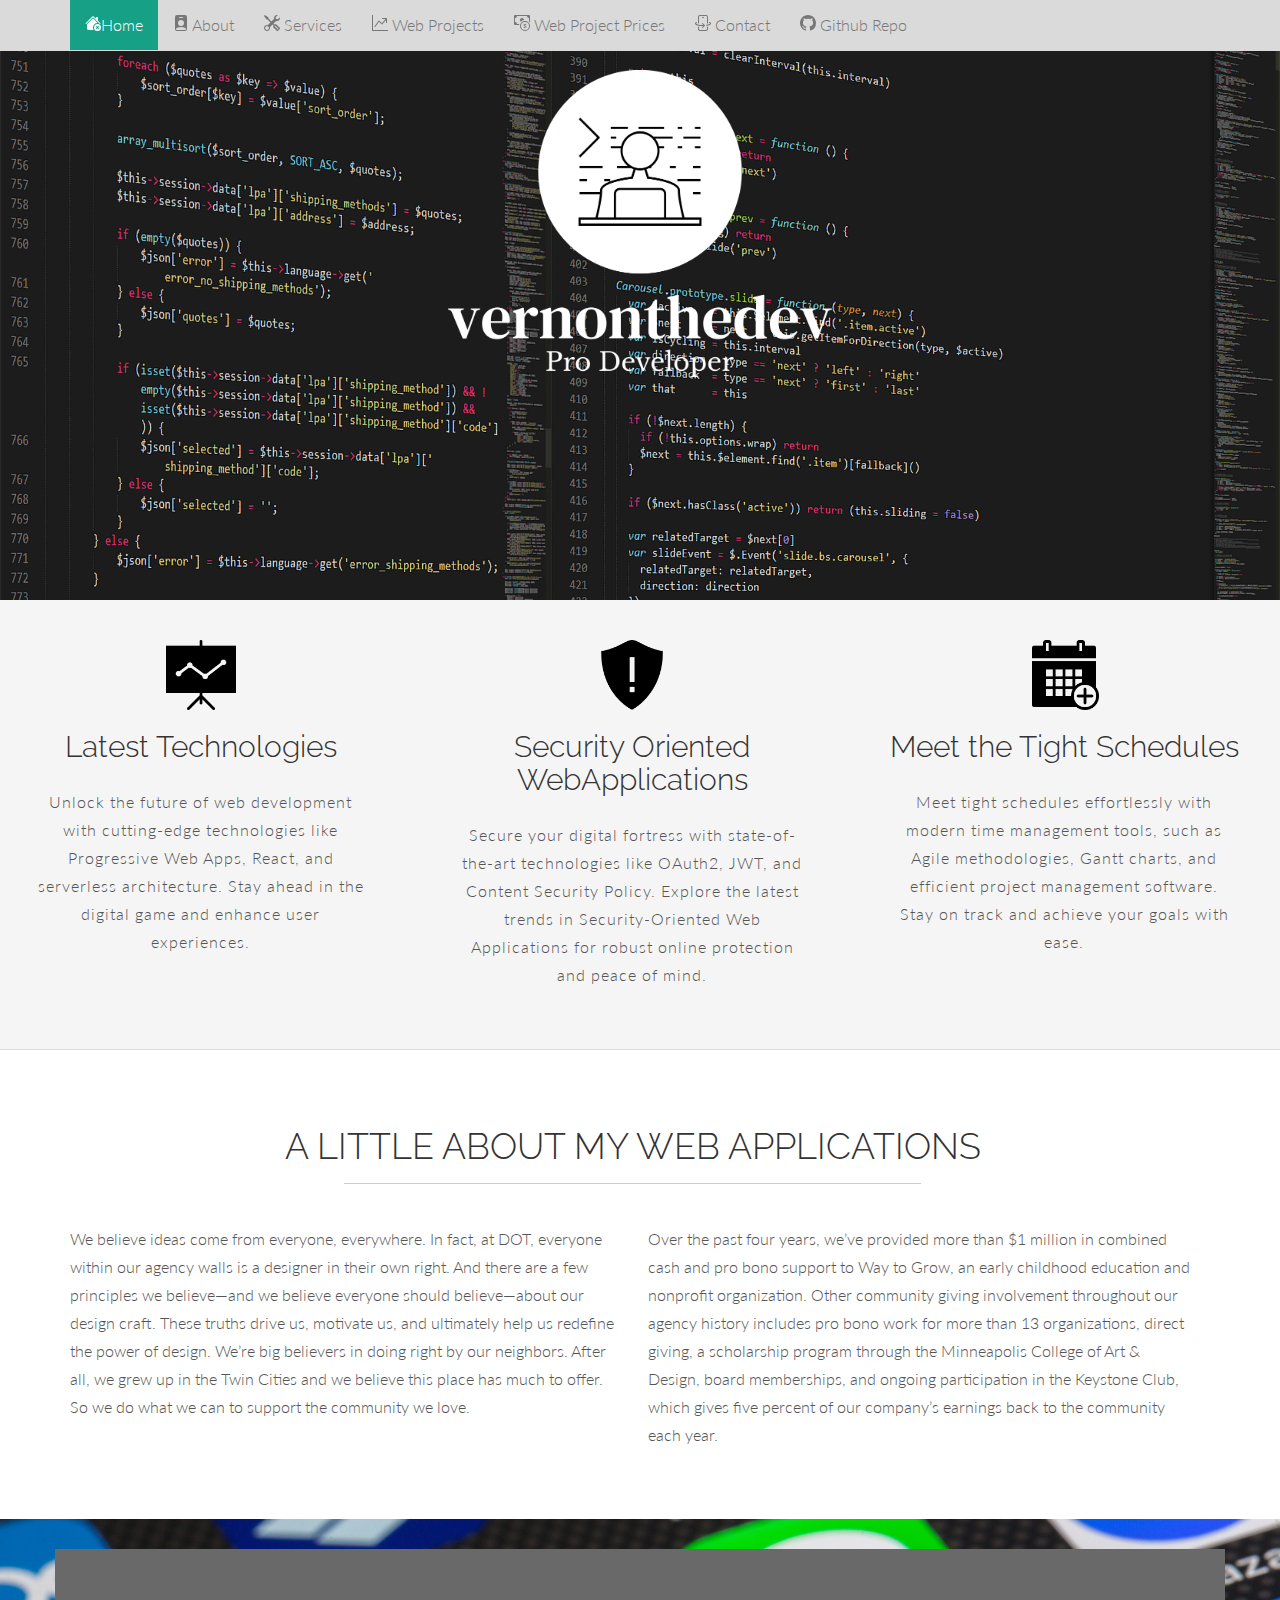
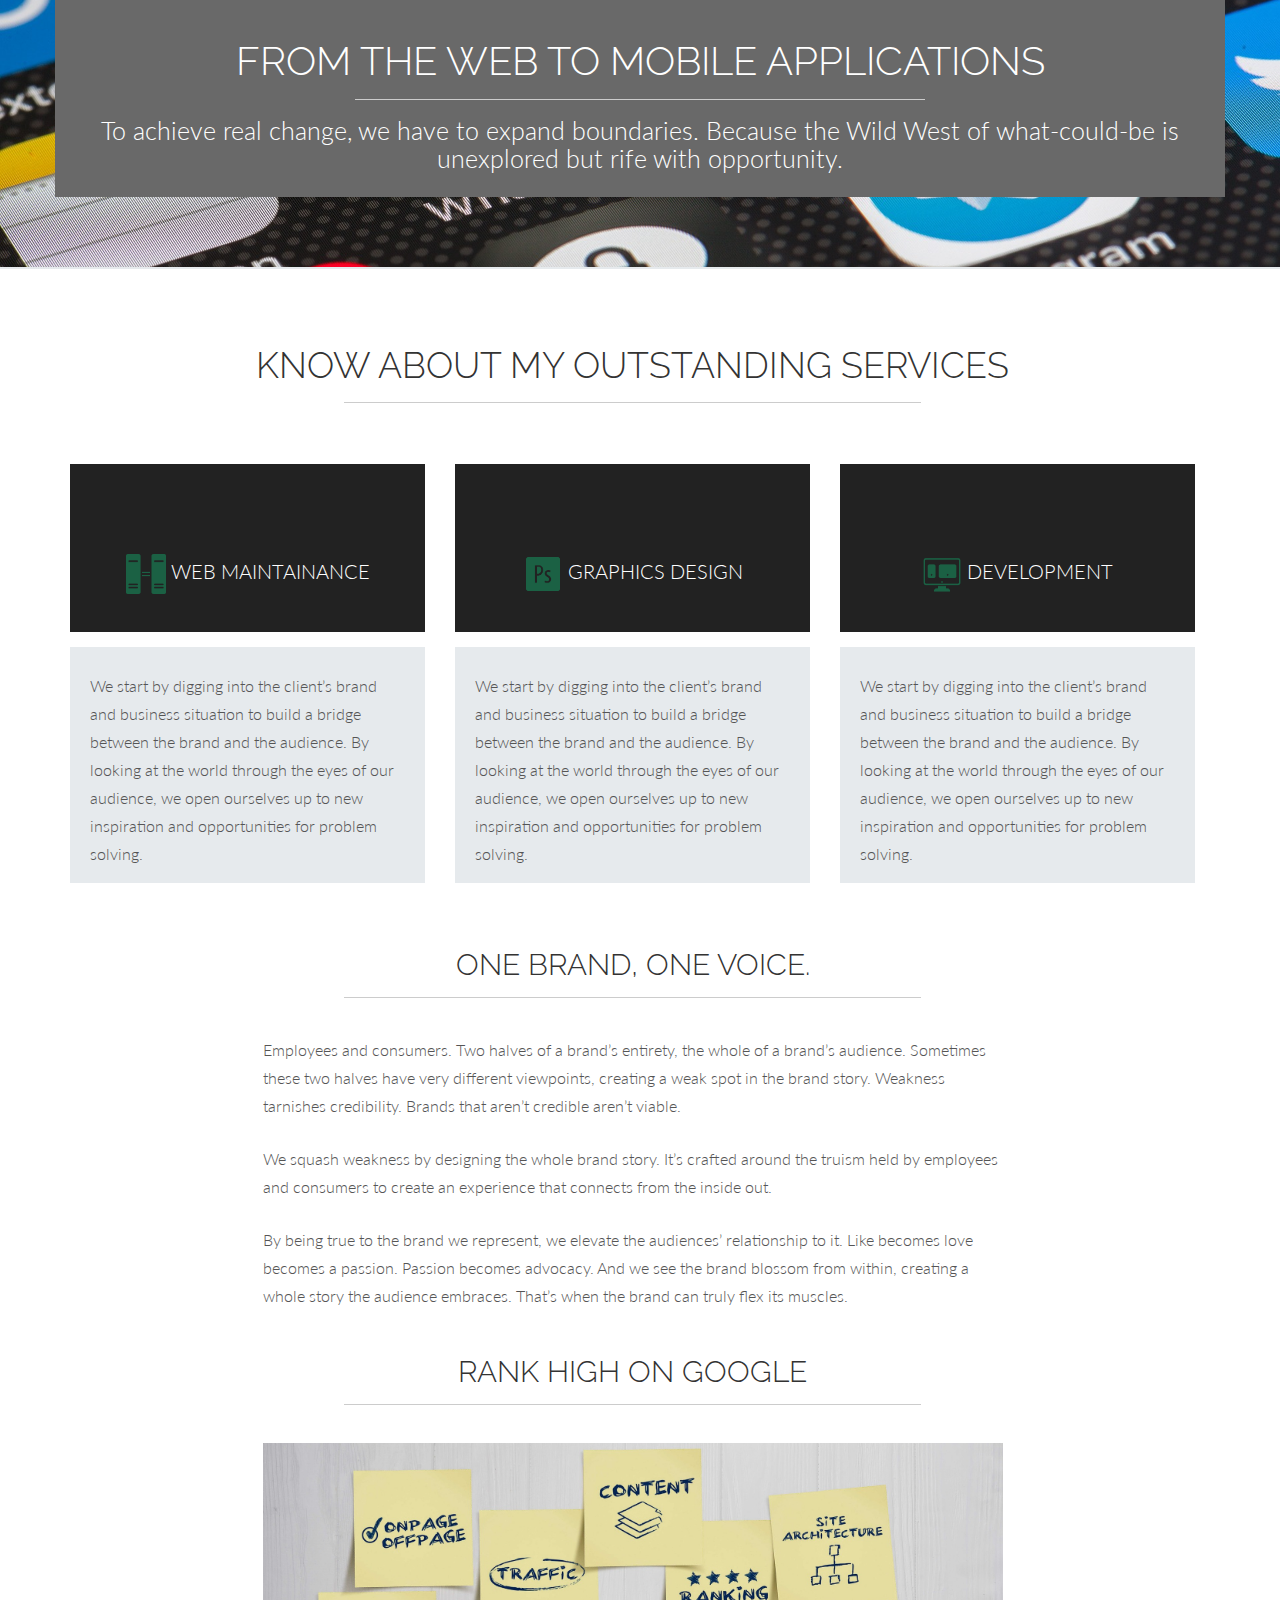
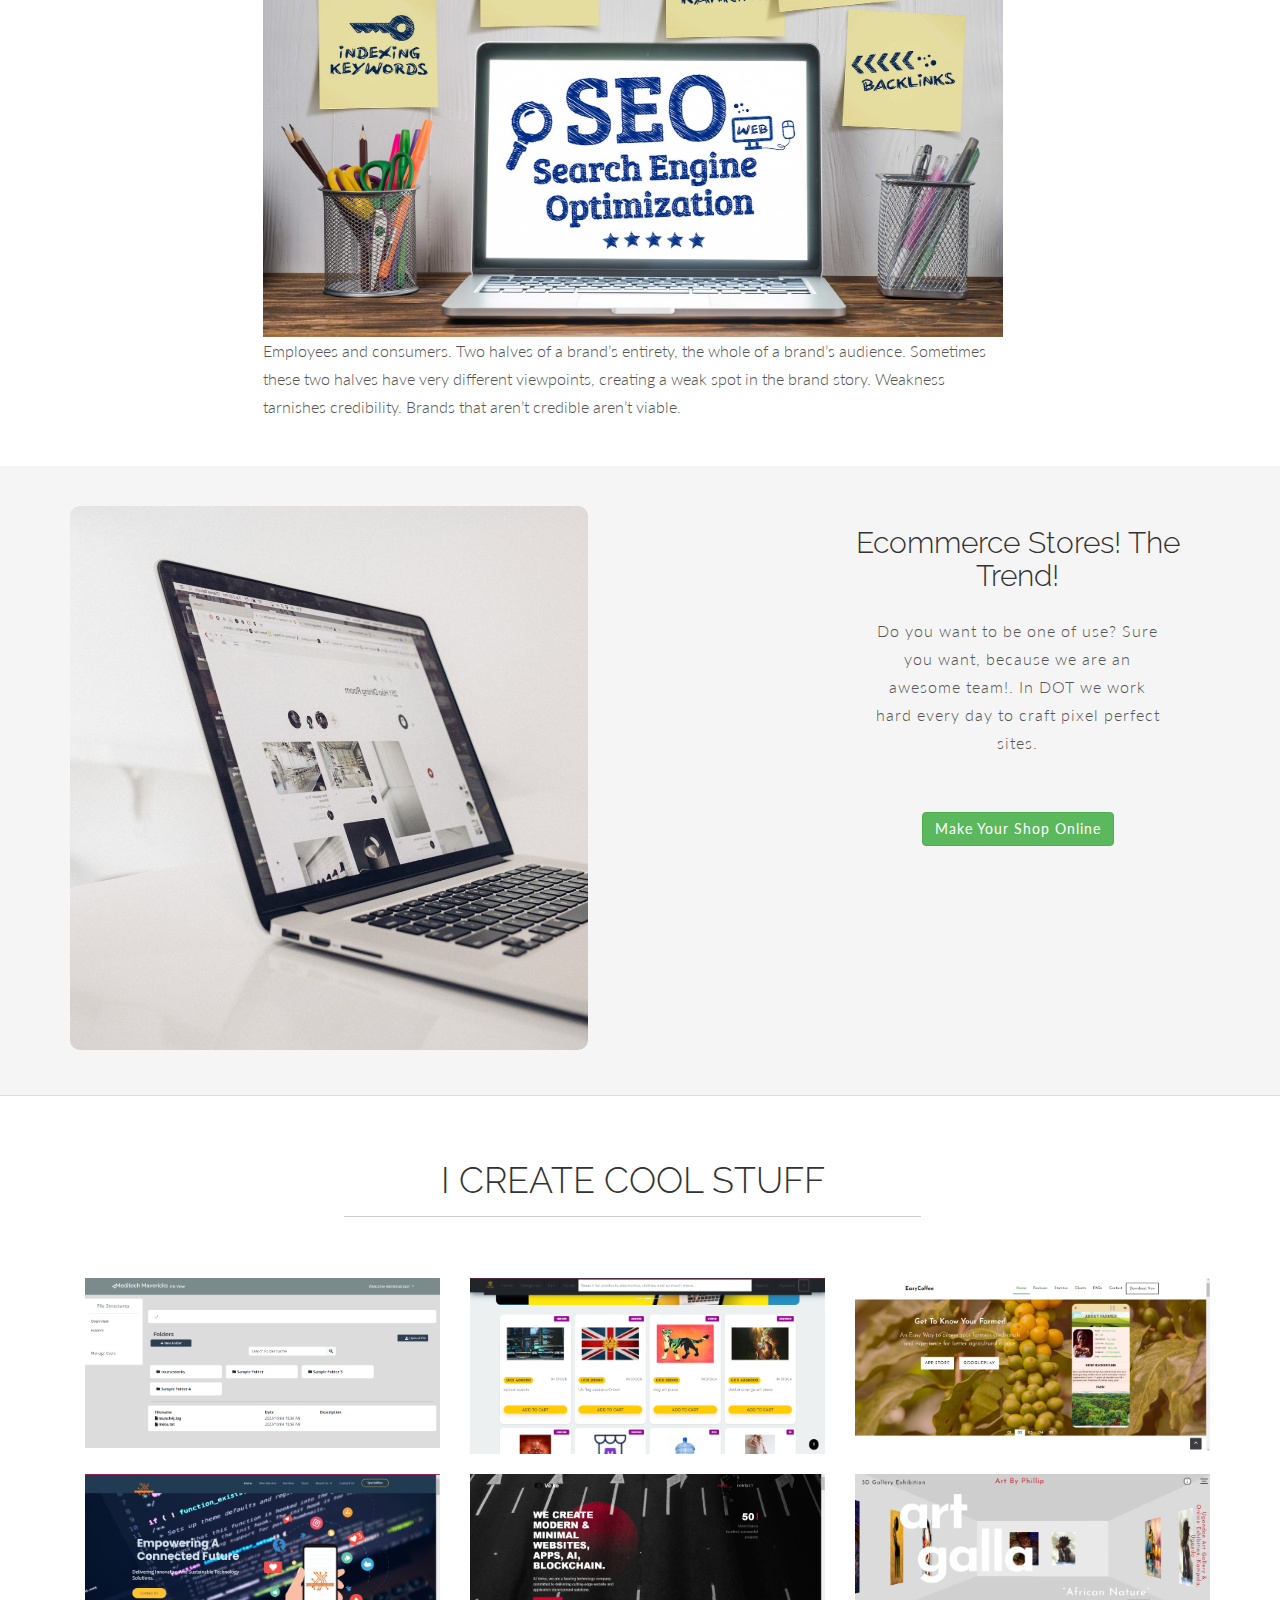
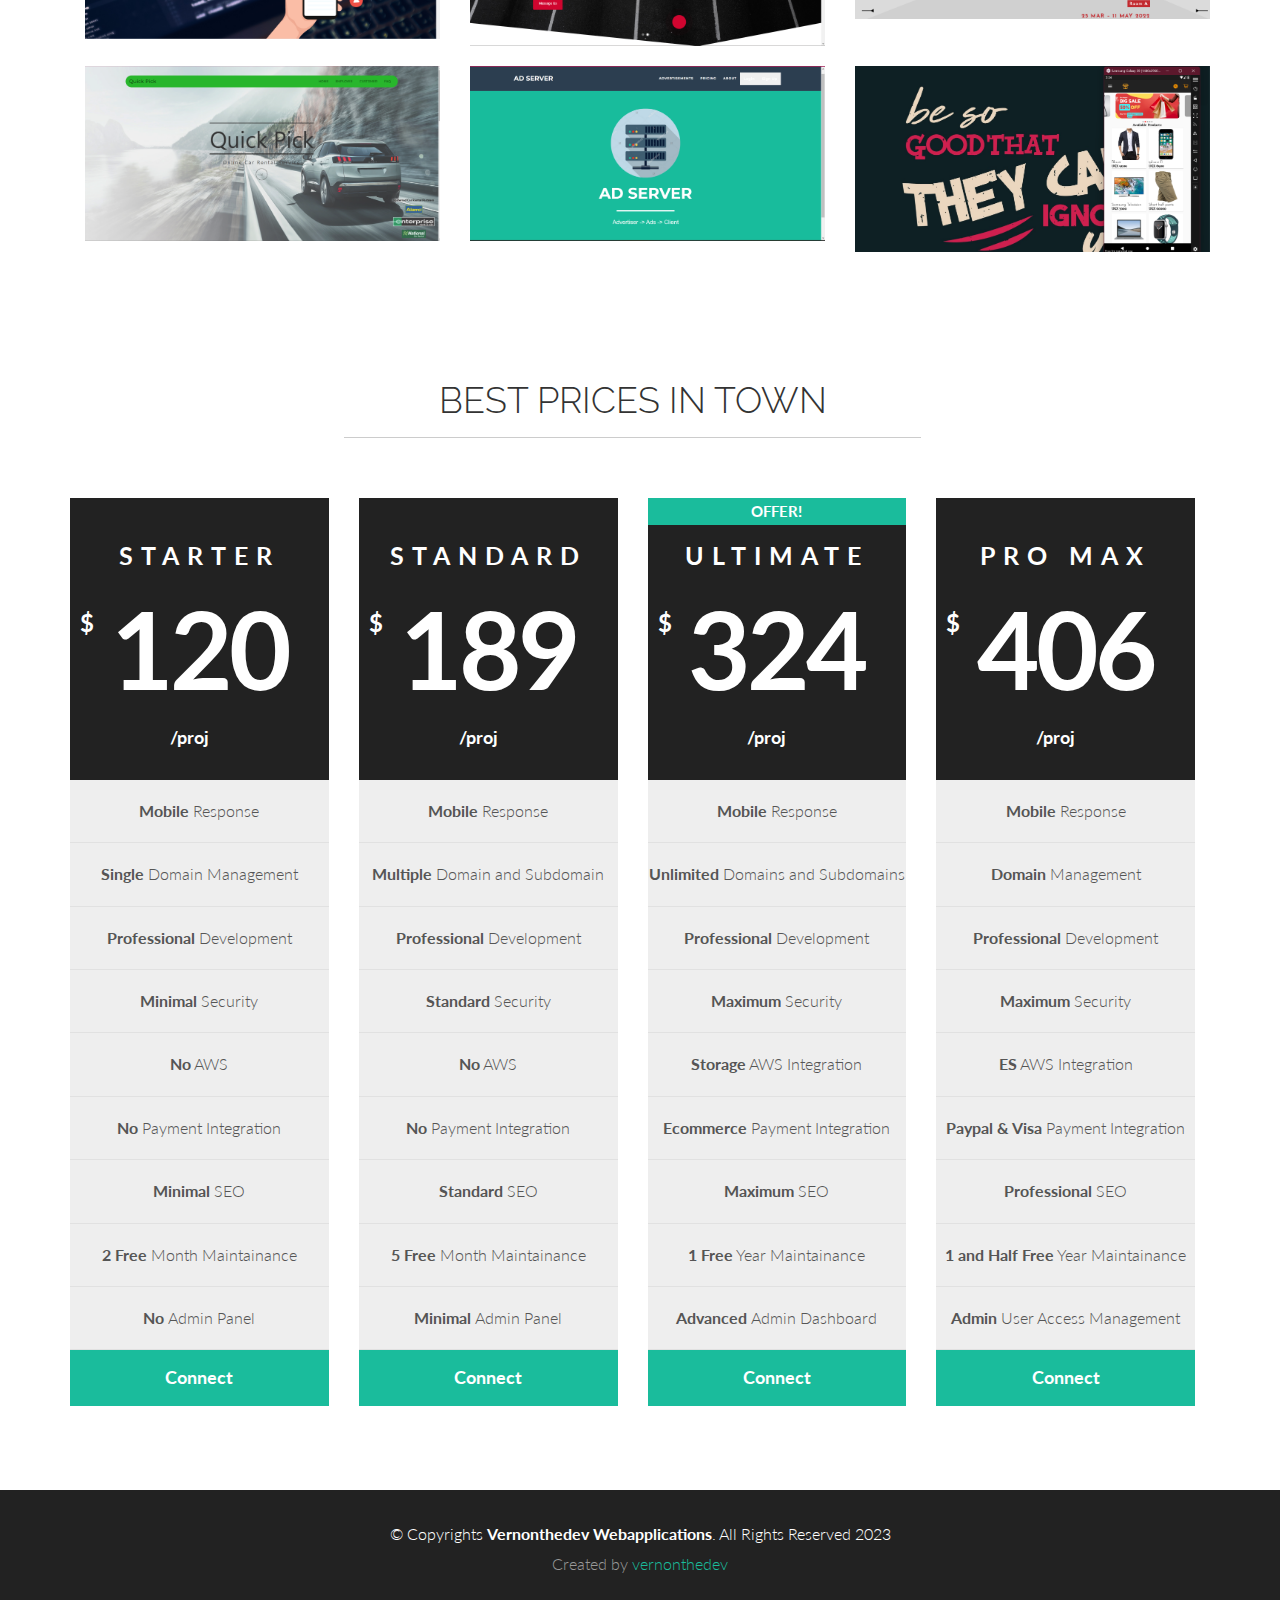
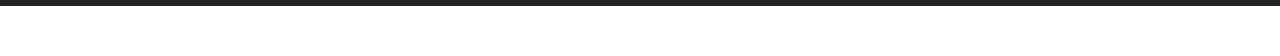
==== index.html @ 2cf81d7f "Added the content for the top content" ====
<!DOCTYPE html>
<html lang="en">
<head>
  <meta charset="utf-8">
  <title>WebApplications | vernonthedev</title>
  <meta content="width=device-width, initial-scale=1.0" name="viewport">
  <meta content="" name="keywords">
  <meta content="" name="description">

  <!-- Favicons -->
  <link href="img/icons/console.png" rel="icon">
  <link href="img/apple-touch-icon.png" rel="apple-touch-icon">

  <!-- Google Fonts -->
  <link href="https://fonts.googleapis.com/css?family=Lato:300,400,700,300italic,400italic|Raleway:400,300,700" rel="stylesheet">

  <!-- Bootstrap CSS File -->
  <link href="lib/bootstrap/css/bootstrap.min.css" rel="stylesheet">

  <!-- Libraries CSS Files -->
  <link href="lib/icomoon/icomoon.css" rel="stylesheet">
  <link href="lib/animate/animate.css" rel="stylesheet">
<link href="css/bootstrap-icons.min.css" rel="stylesheet">

  <!-- Main Stylesheet File -->
  <link href="css/style.css" rel="stylesheet">
</head>

<body data-spy="scroll" data-offset="58" data-target="#navbar-main">

  <div id="navbar-main">
    <!-- Fixed navbar -->
    <div class="navbar navbar-default navbar-fixed-top">
      <div class="container">
        <div class="navbar-header">
          <button type="button" class="navbar-toggle" data-toggle="collapse" data-target=".navbar-collapse">
              <span class="icon icon-radio-checked" style="font-size:30px; color:#1abc9c;"></span>
          </button>


        </div>
        <div class="navbar-collapse collapse">
          <ul class="nav navbar-nav">
            <li><a href="#home" class="smoothscroll"><svg xmlns="http://www.w3.org/2000/svg" width="16" height="16" fill="currentColor" class="bi bi-house-x-fill" viewBox="0 0 16 16">
  <path d="M8.707 1.5a1 1 0 0 0-1.414 0L.646 8.146a.5.5 0 0 0 .708.708L8 2.207l6.646 6.647a.5.5 0 0 0 .708-.708L13 5.793V2.5a.5.5 0 0 0-.5-.5h-1a.5.5 0 0 0-.5.5v1.293L8.707 1.5Z"/>
  <path d="m8 3.293 4.712 4.712A4.5 4.5 0 0 0 8.758 15H3.5A1.5 1.5 0 0 1 2 13.5V9.293l6-6Z"/>
  <path d="M12.5 16a3.5 3.5 0 1 0 0-7 3.5 3.5 0 0 0 0 7Zm-.646-4.854.646.647.646-.646a.5.5 0 0 1 .708.707l-.647.646.647.646a.5.5 0 0 1-.708.708l-.646-.647-.646.647a.5.5 0 0 1-.708-.707l.647-.647-.647-.646a.5.5 0 0 1 .708-.707Z"/>
</svg>Home</a></li>
            <li> <a href="#about" class="smoothscroll"><svg xmlns="http://www.w3.org/2000/svg" width="16" height="16" fill="currentColor" class="bi bi-person-badge-fill" viewBox="0 0 16 16">
  <path d="M2 2a2 2 0 0 1 2-2h8a2 2 0 0 1 2 2v12a2 2 0 0 1-2 2H4a2 2 0 0 1-2-2V2zm4.5 0a.5.5 0 0 0 0 1h3a.5.5 0 0 0 0-1h-3zM8 11a3 3 0 1 0 0-6 3 3 0 0 0 0 6zm5 2.755C12.146 12.825 10.623 12 8 12s-4.146.826-5 1.755V14a1 1 0 0 0 1 1h8a1 1 0 0 0 1-1v-.245z"/>
</svg> About</a></li>
            <li> <a href="#services" class="smoothscroll"><svg xmlns="http://www.w3.org/2000/svg" width="16" height="16" fill="currentColor" class="bi bi-tools" viewBox="0 0 16 16">
  <path d="M1 0 0 1l2.2 3.081a1 1 0 0 0 .815.419h.07a1 1 0 0 1 .708.293l2.675 2.675-2.617 2.654A3.003 3.003 0 0 0 0 13a3 3 0 1 0 5.878-.851l2.654-2.617.968.968-.305.914a1 1 0 0 0 .242 1.023l3.27 3.27a.997.997 0 0 0 1.414 0l1.586-1.586a.997.997 0 0 0 0-1.414l-3.27-3.27a1 1 0 0 0-1.023-.242L10.5 9.5l-.96-.96 2.68-2.643A3.005 3.005 0 0 0 16 3c0-.269-.035-.53-.102-.777l-2.14 2.141L12 4l-.364-1.757L13.777.102a3 3 0 0 0-3.675 3.68L7.462 6.46 4.793 3.793a1 1 0 0 1-.293-.707v-.071a1 1 0 0 0-.419-.814L1 0Zm9.646 10.646a.5.5 0 0 1 .708 0l2.914 2.915a.5.5 0 0 1-.707.707l-2.915-2.914a.5.5 0 0 1 0-.708ZM3 11l.471.242.529.026.287.445.445.287.026.529L5 13l-.242.471-.026.529-.445.287-.287.445-.529.026L3 15l-.471-.242L2 14.732l-.287-.445L1.268 14l-.026-.529L1 13l.242-.471.026-.529.445-.287.287-.445.529-.026L3 11Z"/>
</svg> Services</a></li>
            <li> <a href="#portfolio" class="smoothscroll"><svg xmlns="http://www.w3.org/2000/svg" width="16" height="16" fill="currentColor" class="bi bi-graph-up-arrow" viewBox="0 0 16 16">
  <path fill-rule="evenodd" d="M0 0h1v15h15v1H0V0Zm10 3.5a.5.5 0 0 1 .5-.5h4a.5.5 0 0 1 .5.5v4a.5.5 0 0 1-1 0V4.9l-3.613 4.417a.5.5 0 0 1-.74.037L7.06 6.767l-3.656 5.027a.5.5 0 0 1-.808-.588l4-5.5a.5.5 0 0 1 .758-.06l2.609 2.61L13.445 4H10.5a.5.5 0 0 1-.5-.5Z"/>
</svg> Web Projects</a></li>
            <li> <a href="#pricing" class="smoothscroll"><svg xmlns="http://www.w3.org/2000/svg" width="16" height="16" fill="currentColor" class="bi bi-cash-coin" viewBox="0 0 16 16">
  <path fill-rule="evenodd" d="M11 15a4 4 0 1 0 0-8 4 4 0 0 0 0 8zm5-4a5 5 0 1 1-10 0 5 5 0 0 1 10 0z"/>
  <path d="M9.438 11.944c.047.596.518 1.06 1.363 1.116v.44h.375v-.443c.875-.061 1.386-.529 1.386-1.207 0-.618-.39-.936-1.09-1.1l-.296-.07v-1.2c.376.043.614.248.671.532h.658c-.047-.575-.54-1.024-1.329-1.073V8.5h-.375v.45c-.747.073-1.255.522-1.255 1.158 0 .562.378.92 1.007 1.066l.248.061v1.272c-.384-.058-.639-.27-.696-.563h-.668zm1.36-1.354c-.369-.085-.569-.26-.569-.522 0-.294.216-.514.572-.578v1.1h-.003zm.432.746c.449.104.655.272.655.569 0 .339-.257.571-.709.614v-1.195l.054.012z"/>
  <path d="M1 0a1 1 0 0 0-1 1v8a1 1 0 0 0 1 1h4.083c.058-.344.145-.678.258-1H3a2 2 0 0 0-2-2V3a2 2 0 0 0 2-2h10a2 2 0 0 0 2 2v3.528c.38.34.717.728 1 1.154V1a1 1 0 0 0-1-1H1z"/>
  <path d="M9.998 5.083 10 5a2 2 0 1 0-3.132 1.65 5.982 5.982 0 0 1 3.13-1.567z"/>
</svg> Web Project Prices</a></li>
            <li> <a href="mailto:vernonthedev@yahoo.com" class="smoothscroll"><svg xmlns="http://www.w3.org/2000/svg" width="16" height="16" fill="currentColor" class="bi bi-phone-flip" viewBox="0 0 16 16">
  <path fill-rule="evenodd" d="M11 1H5a1 1 0 0 0-1 1v6a.5.5 0 0 1-1 0V2a2 2 0 0 1 2-2h6a2 2 0 0 1 2 2v6a.5.5 0 0 1-1 0V2a1 1 0 0 0-1-1Zm1 13a1 1 0 0 1-1 1H5a1 1 0 0 1-1-1v-2a.5.5 0 0 0-1 0v2a2 2 0 0 0 2 2h6a2 2 0 0 0 2-2v-2a.5.5 0 0 0-1 0v2ZM1.713 7.954a.5.5 0 1 0-.419-.908c-.347.16-.654.348-.882.57C.184 7.842 0 8.139 0 8.5c0 .546.408.94.823 1.201.44.278 1.043.51 1.745.696C3.978 10.773 5.898 11 8 11c.099 0 .197 0 .294-.002l-1.148 1.148a.5.5 0 0 0 .708.708l2-2a.5.5 0 0 0 0-.708l-2-2a.5.5 0 1 0-.708.708l1.145 1.144L8 10c-2.04 0-3.87-.221-5.174-.569-.656-.175-1.151-.374-1.47-.575C1.012 8.639 1 8.506 1 8.5c0-.003 0-.059.112-.17.115-.112.31-.242.6-.376Zm12.993-.908a.5.5 0 0 0-.419.908c.292.134.486.264.6.377.113.11.113.166.113.169 0 .003 0 .065-.13.187-.132.122-.352.26-.677.4-.645.28-1.596.523-2.763.687a.5.5 0 0 0 .14.99c1.212-.17 2.26-.43 3.02-.758.38-.164.713-.357.96-.587.246-.229.45-.537.45-.919 0-.362-.184-.66-.412-.883-.228-.223-.535-.411-.882-.571ZM7.5 2a.5.5 0 0 0 0 1h1a.5.5 0 0 0 0-1h-1Z"/>
</svg> Contact</a></li>

 <li> <a href="https://github.com/vernonthedev" class="smoothscroll"><svg xmlns="http://www.w3.org/2000/svg" width="16" height="16" fill="currentColor" class="bi bi-github" viewBox="0 0 16 16">
  <path d="M8 0C3.58 0 0 3.58 0 8c0 3.54 2.29 6.53 5.47 7.59.4.07.55-.17.55-.38 0-.19-.01-.82-.01-1.49-2.01.37-2.53-.49-2.69-.94-.09-.23-.48-.94-.82-1.13-.28-.15-.68-.52-.01-.53.63-.01 1.08.58 1.23.82.72 1.21 1.87.87 2.33.66.07-.52.28-.87.51-1.07-1.78-.2-3.64-.89-3.64-3.95 0-.87.31-1.59.82-2.15-.08-.2-.36-1.02.08-2.12 0 0 .67-.21 2.2.82.64-.18 1.32-.27 2-.27.68 0 1.36.09 2 .27 1.53-1.04 2.2-.82 2.2-.82.44 1.1.16 1.92.08 2.12.51.56.82 1.27.82 2.15 0 3.07-1.87 3.75-3.65 3.95.29.25.54.73.54 1.48 0 1.07-.01 1.93-.01 2.2 0 .21.15.46.55.38A8.012 8.012 0 0 0 16 8c0-4.42-3.58-8-8-8z"/>
</svg> Github Repo</a></li>

        </div>

        <!--/.nav-collapse -->
      </div>
    </div>
  </div>

  <!-- ==== HEADERWRAP ==== -->
  <div id="home"></div>
  <div id="headerwrap" name="home">
    <header class="clearfix">
        <img src="./img/download.png" width="30%" class="img float-center"/>
    </header>
  </div>
  <!-- /headerwrap -->

  <!-- ==== GREYWRAP ==== -->
  <div id="greywrap">
    <div class="row">
      <div class="col-lg-4 callout">
        <span><img src="./img/icons/trend.png" width="70px"/></span>
        <h2>Latest Technologies</h2>
        <p>Unlock the future of web development with cutting-edge technologies like Progressive Web Apps, React, and serverless architecture. Stay ahead in the digital game and enhance user experiences. </p>
      </div>
      <!-- col-lg-4 -->

      <div class="col-lg-4 callout">
        <span><img src="./img/icons/security.png" width="70px"/></span>
        <h2>Security Oriented WebApplications</h2>
        <p>Secure your digital fortress with state-of-the-art technologies like OAuth2, JWT, and Content Security Policy. Explore the latest trends in Security-Oriented Web Applications for robust online protection and peace of mind. </p>
      </div>
      <!-- col-lg-4 -->

      <div class="col-lg-4 callout">
        <span><img src="./img/icons/deadline.png" width="70px"/></span>
        <h2>Meet the Tight Schedules</h2>
        <p>Meet tight schedules effortlessly with modern time management tools, such as Agile methodologies, Gantt charts, and efficient project management software. Stay on track and achieve your goals with ease. </p>
      </div>
      <!-- col-lg-4 -->
    </div>
    <!-- row -->
  </div>
  <!-- greywrap -->

  <!-- ==== ABOUT ==== -->
  <div class="container" id="about" name="about">
    <div class="row white">
      <br>
      <h1 class="centered">A LITTLE ABOUT MY WEB APPLICATIONS</h1>
      <hr>

      <div class="col-lg-6">
        <p>We believe ideas come from everyone, everywhere. In fact, at DOT, everyone within our agency walls is a designer in their own right. And there are a few principles we believe—and we believe everyone should believe—about our design craft. These
          truths drive us, motivate us, and ultimately help us redefine the power of design. We’re big believers in doing right by our neighbors. After all, we grew up in the Twin Cities and we believe this place has much to offer. So we do what we can
          to support the community we love.</p>
      </div>
      <!-- col-lg-6 -->

      <div class="col-lg-6">
        <p>Over the past four years, we’ve provided more than $1 million in combined cash and pro bono support to Way to Grow, an early childhood education and nonprofit organization. Other community giving involvement throughout our agency history includes
          pro bono work for more than 13 organizations, direct giving, a scholarship program through the Minneapolis College of Art & Design, board memberships, and ongoing participation in the Keystone Club, which gives five percent of our company’s
          earnings back to the community each year.</p>
      </div>
      <!-- col-lg-6 -->
    </div>
    <!-- row -->
  </div>
  <!-- container -->

  <!-- ==== SECTION DIVIDER1 -->
  <section class="section-divider textdivider divider1">
    <div class="container" style="background-blend-mode: darken; background-color: dimgrey;">
      <h1>FROM THE WEB TO MOBILE APPLICATIONS</h1>
      <hr>
      <p>To achieve real change, we have to expand boundaries. Because the Wild West of what-could-be is unexplored but rife with opportunity.</p>
    </div>
    <!-- container -->
  </section>
  <!-- section -->


  <!-- ==== SERVICES ==== -->
  <div class="container" id="services" name="services">
    <br>
    <div class="row white">
      <h1 class="centered">KNOW ABOUT MY OUTSTANDING SERVICES</h1>
      <hr>
      <br>
      <br>
      <div class="col-lg-4">
        <!-- START SERVICE 1 -->
        <div class="service-active">
          <span class="service-trigger "><span><img src="./img/icons/server.png" width="40px"/></span>  WEB MAINTAINANCE</span>
          <div class="service-content">
            <p>We start by digging into the client’s brand and business situation to build a bridge between the brand and the audience. By looking at the world through the eyes of our audience, we open ourselves up to new inspiration and opportunities for
              problem solving.</p>
          </div>
          <!-- service-content -->
        </div>
        <!-- service-active -->
        <!-- END SERVICE 1 -->
      </div>
      <!-- col-lg-4 -->

      <div class="col-lg-4">
        <!-- START SERVICE 2 -->
        <div class="service-active">
          <span class="service-trigger"><img src="./img/icons/adobe_photoshop_500px.png" width="40px"/> GRAPHICS DESIGN</span>
          <div class="service-content">
            <p>We start by digging into the client’s brand and business situation to build a bridge between the brand and the audience. By looking at the world through the eyes of our audience, we open ourselves up to new inspiration and opportunities for
              problem solving.</p>
          </div>
          <!-- service-content -->
        </div>
        <!-- service-active -->
        <!-- END SERVICE 2 -->
      </div>
      <!-- col-lg-4 -->

      <div class="col-lg-4">
        <!-- START SERVICE 3 -->
        <div class="service-active">
          <span class="service-trigger"><img src="./img/icons/responsive_500px.png" width="40px"/> DEVELOPMENT</span>
          <div class="service-content">
            <p>We start by digging into the client’s brand and business situation to build a bridge between the brand and the audience. By looking at the world through the eyes of our audience, we open ourselves up to new inspiration and opportunities for
              problem solving.</p>
          </div>
          <!-- service-content -->
        </div>
        <!-- service-active -->
        <!-- END SERVICE 3 -->
      </div>
      <!-- col-lg-4 -->
    </div>
    <!-- row -->
    <br>
    <br>
    <div class="row">
      <h2 class="centered">ONE BRAND, ONE VOICE.</h2>
      <hr>
      <br>
      <div class="col-lg-offset-2 col-lg-8">
        <p>Employees and consumers. Two halves of a brand’s entirety, the whole of a brand’s audience. Sometimes these two halves have very different viewpoints, creating a weak spot in the brand story. Weakness tarnishes credibility. Brands that aren’t
          credible aren’t viable.
        </p>
        <p>We squash weakness by designing the whole brand story. It’s crafted around the truism held by employees and consumers to create an experience that connects from the inside out.</p>
        <p>By being true to the brand we represent, we elevate the audiences’ relationship to it. Like becomes love becomes a passion. Passion becomes advocacy. And we see the brand blossom from within, creating a whole story the audience embraces. That’s
          when the brand can truly flex its muscles.</p>
      </div>
      <!-- col-lg -->
    </div>
    <!-- row -->

    <div class="row">
      <h2 class="centered">RANK HIGH ON GOOGLE</h2>
      <hr>
      <br>
      <div class="col-lg-offset-2 col-lg-8">
        <img class="img-responsive" src="img/pro/search-engine-optimization-4111000_1920.jpg" alt="">
      </div>
      <!-- col -->
    </div>
    <!-- row -->
      <div class="row">
      <div class="col-lg-offset-2 col-lg-8">
        <p>Employees and consumers. Two halves of a brand’s entirety, the whole of a brand’s audience. Sometimes these two halves have very different viewpoints, creating a weak spot in the brand story. Weakness tarnishes credibility. Brands that aren’t
          credible aren’t viable.
        </p>
      </div>
  </div>

      </div>
  <!-- ==== GREYWRAP ==== -->
  <div id="greywrap" style="margin-top: 20px;">
    <div class="container">
      <div class="row">
        <div class="col-lg-8 centered">
          <img class="img-responsive" style="border-radius: 10px;" src="img/pro/work-3.jpg" align="" width="70%">
        </div>
        <div class="col-lg-4">
          <h2>Ecommerce Stores! The Trend!</h2>
          <p>Do you want to be one of use? Sure you want, because we are an awesome team!. In DOT we work hard every day to craft pixel perfect sites.</p>
          <p><a class="btn btn-success">Make Your Shop Online</a></p>
        </div>
      </div>
      <!-- row -->
    </div>
    <br>
    <br>
  </div>
  <!-- greywrap -->


  <!-- ==== PORTFOLIO ==== -->
  <div class="container" id="portfolio" name="portfolio">
    <br>
    <div class="row">
      <br>
      <h1 class="centered">I CREATE COOL STUFF</h1>
      <hr>
      <br>
      <br>
    </div>
    <!-- /row -->
    <div class="container">
      <div class="row">

        <!-- PORTFOLIO IMAGE 1 -->
        <div class="col-md-4 ">
          <div class="grid mask">
            <figure>
              <img class="img-responsive" src="img/projects/file%20mnaagement.png" alt="">
              <figcaption>
                <h5>FILE SHARING</h5>
                <a data-toggle="modal" href="#myModal" class="btn btn-primary btn-lg">Take a Look</a>
              </figcaption>
              <!-- /figcaption -->
            </figure>
            <!-- /figure -->
          </div>
          <!-- /grid-mask -->
        </div>
        <!-- /col -->


        <!-- MODAL SHOW THE PORTFOLIO IMAGE. In this demo, all links point to this modal. You should create
						      a modal for each of your projects. -->

        <div class="modal fade" id="myModal" tabindex="-1" role="dialog" aria-labelledby="myModalLabel" aria-hidden="true">
          <div class="modal-dialog">
            <div class="modal-content">
              <div class="modal-header">
                <button type="button" class="close" data-dismiss="modal" aria-hidden="true">&times;</button>
                <h4 class="modal-title">Project Title</h4>
              </div>
              <div class="modal-body">
                <p><img class="img-responsive" src="img/projects/file%20mnaagement.png" alt=""></p>
                <p>This project was crafted for Some Name corp. Detail here a little about your job requirements and the tools used. Tell about the challenges faced and what you and your team did to solve it.</p>
                <p><b><a href="#">Visit Site</a></b></p>
              </div>
              <div class="modal-footer">
                <button type="button" class="btn btn-default" data-dismiss="modal">Close</button>
              </div>
            </div>
            <!-- /.modal-content -->
          </div>
          <!-- /.modal-dialog -->
        </div>
        <!-- /.modal -->


        <!-- PORTFOLIO IMAGE 2 -->
        <div class="col-md-4">
          <div class="grid mask">
            <figure>
              <img class="img-responsive" src="img/projects/eloshopper2.png" alt="">
              <figcaption>
                <h5>ECOMMERCE SYSTEM</h5>
                <a data-toggle="modal" href="#elo" class="btn btn-primary btn-lg">Take a Look</a>
              </figcaption>
              <!-- /figcaption -->
            </figure>
            <!-- /figure -->
          </div>
          <!-- /grid-mask -->
        </div>
        <!-- /col -->
          <div class="modal fade" id="elo" tabindex="-1" role="dialog" aria-labelledby="myModalLabel" aria-hidden="true">
          <div class="modal-dialog">
            <div class="modal-content">
              <div class="modal-header">
                <button type="button" class="close" data-dismiss="modal" aria-hidden="true">&times;</button>
                <h4 class="modal-title">Project Title</h4>
              </div>
              <div class="modal-body">
                <p><img class="img-responsive" src="img/projects/admin%20panel%20elo.png" alt=""></p>
                <p>This project was crafted for Some Name corp. Detail here a little about your job requirements and the tools used. Tell about the challenges faced and what you and your team did to solve it.</p>
                <p><b><a href="#">Visit Site</a></b></p>
              </div>
              <div class="modal-footer">
                <button type="button" class="btn btn-default" data-dismiss="modal">Close</button>
              </div>
            </div>
            <!-- /.modal-content -->
          </div>
          <!-- /.modal-dialog -->
        </div>
        <!-- /.modal -->




        <!-- PORTFOLIO IMAGE 3 -->
        <div class="col-md-4">
          <div class="grid mask">
            <figure>
              <img class="img-responsive" src="img/projects/web%20app%20landing%20page.png" alt="">
              <figcaption>
                <h5>APP LANDING PAGE</h5>
                <a data-toggle="modal" href="#coffee" class="btn btn-primary btn-lg">Take a Look</a>
              </figcaption>
              <!-- /figcaption -->
            </figure>
            <!-- /figure -->
          </div>
          <!-- /grid-mask -->
        </div>
        <!-- /col -->
      </div>
      <!-- /row -->
        <div class="modal fade" id="coffee" tabindex="-1" role="dialog" aria-labelledby="myModalLabel" aria-hidden="true">
          <div class="modal-dialog">
            <div class="modal-content">
              <div class="modal-header">
                <button type="button" class="close" data-dismiss="modal" aria-hidden="true">&times;</button>
                <h4 class="modal-title">Project Title</h4>
              </div>
              <div class="modal-body">
                <p><img class="img-responsive" src="img/projects/landing%20page%20app.png" alt=""></p>
                <p>This project was crafted for Some Name corp. Detail here a little about your job requirements and the tools used. Tell about the challenges faced and what you and your team did to solve it.</p>
                <p><b><a href="#">Visit Site</a></b></p>
              </div>
              <div class="modal-footer">
                <button type="button" class="btn btn-default" data-dismiss="modal">Close</button>
              </div>
            </div>
            <!-- /.modal-content -->
          </div>
          <!-- /.modal-dialog -->
        </div>
        <!-- /.modal -->


      <!-- PORTFOLIO IMAGE 4 -->
      <div class="row">
        <div class="col-md-4 ">
          <div class="grid mask">
            <figure>
              <img class="img-responsive" src="img/projects/company.png" alt="">
              <figcaption>
                <h5>COMPANY WEBSITE</h5>
                <a data-toggle="modal" href="#com" class="btn btn-primary btn-lg">Take a Look</a>
              </figcaption>
              <!-- /figcaption -->
            </figure>
            <!-- /figure -->
          </div>
          <!-- /grid-mask -->
        </div>
        <!-- /col -->
        <div class="modal fade" id="com" tabindex="-1" role="dialog" aria-labelledby="myModalLabel" aria-hidden="true">
          <div class="modal-dialog">
            <div class="modal-content">
              <div class="modal-header">
                <button type="button" class="close" data-dismiss="modal" aria-hidden="true">&times;</button>
                <h4 class="modal-title">Project Title</h4>
              </div>
              <div class="modal-body">
                <p><img class="img-responsive" src="img/projects/company2.png" alt=""></p>
                <p>This project was crafted for Some Name corp. Detail here a little about your job requirements and the tools used. Tell about the challenges faced and what you and your team did to solve it.</p>
                <p><b><a href="#">Visit Site</a></b></p>
              </div>
              <div class="modal-footer">
                <button type="button" class="btn btn-default" data-dismiss="modal">Close</button>
              </div>
            </div>
            <!-- /.modal-content -->
          </div>
          <!-- /.modal-dialog -->
        </div>

        <!-- PORTFOLIO IMAGE 5 -->
        <div class="col-md-4">
          <div class="grid mask">
            <figure>
              <img class="img-responsive" src="img/projects/land.png" alt="">
              <figcaption>
                <h5>LANDING PAGE</h5>
                <a data-toggle="modal" href="#land" class="btn btn-primary btn-lg">Take a Look</a>
              </figcaption>
              <!-- /figcaption -->
            </figure>
            <!-- /figure -->
          </div>
          <!-- /grid-mask -->
        </div>
        <!-- /col -->
          <div class="modal fade" id="land" tabindex="-1" role="dialog" aria-labelledby="myModalLabel" aria-hidden="true">
          <div class="modal-dialog">
            <div class="modal-content">
              <div class="modal-header">
                <button type="button" class="close" data-dismiss="modal" aria-hidden="true">&times;</button>
                <h4 class="modal-title">Project Title</h4>
              </div>
              <div class="modal-body">
                <p><img class="img-responsive" src="img/projects/land2.png" alt=""></p>
                <p>This project was crafted for Some Name corp. Detail here a little about your job requirements and the tools used. Tell about the challenges faced and what you and your team did to solve it.</p>
                <p><b><a href="#">Visit Site</a></b></p>
              </div>
              <div class="modal-footer">
                <button type="button" class="btn btn-default" data-dismiss="modal">Close</button>
              </div>
            </div>
            <!-- /.modal-content -->
          </div>
          <!-- /.modal-dialog -->
        </div>




        <!-- PORTFOLIO IMAGE 6 -->
        <div class="col-md-4">
          <div class="grid mask">
            <figure>
              <img class="img-responsive" src="img/projects/3.png" alt="">
              <figcaption>
                <h5>ART GALLERY</h5>
                <a data-toggle="modal" href="#art" class="btn btn-primary btn-lg">Take a Look</a>
              </figcaption>
              <!-- /figcaption -->
            </figure>
            <!-- /figure -->
          </div>
          <!-- /grid-mask -->
        </div>
        <!-- /col -->
      </div>
      <!-- /row -->
        <div class="modal fade" id="art" tabindex="-1" role="dialog" aria-labelledby="myModalLabel" aria-hidden="true">
          <div class="modal-dialog">
            <div class="modal-content">
              <div class="modal-header">
                <button type="button" class="close" data-dismiss="modal" aria-hidden="true">&times;</button>
                <h4 class="modal-title">Project Title</h4>
              </div>
              <div class="modal-body">
                <p><img class="img-responsive" src="img/projects/3.png" alt=""></p>
                <p>This project was crafted for Some Name corp. Detail here a little about your job requirements and the tools used. Tell about the challenges faced and what you and your team did to solve it.</p>
                <p><b><a href="#">Visit Site</a></b></p>
              </div>
              <div class="modal-footer">
                <button type="button" class="btn btn-default" data-dismiss="modal">Close</button>
              </div>
            </div>
            <!-- /.modal-content -->
          </div>
          <!-- /.modal-dialog -->
        </div>


      <!-- PORTFOLIO IMAGE 7 -->
      <div class="row">
        <div class="col-md-4 ">
          <div class="grid mask">
            <figure>
              <img class="img-responsive" src="img/projects/car-rental.png" alt="">
              <figcaption>
                <h5>RENTAL SYSTEM</h5>
                <a data-toggle="modal" href="#car" class="btn btn-primary btn-lg">Take a Look</a>
              </figcaption>
              <!-- /figcaption -->
            </figure>
            <!-- /figure -->
          </div>
          <!-- /grid-mask -->
        </div>
        <!-- /col -->
          <div class="modal fade" id="car" tabindex="-1" role="dialog" aria-labelledby="myModalLabel" aria-hidden="true">
          <div class="modal-dialog">
            <div class="modal-content">
              <div class="modal-header">
                <button type="button" class="close" data-dismiss="modal" aria-hidden="true">&times;</button>
                <h4 class="modal-title">Project Title</h4>
              </div>
              <div class="modal-body">
                <p><img class="img-responsive" src="img/projects/car-rental2.png" alt=""></p>
                <p>This project was crafted for Some Name corp. Detail here a little about your job requirements and the tools used. Tell about the challenges faced and what you and your team did to solve it.</p>
                <p><b><a href="#">Visit Site</a></b></p>
              </div>
              <div class="modal-footer">
                <button type="button" class="btn btn-default" data-dismiss="modal">Close</button>
              </div>
            </div>
            <!-- /.modal-content -->
          </div>
          <!-- /.modal-dialog -->
        </div>

        <!-- PORTFOLIO IMAGE 8 -->
        <div class="col-md-4">
          <div class="grid mask">
            <figure>
              <img class="img-responsive" src="img/projects/adserver.png" alt="">
              <figcaption>
                <h5>MARKETING SERVER</h5>
                <a data-toggle="modal" href="#ad" class="btn btn-primary btn-lg">Take a Look</a>
              </figcaption>
              <!-- /figcaption -->
            </figure>
            <!-- /figure -->
          </div>
          <!-- /grid-mask -->
        </div>
        <!-- /col -->
          <div class="modal fade" id="ad" tabindex="-1" role="dialog" aria-labelledby="myModalLabel" aria-hidden="true">
          <div class="modal-dialog">
            <div class="modal-content">
              <div class="modal-header">
                <button type="button" class="close" data-dismiss="modal" aria-hidden="true">&times;</button>
                <h4 class="modal-title">Project Title</h4>
              </div>
              <div class="modal-body">
                <p><img class="img-responsive" src="img/projects/adserver.png" alt=""></p>
                <p>This project was crafted for Some Name corp. Detail here a little about your job requirements and the tools used. Tell about the challenges faced and what you and your team did to solve it.</p>
                <p><b><a href="#">Visit Site</a></b></p>
              </div>
              <div class="modal-footer">
                <button type="button" class="btn btn-default" data-dismiss="modal">Close</button>
              </div>
            </div>
            <!-- /.modal-content -->
          </div>
          <!-- /.modal-dialog -->
        </div>

        <!-- PORTFOLIO IMAGE 9 -->
        <div class="col-md-4">
          <div class="grid mask">
            <figure>
              <img class="img-responsive" src="img/projects/11.png" alt="">
              <figcaption>
                <h5>MOBILE APP</h5>
                <a data-toggle="modal" href="#mobile" class="btn btn-primary btn-lg">Take a Look</a>
              </figcaption>
              <!-- /figcaption -->
            </figure>
            <!-- /figure -->
          </div>
          <!-- /grid-mask -->
        </div>
        <!-- /col -->
      </div>
      <!-- /row -->
      <br>
      <br>
    </div>
      <div class="modal fade" id="mobile" tabindex="-1" role="dialog" aria-labelledby="myModalLabel" aria-hidden="true">
          <div class="modal-dialog">
            <div class="modal-content">
              <div class="modal-header">
                <button type="button" class="close" data-dismiss="modal" aria-hidden="true">&times;</button>
                <h4 class="modal-title">Project Title</h4>
              </div>
              <div class="modal-body">
                <p><img class="img-responsive" src="img/projects/11.png" alt=""></p>
                <p>This project was crafted for Some Name corp. Detail here a little about your job requirements and the tools used. Tell about the challenges faced and what you and your team did to solve it.</p>
                <p><b><a href="#">Visit Site</a></b></p>
              </div>
              <div class="modal-footer">
                <button type="button" class="btn btn-default" data-dismiss="modal">Close</button>
              </div>
            </div>
            <!-- /.modal-content -->
          </div>
          <!-- /.modal-dialog -->
        </div>
    <!-- /row -->
  </div>
  <!-- /container -->
  <!-- ==== PRICING TABLES ==== -->
  <div class="container" id="pricing" name="pricing">
    <br>
    <div class="row">
      <br>
      <h1 class="centered">BEST PRICES IN TOWN</h1>
      <hr>
      <br>
      <br>
    </div>
    <!-- /row -->

    <div class="row">
      <div class="col-lg-3">
        <!-- START PRICING TABLE -->
        <div class="pricing-option">
          <div class="pricing-top">
            <span class="pricing-edition">Starter</span>
            <span class="price">
                                <sup>$</sup>
                                <span class="price-amount">120</span>
            <small>/proj</small>
            </span>
          </div>
          <ul>
             <li><strong>Mobile</strong> Response</li>
            <li><strong>Single</strong> Domain Management</li>
            <li><strong>Professional</strong> Development</li>
            <li><strong>Minimal</strong> Security </li>
            <li><strong>No</strong> AWS</li>
            <li><strong>No</strong> Payment Integration</li>
            <li><strong>Minimal</strong> SEO</li>
            <li><strong>2 Free</strong> Month Maintainance  </li>
            <li><strong>No </strong> Admin Panel</li>
          </ul>
          <a href="index.html#" class="pricing-signup">Connect</a>
        </div>
        <!-- /pricing-option -->
        <!-- END PRICING TABLE -->
      </div>
      <!-- /col -->

      <div class="col-lg-3">
        <!-- START PRICING TABLE -->
        <div class="pricing-option">
          <div class="pricing-top">
            <span class="pricing-edition">Standard</span>
            <span class="price">
                                <sup>$</sup>
                                <span class="price-amount">189</span>
            <small>/proj</small>
            </span>
          </div>
          <ul>

            <li><strong>Mobile</strong> Response</li>
            <li><strong>Multiple</strong> Domain and Subdomain</li>
            <li><strong>Professional</strong> Development</li>
            <li><strong>Standard</strong> Security </li>
            <li><strong>No</strong> AWS</li>
            <li><strong>No</strong> Payment Integration</li>
            <li><strong>Standard</strong> SEO</li>
            <li><strong>5 Free</strong> Month Maintainance  </li>
            <li><strong>Minimal </strong> Admin Panel</li>

          </ul>
          <a href="index.html#" class="pricing-signup">Connect</a>
        </div>
        <!-- /pricing-option -->
        <!-- END PRICING TABLE -->
      </div>
      <!-- /col -->

      <div class="col-lg-3">
        <!-- START PRICING TABLE -->
        <div class="pricing-option">
          <div class="pricing-top">
            <span class="special-label">OFFER!</span>
            <span class="pricing-edition">Ultimate</span>
            <span class="price">
                                <sup>$</sup>
                                <span class="price-amount">324</span>
            <small>/proj</small>
            </span>
          </div>
          <ul>
            <li><strong>Mobile</strong> Response</li>
            <li><strong>Unlimited</strong> Domains and Subdomains</li>
            <li><strong>Professional</strong> Development</li>
            <li><strong>Maximum</strong> Security </li>
            <li><strong>Storage</strong> AWS Integration</li>
            <li><strong>Ecommerce</strong> Payment Integration</li>
            <li><strong>Maximum</strong> SEO</li>
            <li><strong>1 Free</strong> Year Maintainance  </li>
            <li><strong>Advanced </strong> Admin Dashboard</li>
          </ul>
          <a href="index.html#" class="pricing-signup">Connect</a>
        </div>
        <!-- /pricing-option -->
        <!-- END PRICING TABLE -->
      </div>
      <!-- /col -->

      <div class="col-lg-3">
        <!-- START PRICING TABLE -->
        <div class="pricing-option">
          <div class="pricing-top">
            <span class="pricing-edition">Pro Max</span>
            <span class="price">
                                <sup>$</sup>
                                <span class="price-amount">406</span>
            <small>/proj</small>
            </span>
          </div>
          <!-- /pricing-top -->
          <ul>
            <li><strong>Mobile</strong> Response</li>
            <li><strong>Domain</strong> Management</li>
            <li><strong>Professional</strong> Development</li>
            <li><strong>Maximum</strong> Security </li>
            <li><strong>ES</strong> AWS Integration</li>
            <li><strong>Paypal & Visa</strong> Payment Integration</li>
            <li><strong>Professional</strong> SEO</li>
            <li><strong>1 and Half Free</strong> Year Maintainance  </li>
            <li><strong>Admin </strong> User Access Management</li>
          </ul>
          <a href="index.html#" class="pricing-signup">Connect</a>
        </div>
        <!-- /pricing-option -->
        <!-- END PRICING TABLE -->
      </div>
      <!-- /col -->

    </div>
    <!-- /row -->
    <br>
    <br>
  </div>
  <!-- Container -->


  <div id="copyrights">
    <div class="container">
      <p>
        &copy; Copyrights <strong>Vernonthedev Webapplications</strong>. All Rights Reserved 2023
      </p>
      <div class="credits">
        Created by <a href="https://github.com/vernonthedev">vernonthedev</a>
      </div>
    </div>
  </div>

  <!-- JavaScript Libraries -->
  <script src="lib/jquery/jquery.min.js"></script>
  <script src="lib/bootstrap/js/bootstrap.min.js"></script>
  <script src="lib/php-mail-form/validate.js"></script>
  <script src="lib/easing/easing.min.js"></script>

  <!-- Template Main Javascript File -->
  <script src="js/main.js"></script>

</body>
</html>
---- lib/icomoon/icomoon.css ----
@font-face {
	font-family: 'icomoon';
	src:url('fonts/icomoon.eot');
	src:url('fonts/icomoon-.eot#iefix') format('embedded-opentype'),
		url('fonts/icomoon.woff') format('woff'),
		url('fonts/icomoon.ttf') format('truetype'),
		url('fonts/icomoon.svg.txt#icomoon') format('svg');
	font-weight: normal;
	font-style: normal;
}

/* Use the following CSS code if you want to use data attributes for inserting your icons */
[data-icon]:before {
	font-family: 'icomoon';
	content: attr(data-icon);
	speak: none;
	font-weight: normal;
	font-variant: normal;
	text-transform: none;
	line-height: 1;
	-webkit-font-smoothing: antialiased;
}

/* Use the following CSS code if you want to have a class per icon */
/*
Instead of a list of all class selectors,
you can use the generic selector below, but it's slower:
[class*="icon-"] {
*/
.icon-cancel-circle, .icon-puzzle, .icon-lamp, .icon-wand, .icon-vector, .icon-menu, .icon-close, .icon-twitter, .icon-facebook, .icon-vimeo, .icon-dribbble, .icon-mug, .icon-droplet, .icon-puzzle-2, .icon-target, .icon-dice, .icon-map, .icon-location, .icon-box-add, .icon-phone, .icon-phone-2, .icon-phone-3, .icon-tumblr, .icon-forrst, .icon-feed, .icon-pinterest, .icon-clock, .icon-bubble, .icon-screen, .icon-screen-2, .icon-laptop, .icon-mobile, .icon-mobile-2, .icon-tablet, .icon-tv, .icon-pencil, .icon-new-tab, .icon-quotes-left, .icon-user, .icon-bubble-2, .icon-google-plus, .icon-instagram, .icon-youtube, .icon-flickr, .icon-deviantart, .icon-github, .icon-blogger, .icon-soundcloud, .icon-lastfm, .icon-file, .icon-images, .icon-arrow-right, .icon-arrow-left, .icon-bubble-3, .icon-envelop, .icon-compass, .icon-spinner, .icon-spinner-2, .icon-spinner-3, .icon-play, .icon-pause, .icon-arrow-up-left, .icon-arrow-right-2, .icon-arrow-down-right, .icon-arrow-down, .icon-arrow-left-2, .icon-arrow-up, .icon-arrow-up-right, .icon-arrow-down-left, .icon-stopwatch, .icon-pushpin, .icon-compass-2, .icon-history, .icon-clock-2, .icon-alarm, .icon-earth, .icon-globe, .icon-target-2, .icon-car, .icon-truck, .icon-fire, .icon-lab, .icon-dumbbell, .icon-rocket, .icon-meter, .icon-dashboard, .icon-meter-fast, .icon-hammer, .icon-trophy, .icon-trophy-star, .icon-eye, .icon-eye-2, .icon-fan, .icon-sun, .icon-airplane, .icon-cogs, .icon-anchor, .icon-shield, .icon-lightning, .icon-power, .icon-pyramid, .icon-road, .icon-ladder, .icon-hammer-2, .icon-cube, .icon-cube-2, .icon-camera, .icon-piano, .icon-movie, .icon-connection, .icon-knight, .icon-diamonds, .icon-stack, .icon-folder-remove, .icon-folder-open, .icon-cart-checkout, .icon-cart, .icon-tag, .icon-basket, .icon-support, .icon-phone-4, .icon-reply, .icon-flip, .icon-database, .icon-database-2, .icon-calendar, .icon-calendar-2, .icon-keyboard, .icon-user-plus, .icon-users, .icon-bubble-forward, .icon-bubble-up, .icon-bubble-last, .icon-bubble-link, .icon-bubble-check, .icon-bubble-quote, .icon-lock, .icon-user-plus-2, .icon-user-minus, .icon-lock-2, .icon-paw, .icon-accessibility, .icon-eye-blocked, .icon-download, .icon-smiley, .icon-thumbs-down, .icon-yin-yang, .icon-remove, .icon-bars, .icon-pie, .icon-plus-circle, .icon-sad, .icon-shocked, .icon-neutral, .icon-checkmark, .icon-volume-low, .icon-arrow-down-2, .icon-volume0, .icon-bookmarks, .icon-arrow-left-3, .icon-radio-unchecked, .icon-sigma, .icon-strikethrough, .icon-backspace, .icon-filter, .icon-arrow-up-right-2, .icon-arrow-up-right-3, .icon-file-zip, .icon-home, .icon-blog, .icon-camera-2, .icon-file-2, .icon-copy, .icon-cart-plus, .icon-music, .icon-lock-3, .icon-zoom-out, .icon-user-block, .icon-search, .icon-zoom-in, .icon-bubble-notification, .icon-storage, .icon-grid, .icon-grid-2, .icon-signup, .icon-switch, .icon-volume-high, .icon-volume-medium, .icon-arrow-left-4, .icon-play-2, .icon-point-up, .icon-heart, .icon-heart-2, .icon-star, .icon-star-2, .icon-star-3, .icon-star-4, .icon-star-5, .icon-star-6, .icon-heart-3, .icon-weather-snow, .icon-weather-lightning, .icon-heart-4, .icon-weather-rain, .icon-windy, .icon-paypal, .icon-paypal-2, .icon-paypal-3, .icon-yelp, .icon-html5, .icon-css3, .icon-html5-2, .icon-stumbleupon, .icon-stumbleupon-2, .icon-wordpress, .icon-joomla, .icon-wordpress-2, .icon-github-2, .icon-github-3, .icon-volume-mute, .icon-volume-mute-2, .icon-volume-increase, .icon-volume-decrease, .icon-tongue, .icon-question, .icon-male, .icon-medal, .icon-key, .icon-contract, .icon-bubbles, .icon-file-3, .icon-file-4, .icon-pencil-2, .icon-headphones, .icon-film, .icon-film-2, .icon-mic, .icon-radio, .icon-settings, .icon-pie-2, .icon-inject, .icon-zoom-in-2, .icon-bubble-notification-2, .icon-link, .icon-brightness-contrast, .icon-flag, .icon-upload, .icon-skull, .icon-leaf, .icon-apple-fruit, .icon-food, .icon-cake, .icon-food-2, .icon-gift, .icon-balloon, .icon-medal-2, .icon-rating, .icon-rating-2, .icon-rating-3, .icon-steps, .icon-flower, .icon-remove-2, .icon-briefcase, .icon-briefcase-2, .icon-grid-3, .icon-sun-glasses, .icon-tree, .icon-tree-2, .icon-exit, .icon-evil, .icon-people, .icon-cool, .icon-thumbs-up, .icon-bed, .icon-bed-2, .icon-brightness-low, .icon-heart-broken, .icon-sun-2, .icon-umbrella, .icon-warning, .icon-move, .icon-point-left, .icon-point-down, .icon-point-right, .icon-question-2, .icon-notification, .icon-radio-checked, .icon-checkbox-partial, .icon-checkbox-unchecked, .icon-checkbox-checked, .icon-command, .icon-pen, .icon-quill, .icon-quill-2, .icon-wand-2, .icon-tools, .icon-eye-3, .icon-moon, .icon-contrast, .icon-eye-4, .icon-eye-5, .icon-user-block-2, .icon-bubble-paperclip, .icon-drawer, .icon-drawer-2, .icon-watch, .icon-archive, .icon-cabinet, .icon-clock-3, .icon-clock-4, .icon-connection-2, .icon-new, .icon-play-3, .icon-marker, .icon-movie-2, .icon-podcast, .icon-share, .icon-scissors, .icon-scissors-2, .icon-subscript, .icon-rulers, .icon-filter-2, .icon-loop, .icon-loop-2, .icon-shuffle, .icon-shuffle-2, .icon-loop-3, .icon-loop-4, .icon-plus, .icon-enter, .icon-angry, .icon-attachment, .icon-download-2, .icon-upload-2, .icon-thumbs-up-2, .icon-glasses, .icon-glasses-2, .icon-stats-up, .icon-bottle, .icon-bars-2, .icon-cog, .icon-bubble-dots, .icon-upload-3, .icon-download-3, .icon-location-2, .icon-location-3, .icon-location-4, .icon-envelop-2, .icon-coin, .icon-ticket {
	font-family: 'icomoon';
	speak: none;
	font-style: normal;
	font-weight: normal;
	font-variant: normal;
	text-transform: none;
	line-height: 1;
	-webkit-font-smoothing: antialiased;
}
.icon-cancel-circle:before {
	content: "\e000";
}
.icon-puzzle:before {
	content: "\e001";
}
.icon-lamp:before {
	content: "\e002";
}
.icon-wand:before {
	content: "\e003";
}
.icon-vector:before {
	content: "\e004";
}
.icon-menu:before {
	content: "\e005";
}
.icon-close:before {
	content: "\e00b";
}
.icon-twitter:before {
	content: "\e00c";
}
.icon-facebook:before {
	content: "\e00d";
}
.icon-vimeo:before {
	content: "\e00e";
}
.icon-dribbble:before {
	content: "\e00f";
}
.icon-mug:before {
	content: "\e010";
}
.icon-droplet:before {
	content: "\e011";
}
.icon-puzzle-2:before {
	content: "\e012";
}
.icon-target:before {
	content: "\e013";
}
.icon-dice:before {
	content: "\e014";
}
.icon-map:before {
	content: "\e015";
}
.icon-location:before {
	content: "\e016";
}
.icon-box-add:before {
	content: "\e017";
}
.icon-phone:before {
	content: "\e018";
}
.icon-phone-2:before {
	content: "\e01a";
}
.icon-phone-3:before {
	content: "\e019";
}
.icon-tumblr:before {
	content: "\e01b";
}
.icon-forrst:before {
	content: "\e01c";
}
.icon-feed:before {
	content: "\e01d";
}
.icon-pinterest:before {
	content: "\e01e";
}
.icon-clock:before {
	content: "\e01f";
}
.icon-bubble:before {
	content: "\e020";
}
.icon-screen:before {
	content: "\e021";
}
.icon-screen-2:before {
	content: "\e022";
}
.icon-laptop:before {
	content: "\e023";
}
.icon-mobile:before {
	content: "\e024";
}
.icon-mobile-2:before {
	content: "\e025";
}
.icon-tablet:before {
	content: "\e026";
}
.icon-tv:before {
	content: "\e027";
}
.icon-pencil:before {
	content: "\e028";
}
.icon-new-tab:before {
	content: "\e029";
}
.icon-quotes-left:before {
	content: "\e02a";
}
.icon-user:before {
	content: "\e02b";
}
.icon-bubble-2:before {
	content: "\e02c";
}
.icon-google-plus:before {
	content: "\e02d";
}
.icon-instagram:before {
	content: "\e02e";
}
.icon-youtube:before {
	content: "\e02f";
}
.icon-flickr:before {
	content: "\e030";
}
.icon-deviantart:before {
	content: "\e031";
}
.icon-github:before {
	content: "\e032";
}
.icon-blogger:before {
	content: "\e033";
}
.icon-soundcloud:before {
	content: "\e034";
}
.icon-lastfm:before {
	content: "\e035";
}
.icon-file:before {
	content: "\e036";
}
.icon-images:before {
	content: "\e037";
}
.icon-arrow-right:before {
	content: "\e038";
}
.icon-arrow-left:before {
	content: "\e039";
}
.icon-bubble-3:before {
	content: "\e03a";
}
.icon-envelop:before {
	content: "\e03b";
}
.icon-compass:before {
	content: "\e03c";
}
.icon-spinner:before {
	content: "\e03e";
}
.icon-spinner-2:before {
	content: "\e03d";
}
.icon-spinner-3:before {
	content: "\e040";
}
.icon-play:before {
	content: "\e03f";
}
.icon-pause:before {
	content: "\e041";
}
.icon-arrow-up-left:before {
	content: "\e009";
}
.icon-arrow-right-2:before {
	content: "\e007";
}
.icon-arrow-down-right:before {
	content: "\e00a";
}
.icon-arrow-down:before {
	content: "\e006";
}
.icon-arrow-left-2:before {
	content: "\e008";
}
.icon-arrow-up:before {
	content: "\e042";
}
.icon-arrow-up-right:before {
	content: "\e043";
}
.icon-arrow-down-left:before {
	content: "\e044";
}
.icon-stopwatch:before {
	content: "\e045";
}
.icon-pushpin:before {
	content: "\e046";
}
.icon-compass-2:before {
	content: "\e047";
}
.icon-history:before {
	content: "\e048";
}
.icon-clock-2:before {
	content: "\e049";
}
.icon-alarm:before {
	content: "\e04a";
}
.icon-earth:before {
	content: "\e04b";
}
.icon-globe:before {
	content: "\e04c";
}
.icon-target-2:before {
	content: "\e04d";
}
.icon-car:before {
	content: "\e04e";
}
.icon-truck:before {
	content: "\e04f";
}
.icon-fire:before {
	content: "\e050";
}
.icon-lab:before {
	content: "\e051";
}
.icon-dumbbell:before {
	content: "\e052";
}
.icon-rocket:before {
	content: "\e053";
}
.icon-meter:before {
	content: "\e054";
}
.icon-dashboard:before {
	content: "\e055";
}
.icon-meter-fast:before {
	content: "\e056";
}
.icon-hammer:before {
	content: "\e057";
}
.icon-trophy:before {
	content: "\e058";
}
.icon-trophy-star:before {
	content: "\e059";
}
.icon-eye:before {
	content: "\e05a";
}
.icon-eye-2:before {
	content: "\e05b";
}
.icon-fan:before {
	content: "\e05c";
}
.icon-sun:before {
	content: "\e05d";
}
.icon-airplane:before {
	content: "\e05e";
}
.icon-cogs:before {
	content: "\e05f";
}
.icon-anchor:before {
	content: "\e060";
}
.icon-shield:before {
	content: "\e061";
}
.icon-lightning:before {
	content: "\e062";
}
.icon-power:before {
	content: "\e063";
}
.icon-pyramid:before {
	content: "\e064";
}
.icon-road:before {
	content: "\e065";
}
.icon-ladder:before {
	content: "\e066";
}
.icon-hammer-2:before {
	content: "\e067";
}
.icon-cube:before {
	content: "\e068";
}
.icon-cube-2:before {
	content: "\e069";
}
.icon-camera:before {
	content: "\e06a";
}
.icon-piano:before {
	content: "\e06b";
}
.icon-movie:before {
	content: "\e06c";
}
.icon-connection:before {
	content: "\e06d";
}
.icon-knight:before {
	content: "\e06e";
}
.icon-diamonds:before {
	content: "\e06f";
}
.icon-stack:before {
	content: "\e070";
}
.icon-folder-remove:before {
	content: "\e071";
}
.icon-folder-open:before {
	content: "\e072";
}
.icon-cart-checkout:before {
	content: "\e073";
}
.icon-cart:before {
	content: "\e074";
}
.icon-tag:before {
	content: "\e075";
}
.icon-basket:before {
	content: "\e076";
}
.icon-support:before {
	content: "\e077";
}
.icon-phone-4:before {
	content: "\e078";
}
.icon-reply:before {
	content: "\e079";
}
.icon-flip:before {
	content: "\e07a";
}
.icon-database:before {
	content: "\e07b";
}
.icon-database-2:before {
	content: "\e07c";
}
.icon-calendar:before {
	content: "\e07d";
}
.icon-calendar-2:before {
	content: "\e07e";
}
.icon-keyboard:before {
	content: "\e07f";
}
.icon-user-plus:before {
	content: "\e080";
}
.icon-users:before {
	content: "\e081";
}
.icon-bubble-forward:before {
	content: "\e082";
}
.icon-bubble-up:before {
	content: "\e083";
}
.icon-bubble-last:before {
	content: "\e084";
}
.icon-bubble-link:before {
	content: "\e085";
}
.icon-bubble-check:before {
	content: "\e086";
}
.icon-bubble-quote:before {
	content: "\e087";
}
.icon-lock:before {
	content: "\e088";
}
.icon-user-plus-2:before {
	content: "\e089";
}
.icon-user-minus:before {
	content: "\e08a";
}
.icon-lock-2:before {
	content: "\e08b";
}
.icon-paw:before {
	content: "\e08c";
}
.icon-accessibility:before {
	content: "\e08d";
}
.icon-eye-blocked:before {
	content: "\e08e";
}
.icon-download:before {
	content: "\e08f";
}
.icon-smiley:before {
	content: "\e090";
}
.icon-thumbs-down:before {
	content: "\e091";
}
.icon-yin-yang:before {
	content: "\e092";
}
.icon-remove:before {
	content: "\e093";
}
.icon-bars:before {
	content: "\e094";
}
.icon-pie:before {
	content: "\e095";
}
.icon-plus-circle:before {
	content: "\e096";
}
.icon-sad:before {
	content: "\e097";
}
.icon-shocked:before {
	content: "\e098";
}
.icon-neutral:before {
	content: "\e099";
}
.icon-checkmark:before {
	content: "\e09a";
}
.icon-volume-low:before {
	content: "\e09b";
}
.icon-arrow-down-2:before {
	content: "\e09c";
}
.icon-volume0:before {
	content: "\e09d";
}
.icon-bookmarks:before {
	content: "\e09e";
}
.icon-arrow-left-3:before {
	content: "\e09f";
}
.icon-radio-unchecked:before {
	content: "\e0a0";
}
.icon-sigma:before {
	content: "\e0a1";
}
.icon-strikethrough:before {
	content: "\e0a2";
}
.icon-backspace:before {
	content: "\e0a3";
}
.icon-filter:before {
	content: "\e0a4";
}
.icon-arrow-up-right-2:before {
	content: "\e0a5";
}
.icon-arrow-up-right-3:before {
	content: "\e0a6";
}
.icon-file-zip:before {
	content: "\e0a7";
}
.icon-home:before {
	content: "\e0a8";
}
.icon-blog:before {
	content: "\e0a9";
}
.icon-camera-2:before {
	content: "\e0aa";
}
.icon-file-2:before {
	content: "\e0ab";
}
.icon-copy:before {
	content: "\e0ac";
}
.icon-cart-plus:before {
	content: "\e0ad";
}
.icon-music:before {
	content: "\e0ae";
}
.icon-lock-3:before {
	content: "\e0af";
}
.icon-zoom-out:before {
	content: "\e0b0";
}
.icon-user-block:before {
	content: "\e0b1";
}
.icon-search:before {
	content: "\e0b2";
}
.icon-zoom-in:before {
	content: "\e0b3";
}
.icon-bubble-notification:before {
	content: "\e0b4";
}
.icon-storage:before {
	content: "\e0b5";
}
.icon-grid:before {
	content: "\e0b6";
}
.icon-grid-2:before {
	content: "\e0b8";
}
.icon-signup:before {
	content: "\e0b9";
}
.icon-switch:before {
	content: "\e0ba";
}
.icon-volume-high:before {
	content: "\e0bb";
}
.icon-volume-medium:before {
	content: "\e0bc";
}
.icon-arrow-left-4:before {
	content: "\e0bd";
}
.icon-play-2:before {
	content: "\e0be";
}
.icon-point-up:before {
	content: "\e0bf";
}
.icon-heart:before {
	content: "\e0c1";
}
.icon-heart-2:before {
	content: "\e0c2";
}
.icon-star:before {
	content: "\e0c3";
}
.icon-star-2:before {
	content: "\e0c4";
}
.icon-star-3:before {
	content: "\e0c5";
}
.icon-star-4:before {
	content: "\e0c6";
}
.icon-star-5:before {
	content: "\e0c7";
}
.icon-star-6:before {
	content: "\e0c8";
}
.icon-heart-3:before {
	content: "\e0c9";
}
.icon-weather-snow:before {
	content: "\e0ca";
}
.icon-weather-lightning:before {
	content: "\e0cb";
}
.icon-heart-4:before {
	content: "\e0cc";
}
.icon-weather-rain:before {
	content: "\e0cd";
}
.icon-windy:before {
	content: "\e0ce";
}
.icon-paypal:before {
	content: "\e0cf";
}
.icon-paypal-2:before {
	content: "\e0d0";
}
.icon-paypal-3:before {
	content: "\e0d1";
}
.icon-yelp:before {
	content: "\e0d2";
}
.icon-html5:before {
	content: "\e0d3";
}
.icon-css3:before {
	content: "\e0d4";
}
.icon-html5-2:before {
	content: "\e0d5";
}
.icon-stumbleupon:before {
	content: "\e0d6";
}
.icon-stumbleupon-2:before {
	content: "\e0d7";
}
.icon-wordpress:before {
	content: "\e0d8";
}
.icon-joomla:before {
	content: "\e0d9";
}
.icon-wordpress-2:before {
	content: "\e0da";
}
.icon-github-2:before {
	content: "\e0db";
}
.icon-github-3:before {
	content: "\e0dc";
}
.icon-volume-mute:before {
	content: "\e0dd";
}
.icon-volume-mute-2:before {
	content: "\e0de";
}
.icon-volume-increase:before {
	content: "\e0df";
}
.icon-volume-decrease:before {
	content: "\e0e0";
}
.icon-tongue:before {
	content: "\e0e1";
}
.icon-question:before {
	content: "\e0e2";
}
.icon-male:before {
	content: "\e0e3";
}
.icon-medal:before {
	content: "\e0e4";
}
.icon-key:before {
	content: "\e0e5";
}
.icon-contract:before {
	content: "\e0e6";
}
.icon-bubbles:before {
	content: "\e0e7";
}
.icon-file-3:before {
	content: "\e0e8";
}
.icon-file-4:before {
	content: "\e0e9";
}
.icon-pencil-2:before {
	content: "\e0ea";
}
.icon-headphones:before {
	content: "\e0eb";
}
.icon-film:before {
	content: "\e0ec";
}
.icon-film-2:before {
	content: "\e0ed";
}
.icon-mic:before {
	content: "\e0ee";
}
.icon-radio:before {
	content: "\e0ef";
}
.icon-settings:before {
	content: "\e0f0";
}
.icon-pie-2:before {
	content: "\e0f1";
}
.icon-inject:before {
	content: "\e0f2";
}
.icon-zoom-in-2:before {
	content: "\e0f3";
}
.icon-bubble-notification-2:before {
	content: "\e0f4";
}
.icon-link:before {
	content: "\e0f5";
}
.icon-brightness-contrast:before {
	content: "\e0f6";
}
.icon-flag:before {
	content: "\e0f7";
}
.icon-upload:before {
	content: "\e0f8";
}
.icon-skull:before {
	content: "\e0f9";
}
.icon-leaf:before {
	content: "\e0fa";
}
.icon-apple-fruit:before {
	content: "\e0fb";
}
.icon-food:before {
	content: "\e0fc";
}
.icon-cake:before {
	content: "\e0fd";
}
.icon-food-2:before {
	content: "\e0fe";
}
.icon-gift:before {
	content: "\e0ff";
}
.icon-balloon:before {
	content: "\e100";
}
.icon-medal-2:before {
	content: "\e101";
}
.icon-rating:before {
	content: "\e102";
}
.icon-rating-2:before {
	content: "\e103";
}
.icon-rating-3:before {
	content: "\e104";
}
.icon-steps:before {
	content: "\e105";
}
.icon-flower:before {
	content: "\e106";
}
.icon-remove-2:before {
	content: "\e107";
}
.icon-briefcase:before {
	content: "\e108";
}
.icon-briefcase-2:before {
	content: "\e109";
}
.icon-grid-3:before {
	content: "\e0b7";
}
.icon-sun-glasses:before {
	content: "\e10a";
}
.icon-tree:before {
	content: "\e10b";
}
.icon-tree-2:before {
	content: "\e10c";
}
.icon-exit:before {
	content: "\e10d";
}
.icon-evil:before {
	content: "\e10e";
}
.icon-people:before {
	content: "\e10f";
}
.icon-cool:before {
	content: "\e110";
}
.icon-thumbs-up:before {
	content: "\e111";
}
.icon-bed:before {
	content: "\e112";
}
.icon-bed-2:before {
	content: "\e113";
}
.icon-brightness-low:before {
	content: "\e114";
}
.icon-heart-broken:before {
	content: "\e115";
}
.icon-sun-2:before {
	content: "\e116";
}
.icon-umbrella:before {
	content: "\e117";
}
.icon-warning:before {
	content: "\e118";
}
.icon-move:before {
	content: "\e119";
}
.icon-point-left:before {
	content: "\e0c0";
}
.icon-point-down:before {
	content: "\e11a";
}
.icon-point-right:before {
	content: "\e11b";
}
.icon-question-2:before {
	content: "\e11c";
}
.icon-notification:before {
	content: "\e11d";
}
.icon-radio-checked:before {
	content: "\e11e";
}
.icon-checkbox-partial:before {
	content: "\e11f";
}
.icon-checkbox-unchecked:before {
	content: "\e120";
}
.icon-checkbox-checked:before {
	content: "\e121";
}
.icon-command:before {
	content: "\e122";
}
.icon-pen:before {
	content: "\e123";
}
.icon-quill:before {
	content: "\e124";
}
.icon-quill-2:before {
	content: "\e125";
}
.icon-wand-2:before {
	content: "\e126";
}
.icon-tools:before {
	content: "\e127";
}
.icon-eye-3:before {
	content: "\e128";
}
.icon-moon:before {
	content: "\e129";
}
.icon-contrast:before {
	content: "\e12a";
}
.icon-eye-4:before {
	content: "\e12b";
}
.icon-eye-5:before {
	content: "\e12c";
}
.icon-user-block-2:before {
	content: "\e12d";
}
.icon-bubble-paperclip:before {
	content: "\e12e";
}
.icon-drawer:before {
	content: "\e12f";
}
.icon-drawer-2:before {
	content: "\e130";
}
.icon-watch:before {
	content: "\e131";
}
.icon-archive:before {
	content: "\e132";
}
.icon-cabinet:before {
	content: "\e133";
}
.icon-clock-3:before {
	content: "\e134";
}
.icon-clock-4:before {
	content: "\e135";
}
.icon-connection-2:before {
	content: "\e136";
}
.icon-new:before {
	content: "\e137";
}
.icon-play-3:before {
	content: "\e138";
}
.icon-marker:before {
	content: "\e139";
}
.icon-movie-2:before {
	content: "\e13a";
}
.icon-podcast:before {
	content: "\e13b";
}
.icon-share:before {
	content: "\e13c";
}
.icon-scissors:before {
	content: "\e13d";
}
.icon-scissors-2:before {
	content: "\e13e";
}
.icon-subscript:before {
	content: "\e13f";
}
.icon-rulers:before {
	content: "\e140";
}
.icon-filter-2:before {
	content: "\e141";
}
.icon-loop:before {
	content: "\e142";
}
.icon-loop-2:before {
	content: "\e143";
}
.icon-shuffle:before {
	content: "\e144";
}
.icon-shuffle-2:before {
	content: "\e145";
}
.icon-loop-3:before {
	content: "\e146";
}
.icon-loop-4:before {
	content: "\e147";
}
.icon-plus:before {
	content: "\e148";
}
.icon-enter:before {
	content: "\e149";
}
.icon-angry:before {
	content: "\e14a";
}
.icon-attachment:before {
	content: "\e14b";
}
.icon-download-2:before {
	content: "\e14c";
}
.icon-upload-2:before {
	content: "\e14d";
}
.icon-thumbs-up-2:before {
	content: "\e14e";
}
.icon-glasses:before {
	content: "\e14f";
}
.icon-glasses-2:before {
	content: "\e150";
}
.icon-stats-up:before {
	content: "\e151";
}
.icon-bottle:before {
	content: "\e152";
}
.icon-bars-2:before {
	content: "\e153";
}
.icon-cog:before {
	content: "\e154";
}
.icon-bubble-dots:before {
	content: "\e155";
}
.icon-upload-3:before {
	content: "\e156";
}
.icon-download-3:before {
	content: "\e157";
}
.icon-location-2:before {
	content: "\e158";
}
.icon-location-3:before {
	content: "\e159";
}
.icon-location-4:before {
	content: "\e15a";
}
.icon-envelop-2:before {
	content: "\e15b";
}
.icon-coin:before {
	content: "\e15c";
}
.icon-ticket:before {
	content: "\e15d";
}
---- css/style.css ----
html, button, input, select, textarea {
  color: #222;
}

body {
  font-size: 1em;
  line-height: 1.4;
}

/*
 * Remove text-shadow in selection highlight: h5bp.com/i
 * These selection rule sets have to be separate.
 * Customize the background color to match your design.
 */

::-moz-selection {
  background: #f2c2c9;
  color: #a4003a;
  text-shadow: none;
}

::selection {
  background: #16a085;
  color: #a4003a;
  text-shadow: none;
}

/*
 * A better looking default horizontal rule
 */

hr {
  display: block;
  height: 1px;
  border: 0;
  border-top: 1px solid #ccc;
  margin: 1em 0;
  padding: 0;
}

/*
 * Remove the gap between images and the bottom of their containers: h5bp.com/i/440
 */

img {
  vertical-align: middle;
}

/*
 * Allow only vertical resizing of textareas.
 */

textarea {
  resize: vertical;
}

/* ==========================================================================
   General styles
   ========================================================================== */

html, body {
  height: 100%;
}

body {
  font-family: "Lato";
  font-weight: 300;
  font-size: 16px;
  color: #555;
  -webkit-font-smoothing: antialiased;
  -webkit-overflow-scrolling: touch;
}

.col-md-4 {
  padding-bottom: 20px;
}

.row {
  margin-right: 0px;
  margin-left: -15px;
}

.modal-header {
  background: #1abc9c;
}

.modal-header h4 {
  color: white;
}

.modal-footer {
  background: #2b2b2b;
}

.navbar-default {
  border-color: transparent;
  background-color: #dadada;
}

.navbar-toggle {
  border-color: transparent;
  border: 0px solid transparent;
}

.navbar-default .navbar-nav>li>a:hover {
  background-color: #e7e7e7 !important;
  color: #555 !important;
}

.navbar-default li.active a {
  background-color: #16a085 !important;
  color: #fff !important;
}

hr {
  position: relative;
  border: none;
}

hr:before {
  content: " ";
  position: absolute;
  top: 0;
  left: 25%;
  width: 50%;
  height: 2px;
  background: #ccc;
}

a img {
  background: white;
}

.odd a img {
  background: #f5f5f5;
}

/* Titles */

h1, h2, h3, h4, h5, h6 {
  font-family: "Raleway";
  font-weight: 300;
  color: #333;
}

/* Paragraph & Typographic */

p {
  line-height: 28px;
  margin-bottom: 25px;
}

.centered {
  text-align: center;
}

.paragraph-lead {
  font-size: 20px;
  color: #3bc492;
}

strong {
  font-weight: 700;
}

em {
  font-weight: 300;
}

pre {
  background: #ebebeb;
  border: none;
  font-family: "Monaco";
  font-size: 16px;
  color: #666;
  padding: 20px;
  line-height: 28px;
}

small {
  font-size: 12px;
}

blockquote, blockquote p {
  line-height: 28px;
  color: #999;
  font-weight: 300;
  font-style: italic;
}

blockquote {
  position: relative;
  margin: 0 0 40px -30px;
  padding-left: 30px;
  border-left: 5px solid #3bc492;
}

blockquote cite {
  position: absolute;
  bottom: -25px;
  right: 0;
  font-size: 12px;
  font-style: italic;
  color: #333;
  font-weight: 300;
}

blockquote cite:before {
  content: "-- "
}

/* Images */

.overflow-image {
  margin-top: -65px;
}

/* Links */

a {
  color: #3bc492;
  word-wrap: break-word;
  -webkit-transition: color 0.1s ease-in, background 0.1s ease-in;
  -moz-transition: color 0.1s ease-in, background 0.1s ease-in;
  -ms-transition: color 0.1s ease-in, background 0.1s ease-in;
  -o-transition: color 0.1s ease-in, background 0.1s ease-in;
  transition: color 0.1s ease-in, background 0.1s ease-in;
}

a:hover, a:focus {
  color: #c0392b;
  text-decoration: none;
  outline: 0;
}

a:before, a:after {
  -webkit-transition: color 0.1s ease-in, background 0.1s ease-in;
  -moz-transition: color 0.1s ease-in, background 0.1s ease-in;
  -ms-transition: color 0.1s ease-in, background 0.1s ease-in;
  -o-transition: color 0.1s ease-in, background 0.1s ease-in;
  transition: color 0.1s ease-in, background 0.1s ease-in;
}

/* ==========================================================================
   Wrap Sections
   ========================================================================== */

#headerwrap {
  background: url(../img/pro/programming.png) no-repeat center top;
  margin-top: -50px;
  padding-top: 120px;
  text-align: center;
  background-attachment: relative;
  background-position: center center;
  min-height: 650px;
  width: 100%;
  -webkit-background-size: 100%;
  -moz-background-size: 100%;
  -o-background-size: 100%;
  background-size: 100%;
  -webkit-background-size: cover;
  -moz-background-size: cover;
  -o-background-size: cover;
  background-size: cover;
}

#headerwrap h1 {
  color: #ffffff;
  margin-top: 90px;
  padding-bottom: 30px;
  letter-spacing: 8px;
  font-size: 100px;
  font-weight: bold;
  text-shadow: 2px 2px 2px #000;
}

#headerwrap p {
  color: #ffffff;
  font-size: 40px;
  font-weight: 400;
  text-align: center;
  line-height: 40px;
  letter-spacing: 3px;
  margin-left: 15px;
  text-shadow: 1px 1px 1px #000;
}

#greywrap {
  background: #f5f5f5;
  margin-top: 0px;
  padding-top: 40px;
  border-bottom: 1px solid #ddd;
  text-align: center;
}

#greywrap .callout {
  margin-bottom: 20px;
}

#greywrap p {
  margin-left: 30px;
  margin-right: 30px;
  letter-spacing: 1px;
  padding-top: 15px;
  padding-bottom: 15px;
}

#greywrap .icon {
  font-size: 60px;
  line-height: 30px;
  margin-bottom: 10px;
}

#footerwrap {
  background: #2b2b2b;
  margin-top: 0px;
  padding-top: 40px;
  padding-bottom: 20px;
  border-bottom: 1px solid #ddd;
  text-align: center;
}

#footerwrap h4 {
  color: white;
}

/* ==========================================================================
   Box Sections
   ========================================================================== */

.white h1 {
  padding-top: 35px;
}

.white p {
  padding-top: 25px;
}

/* Section Dividers */

.section-divider {
  z-index: 999;
  width: 100%;
  display: table;
  max-height: 450px;
  border-bottom: 2px solid #E6EAED;
  -webkit-box-sizing: border-box;
  -moz-box-sizing: border-box;
  -ms-box-sizing: border-box;
  box-sizing: border-box;
  padding-top: 30px;
  padding-bottom: 70px;
  margin-top: 45px;
  background-position: center center;
  -webkit-background-size: 100%;
  -moz-background-size: 100%;
  -o-background-size: 100%;
  background-size: 100%;
  -webkit-background-size: cover;
  -moz-background-size: cover;
  -o-background-size: cover;
  background-size: cover;
  background-attachment: relative;
  text-align: center;
}

.textdivider h1 {
  padding-top: 70px;
  color: white;
  font-size: 40px;
}

.textdivider p {
  color: white;
  font-size: 25px;
}

/* Section Dividers Backgrounds */

.divider1 {
  background-image: url('../img/pro/internet-3113279_1920.jpg')
}






/* ==========================================================================
   Services Section
   ========================================================================== */

.service-trigger {
  display: block;
  position: relative;
  margin-bottom: 15px;
  color: white;
  font-size: 20px;
  text-align: center;
  height: 168px;
  cursor: pointer;
  padding: 90px 20px 50px 20px;
  border: none;
  background: #333;
}

.service-trigger:before {
  width: 100%;
  top: 50px;
  color: #3bc492;
  font-size: 36px;
  text-align: center;
  position: absolute;
  left: 0;
}

.service-active .service-trigger {
  background: #222;
}

.service-active p {
  font-family: 'Lato', sans-serif;
  padding-top: 10px;
}

.service-content {
  padding: 15px 20px;
  background: #e6eaed;
  display: block;
  height: auto
}

.service-content p:last-child {
  margin: 0;
}

/* ==========================================================================
   Image Mask
   ========================================================================== */

.grid figure {
  margin: 0;
  position: relative;
}

.grid figure img {
  width: 100%;
  display: block;
  position: relative;
}

.grid figcaption {
  position: absolute;
  top: 0;
  left: 0;
  padding: 20px;
  color: #fff;
  background: #1abc9c;
}

.grid figcaption h5 {
  margin: 0;
  padding-top: 0px;
  padding-left: 20px;
  padding-bottom: 5px;
  color: #fff;
  font-weight: 700;
  text-align: left;
  letter-spacing: 2px;
}

.grid figcaption a {
  text-align: left;
  padding: 5px 10px;
  margin-left: 20px;
  display: inline-block;
  background: #2f2f2f;
  color: #fff;
  font-size: 13px;
}

/* Caption Style */

.mask figure {
  overflow: hidden;
}

.mask figure img {
  -webkit-transition: -webkit-transform 0.4s;
  -moz-transition: -moz-transform 0.4s;
  transition: transform 0.4s;
}

.no-touch .mask figure:hover img, .mask figure.cs-hover img {
  -webkit-transform: translateY(-30px);
  -moz-transform: translateY(-30px);
  -ms-transform: translateY(-30px);
  transform: translateY(-30px);
}

.mask figcaption {
  height: 50px;
  width: 100%;
  top: auto;
  bottom: 0;
  opacity: 0;
  -webkit-transform: translateY(100%);
  -moz-transform: translateY(100%);
  -ms-transform: translateY(100%);
  transform: translateY(100%);
  -webkit-transition: -webkit-transform 0.4s, opacity 0.1s 0.3s;
  -moz-transition: -moz-transform 0.4s, opacity 0.1s 0.3s;
  transition: transform 0.4s, opacity 0.1s 0.3s;
}

.mask figure:hover figcaption, .mask figure.cs-hover figcaption {
  opacity: 1;
  -webkit-transform: translateY(0px);
  -moz-transform: translateY(0px);
  -ms-transform: translateY(0px);
  transform: translateY(0px);
  -webkit-transition: -webkit-transform 0.4s, opacity 0.1s;
  -moz-transition: -moz-transform 0.4s, opacity 0.1s;
  transition: transform 0.4s, opacity 0.1s;
}

.mask figcaption a {
  position: absolute;
  top: 10px;
  bottom: 10px;
  right: 30px;
}

/* ==========================================================================
   Blog Section
   ========================================================================== */

.blog-bg {
  background: #2b2b2b;
  padding-right: 0px;
  padding-left: 0px;
}

.blog-bg h4 {
  color: #dadada;
  padding-top: 0px;
}

.blog-bg h5 {
  color: #dadada;
  font-size: 11px;
}

.blog-content {
  padding-top: 10px;
  background: #f2f2f2;
}

/* ==========================================================================
   Pricing Tables
   ========================================================================== */

.pricing-option {
  padding-bottom: 40px;
}

.pricing-option .pricing-top {
  position: relative;
  background: #222;
  color: white;
  text-align: center;
  font-weight: bold;
  padding: 40px 20px 30px 20px;
  -webkit-box-sizing: border-box;
  -moz-box-sizing: border-box;
  box-sizing: border-box;
}

.pricing-option .pricing-top .special-label {
  display: block;
  width: 100%;
  position: absolute;
  top: 0;
  left: 0;
  background: #1abc9c;
  text-transform: uppercase;
  font-size: 15px;
  font-weight: bold;
  padding: 3px 0;
}

.special .pricing-top {
  background: black;
}

.pricing-option .pricing-edition {
  text-transform: uppercase;
  display: block;
  font-size: 25px;
  letter-spacing: 8px;
}

.pricing-option .price {
  display: inline-block;
  position: relative;
}

.pricing-option .price sup {
  position: absolute;
  top: 50px;
  left: -10px;
  font-size: 24px;
}

.pricing-option .price .price-amount {
  font-size: 108px;
  letter-spacing: -4px;
}

.pricing-option .price small {
  position: relative;
  left: -10px;
  font-size: 18px;
}

.pricing-option ul {
  list-style: none;
  margin: 0;
  background: #eee;
  text-align: center;
  padding-left: 0px;
}

.pricing-option ul li {
  border-bottom: solid 1px #e1e1e1;
  padding-top: 20px;
  padding-bottom: 20px;
}

.pricing-option .pricing-signup {
  display: block;
  text-align: center;
  font-size: 18px;
  font-weight: bold;
  padding: 15px 10px;
  color: white;
  background: #1abc9c;
}

.pricing-option .pricing-signup:hover {
  background: #c0392b;
}

/* Contact Form */

.contact-form {
  padding-bottom: 30px;
}

.contact-form label {
   color: #999;
}

.contact-form input, .contact-form textarea {
  padding: 10px 12px;
  border-radius: 0;
  box-shadow: none;
  font-size: 14px;
  height: auto;
}

.contact-form .form-send {
  text-align: center;
}

.contact-form .form-send button  {
  background: #1abc9c;
  border: 0;
  padding: 10px 30px;
  color: #fff;
  transition: 0.4s;
  cursor: pointer;
}

.contact-form .form-send button:hover {
  background: #1ee3bc;
}

.contact-form .validate {
  display: none;
  color: red;
  margin: 0 0 15px 0;
  font-weight: 400;
  font-size: 13px;
}

.contact-form .loading {
  display: none;
  color: #555;
  background: #fff;
  text-align: center;
  padding: 15px;
  margin: 15px 0;
}

.contact-form .loading:before {
  content: "";
  display: inline-block;
  border-radius: 50%;
  width: 24px;
  height: 24px;
  border: 3px solid #18d26e;
  border-top-color: #eee;
  -webkit-animation: animate-loading 1s linear infinite;
  animation: animate-loading 1s linear infinite;
}

@-webkit-keyframes animate-loading {
  0% {
    -webkit-transform: rotate(0deg);
    transform: rotate(0deg);
  }

  100% {
    -webkit-transform: rotate(360deg);
    transform: rotate(360deg);
  }
}

@keyframes animate-loading {
  0% {
    -webkit-transform: rotate(0deg);
    transform: rotate(0deg);
  }

  100% {
    -webkit-transform: rotate(360deg);
    transform: rotate(360deg);
  }
}

.contact-form .error-message {
  display: none;
  color: #fff;
  background: #ed3c0d;
  text-align: center;
  padding: 15px;
  font-weight: 600;
  margin: 15px 0;
}

.contact-form .sent-message {
  display: none;
  color: #fff;
  background: #18d26e;
  text-align: center;
  padding: 15px;
  font-weight: 600;
  margin: 15px 0;
}


/* Copyrights */

#copyrights {
  background: #222222;
  padding: 30px 0;
  text-align: center;
}

#copyrights p {
  margin-bottom: 5px;
  color: #fff;
}

#copyrights a {
  color: #1abc9c;
}

.credits {
  color: #999;
}

/* ==========================================================================
   MEDIA QUERIES
   ========================================================================== */

@media screen and (max-width:1050px), screen and (max-device-width:1050px) {
  body .header {
    background-attachment: scroll;
  }
}

/*ipad portrait*/

@media only screen and (min-device-width:768px) and (max-device-width: 1024px) and (orientation: portrait) {
  .header {
    background-attachment: scroll;
  }
}

@media screen and (max-width:769px) {
  #headerwrap h1 {
    font-size: 60px;
    margin-top: 60px;
  }
  #headerwrap p {
    font-size: 25px;
    line-height: 30px;
  }
}
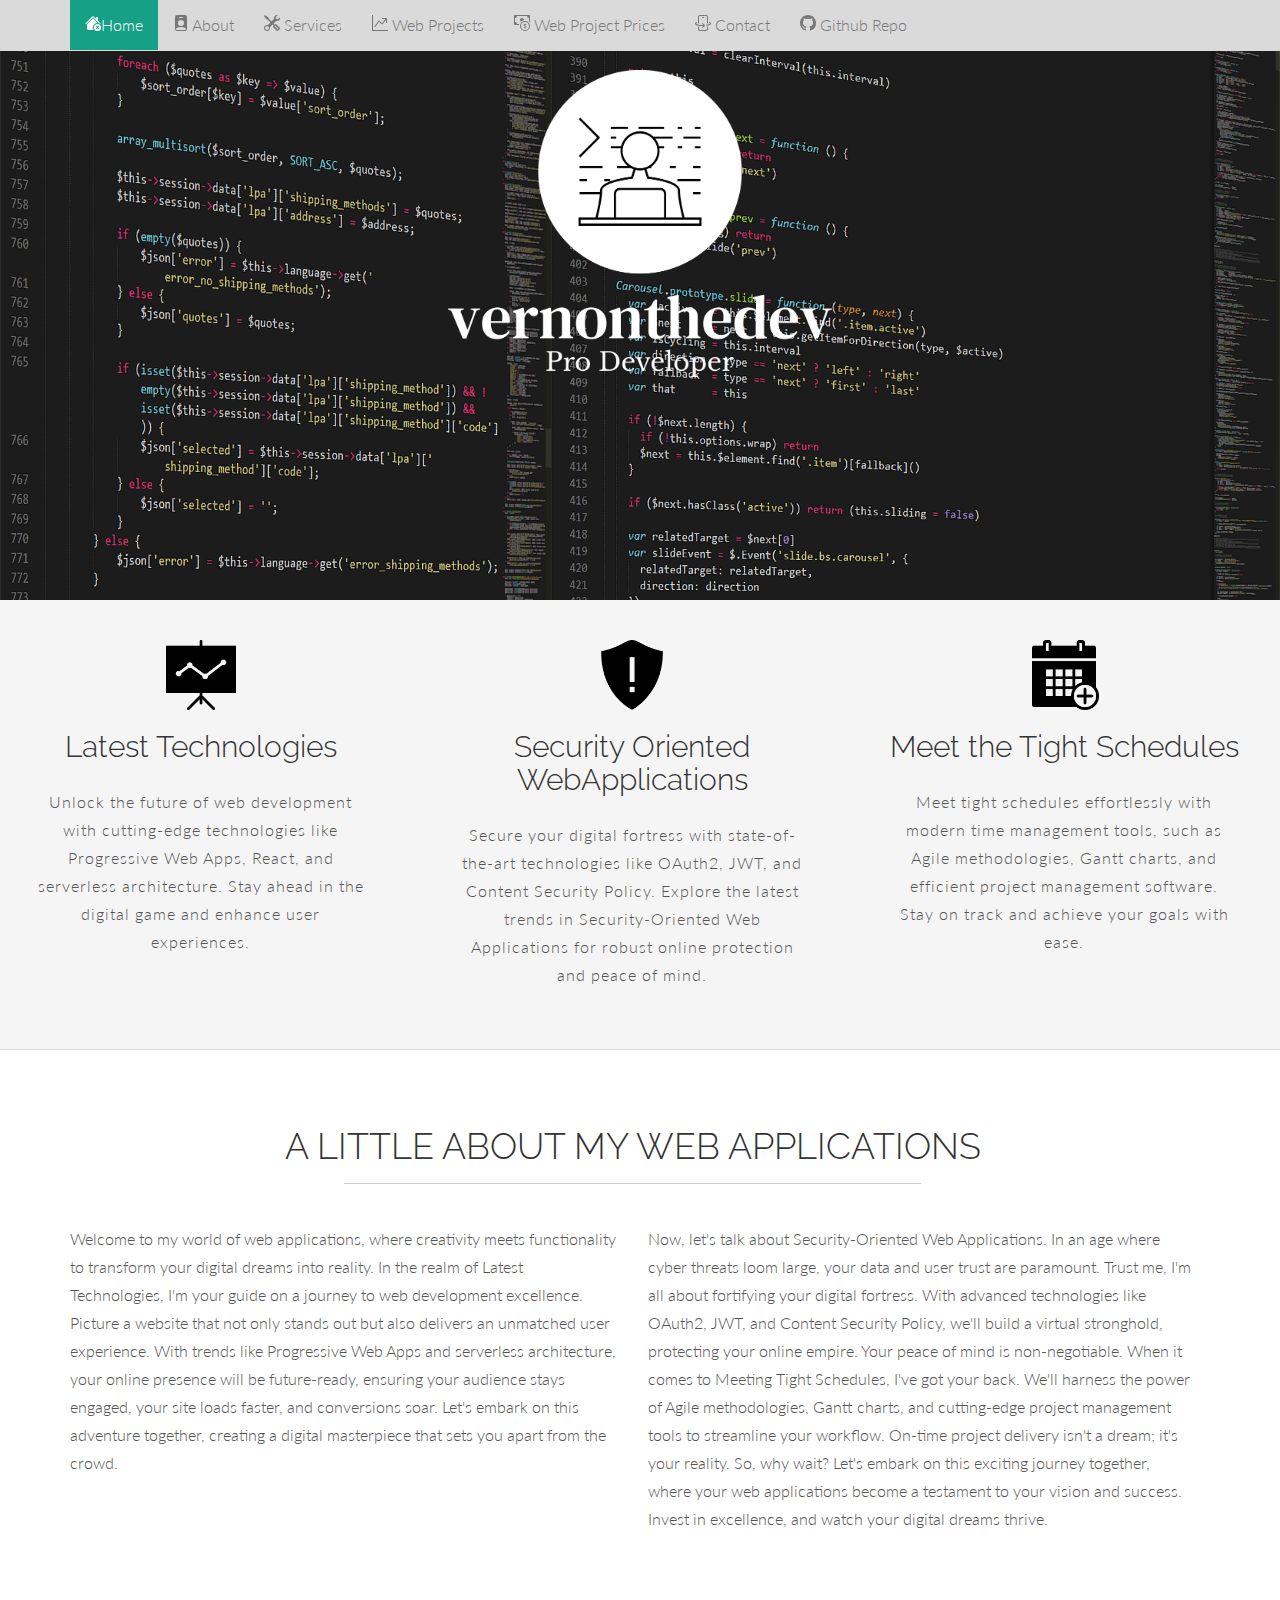
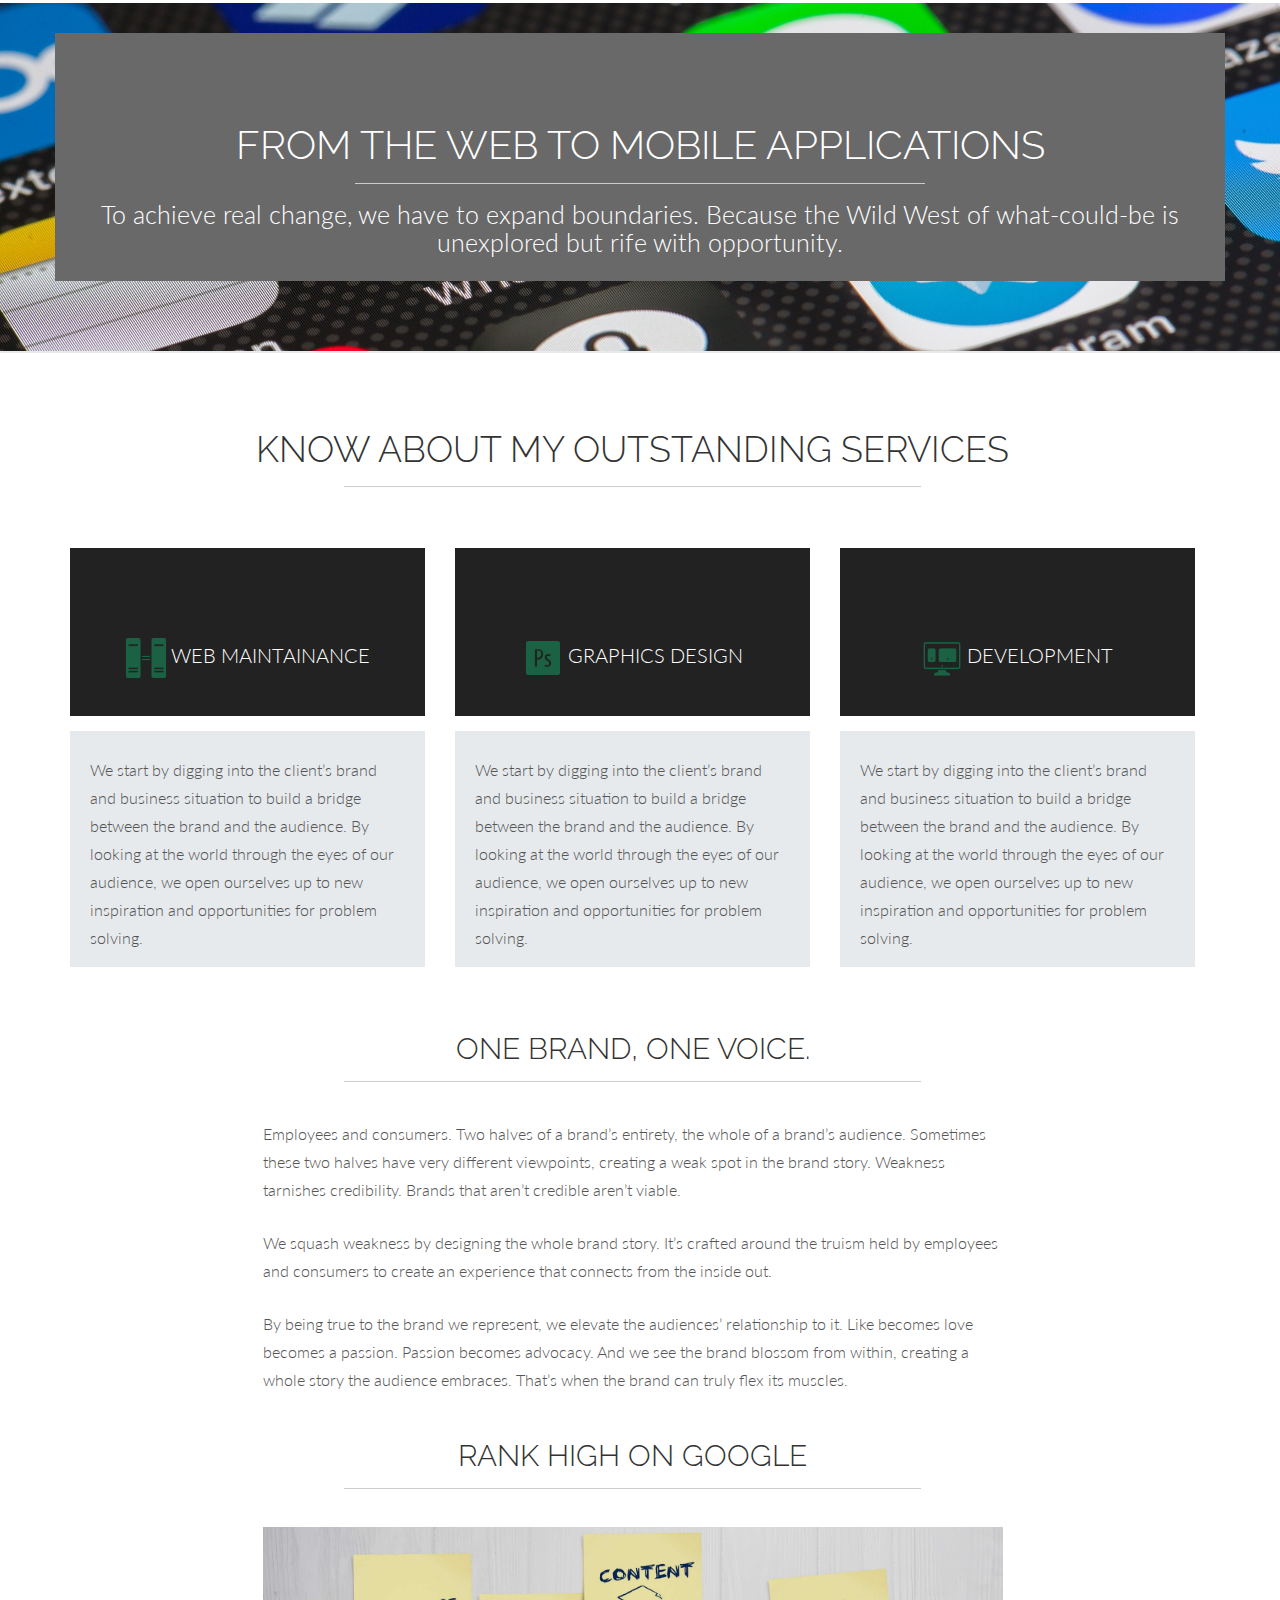
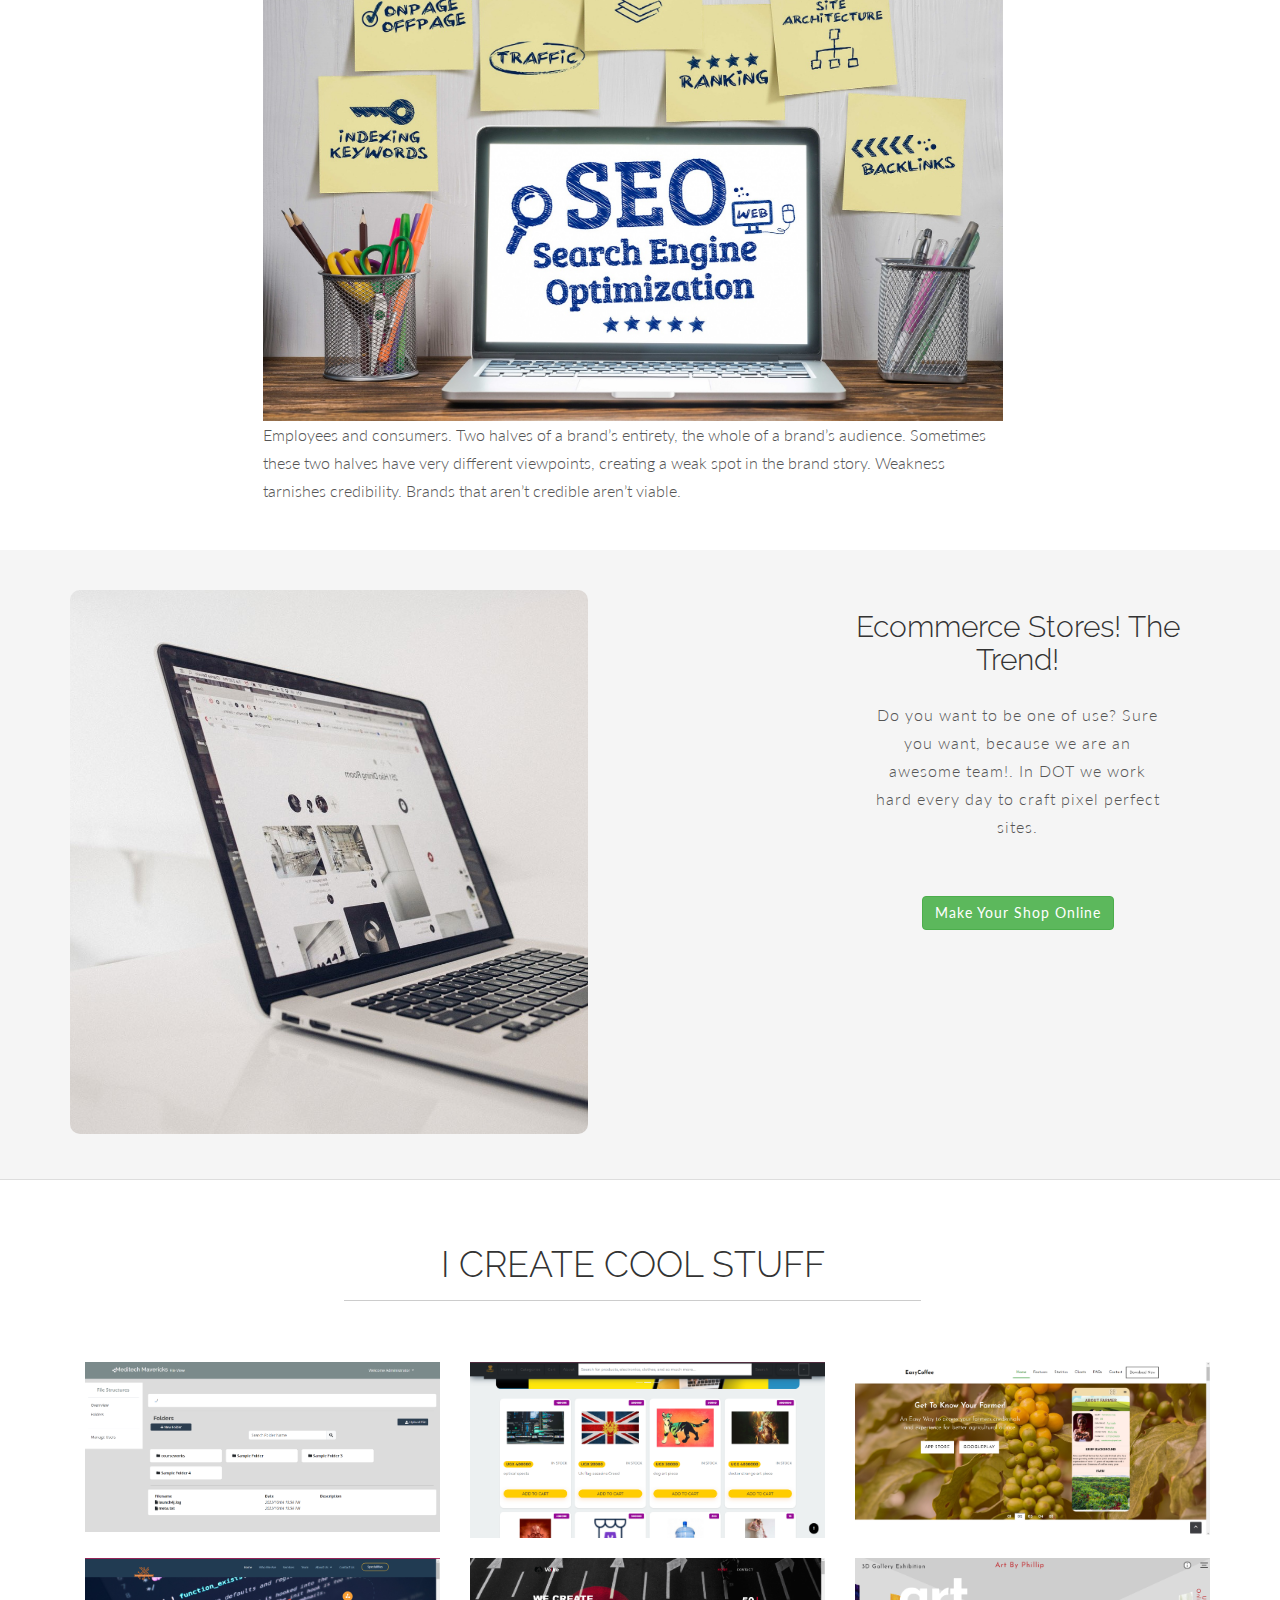
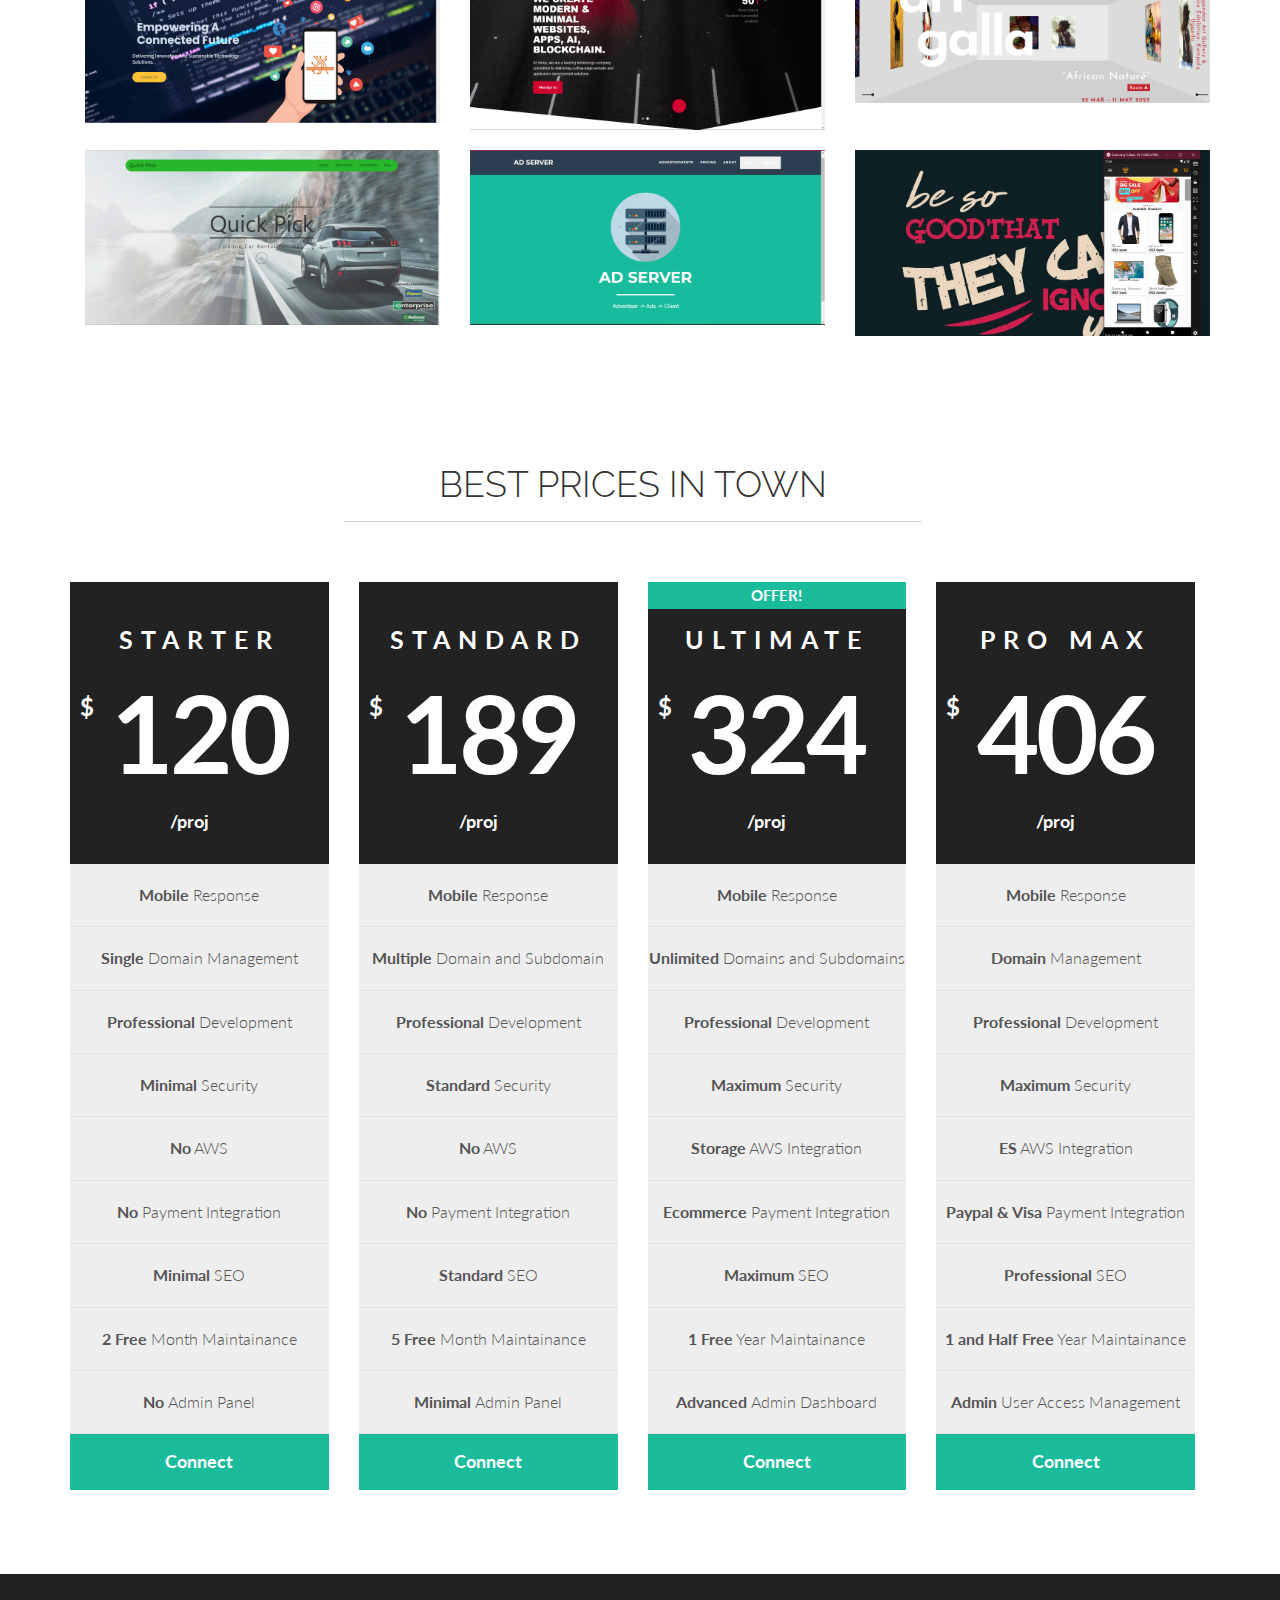
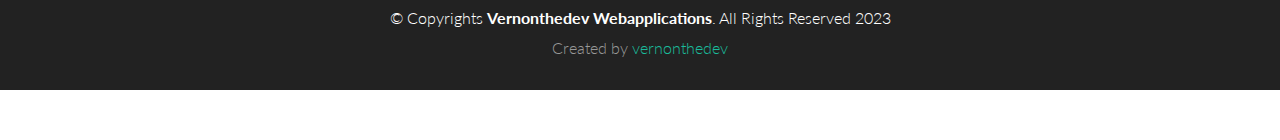
==== commit b25cda07: "Added a little about my webapp content" ====
--- a/index.html
+++ b/index.html
@@ -121,16 +121,17 @@
       <hr>
 
       <div class="col-lg-6">
-        <p>We believe ideas come from everyone, everywhere. In fact, at DOT, everyone within our agency walls is a designer in their own right. And there are a few principles we believe—and we believe everyone should believe—about our design craft. These
-          truths drive us, motivate us, and ultimately help us redefine the power of design. We’re big believers in doing right by our neighbors. After all, we grew up in the Twin Cities and we believe this place has much to offer. So we do what we can
-          to support the community we love.</p>
+        <p>Welcome to my world of web applications, where creativity meets functionality to transform your digital dreams into reality.
+In the realm of Latest Technologies, I'm your guide on a journey to web development excellence. Picture a website that not only stands out but also delivers an unmatched user experience. With trends like Progressive Web Apps and serverless architecture, your online presence will be future-ready, ensuring your audience stays engaged, your site loads faster, and conversions soar. Let's embark on this adventure together, creating a digital masterpiece that sets you apart from the crowd.</p>
       </div>
       <!-- col-lg-6 -->
 
       <div class="col-lg-6">
-        <p>Over the past four years, we’ve provided more than $1 million in combined cash and pro bono support to Way to Grow, an early childhood education and nonprofit organization. Other community giving involvement throughout our agency history includes
-          pro bono work for more than 13 organizations, direct giving, a scholarship program through the Minneapolis College of Art & Design, board memberships, and ongoing participation in the Keystone Club, which gives five percent of our company’s
-          earnings back to the community each year.</p>
+        <p>Now, let's talk about Security-Oriented Web Applications. In an age where cyber threats loom large, your data and user trust are paramount. Trust me, I'm all about fortifying your digital fortress. With advanced technologies like OAuth2, JWT, and Content Security Policy, we'll build a virtual stronghold, protecting your online empire. Your peace of mind is non-negotiable.
+
+When it comes to Meeting Tight Schedules, I've got your back. We'll harness the power of Agile methodologies, Gantt charts, and cutting-edge project management tools to streamline your workflow. On-time project delivery isn't a dream; it's your reality.
+
+So, why wait? Let's embark on this exciting journey together, where your web applications become a testament to your vision and success. Invest in excellence, and watch your digital dreams thrive.</p>
       </div>
       <!-- col-lg-6 -->
     </div>
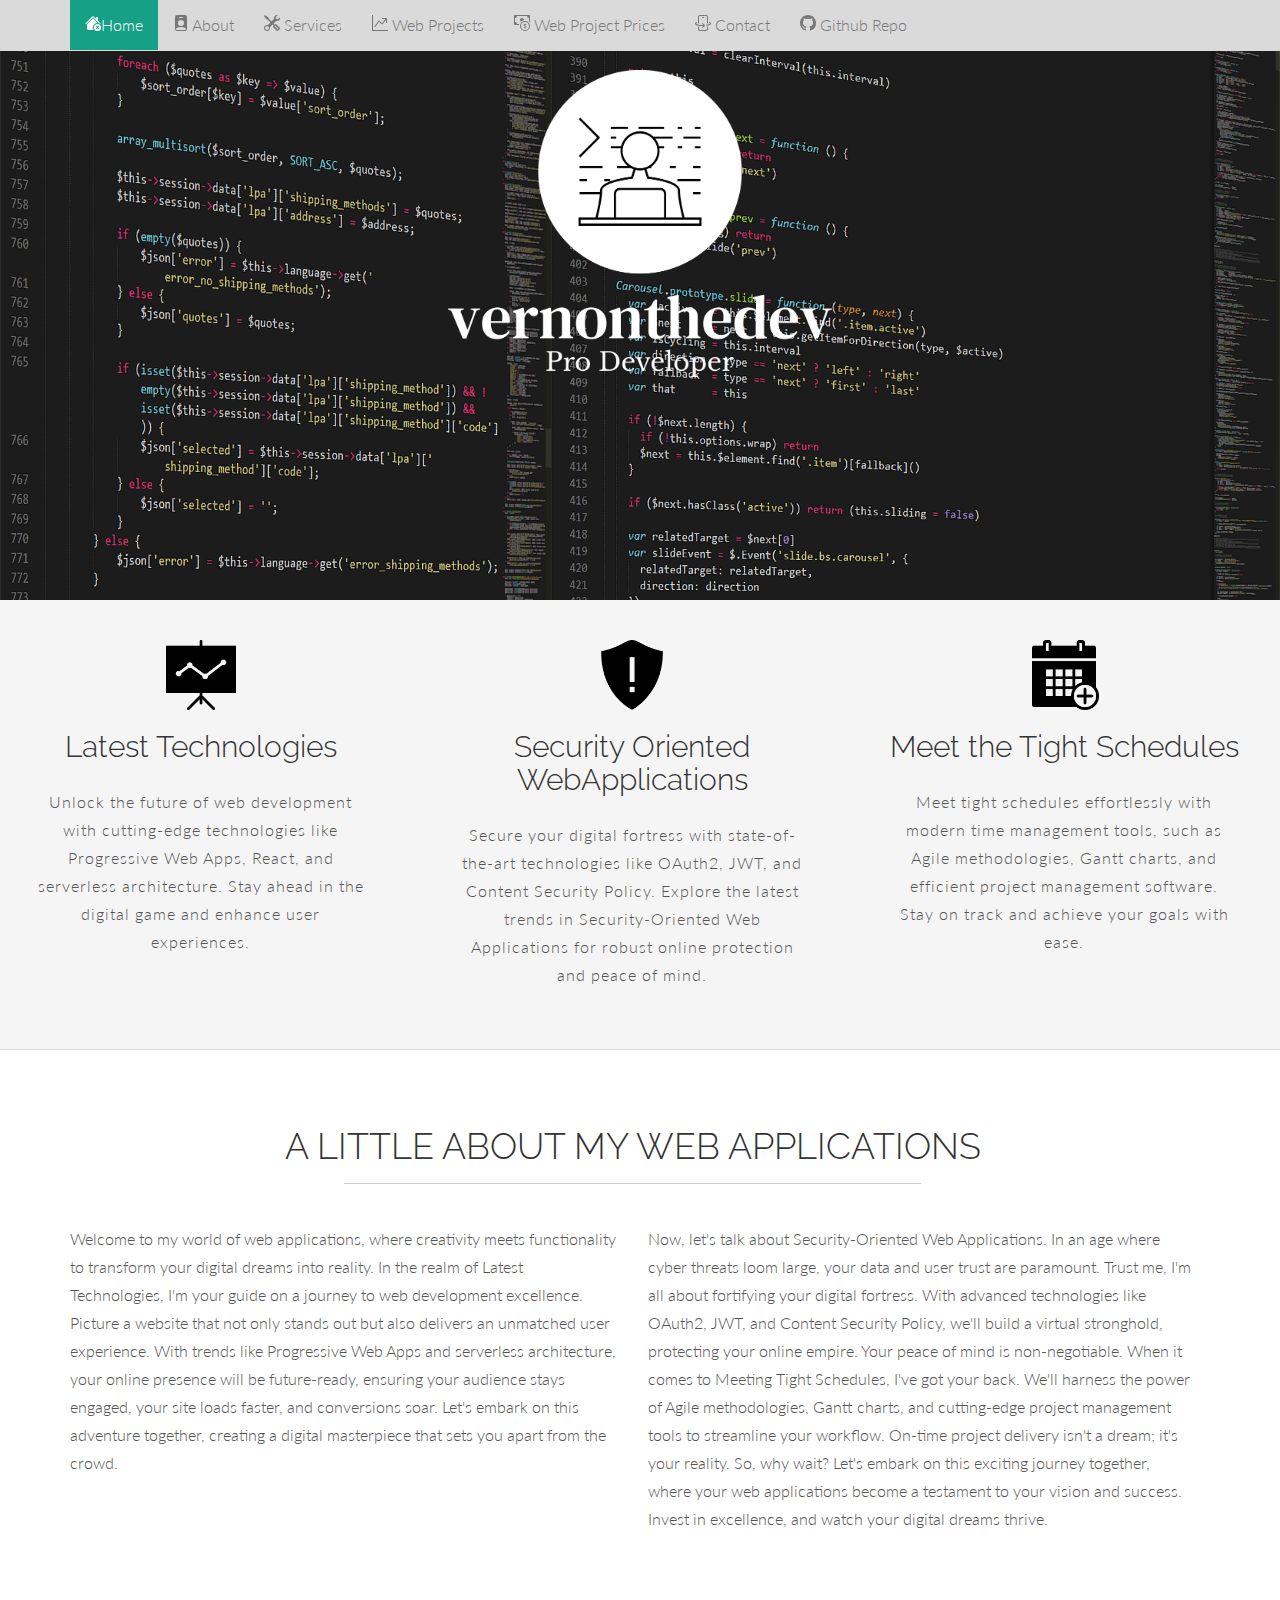
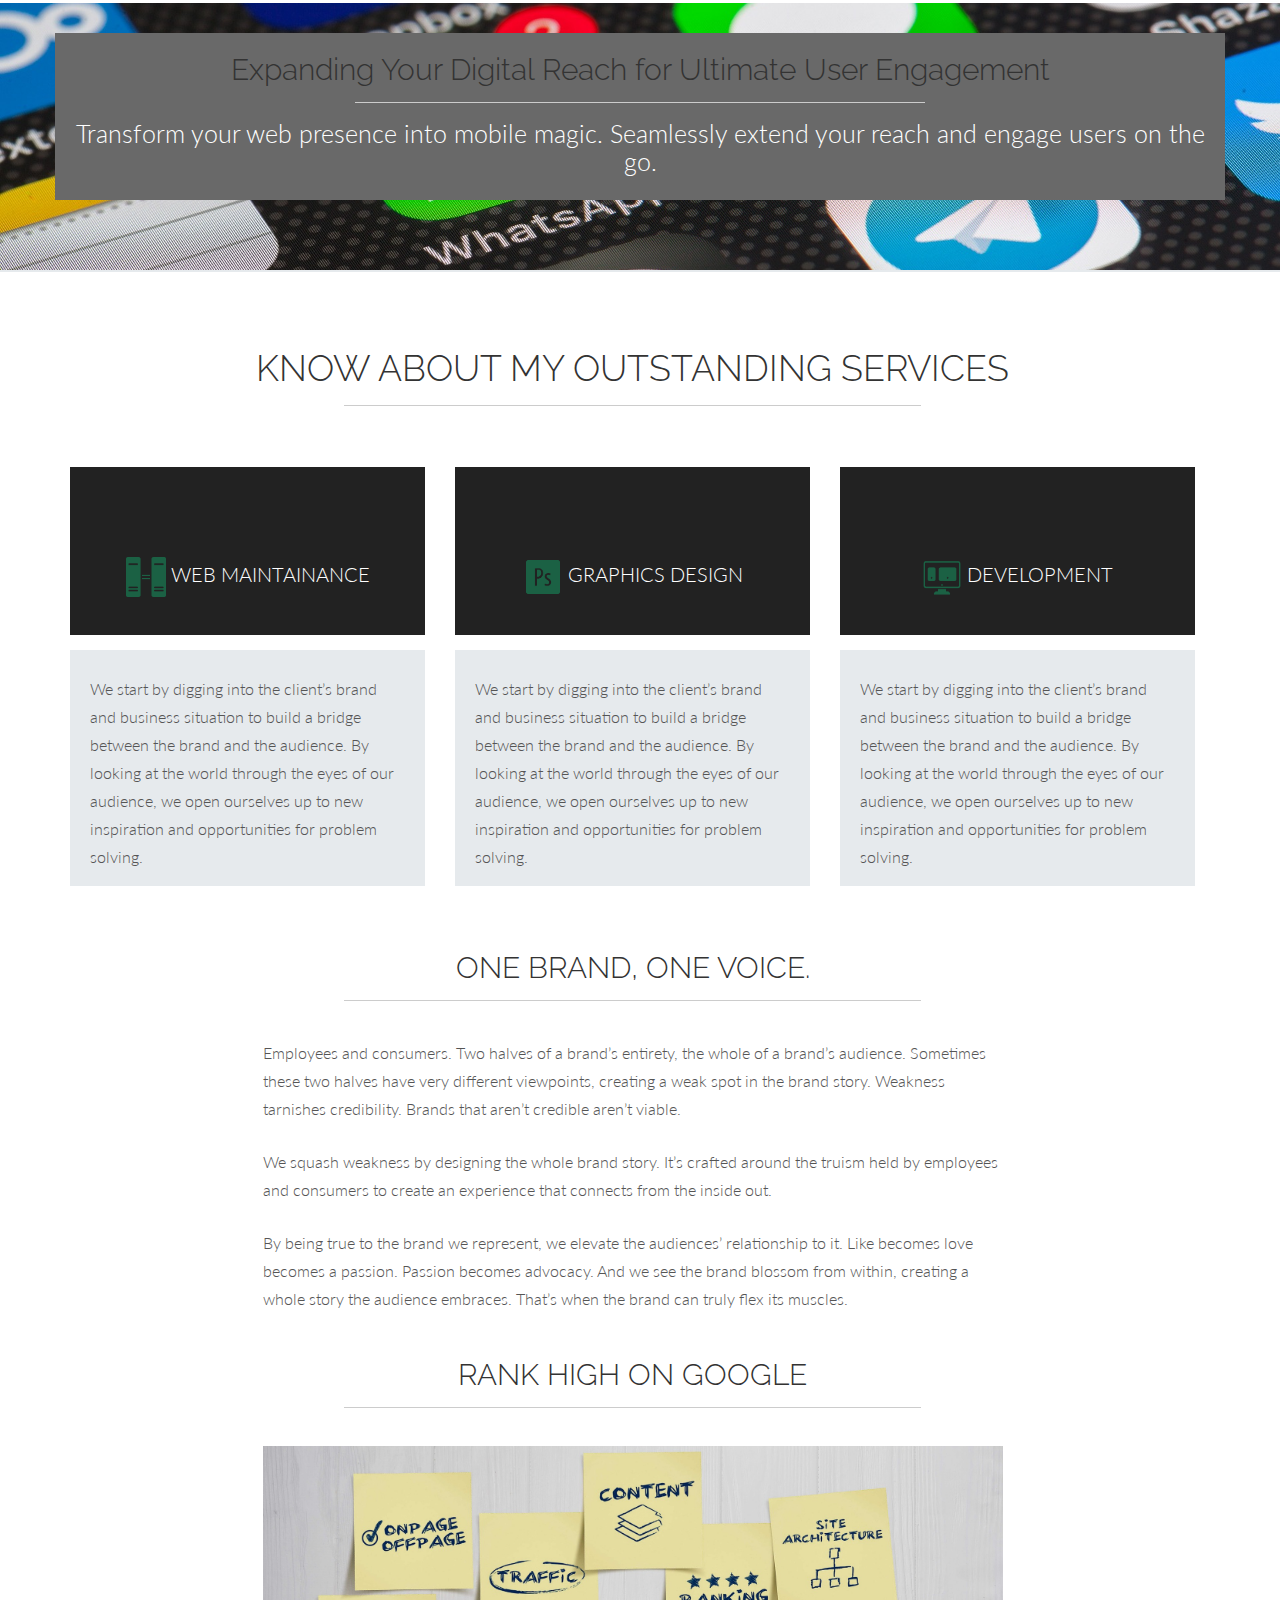
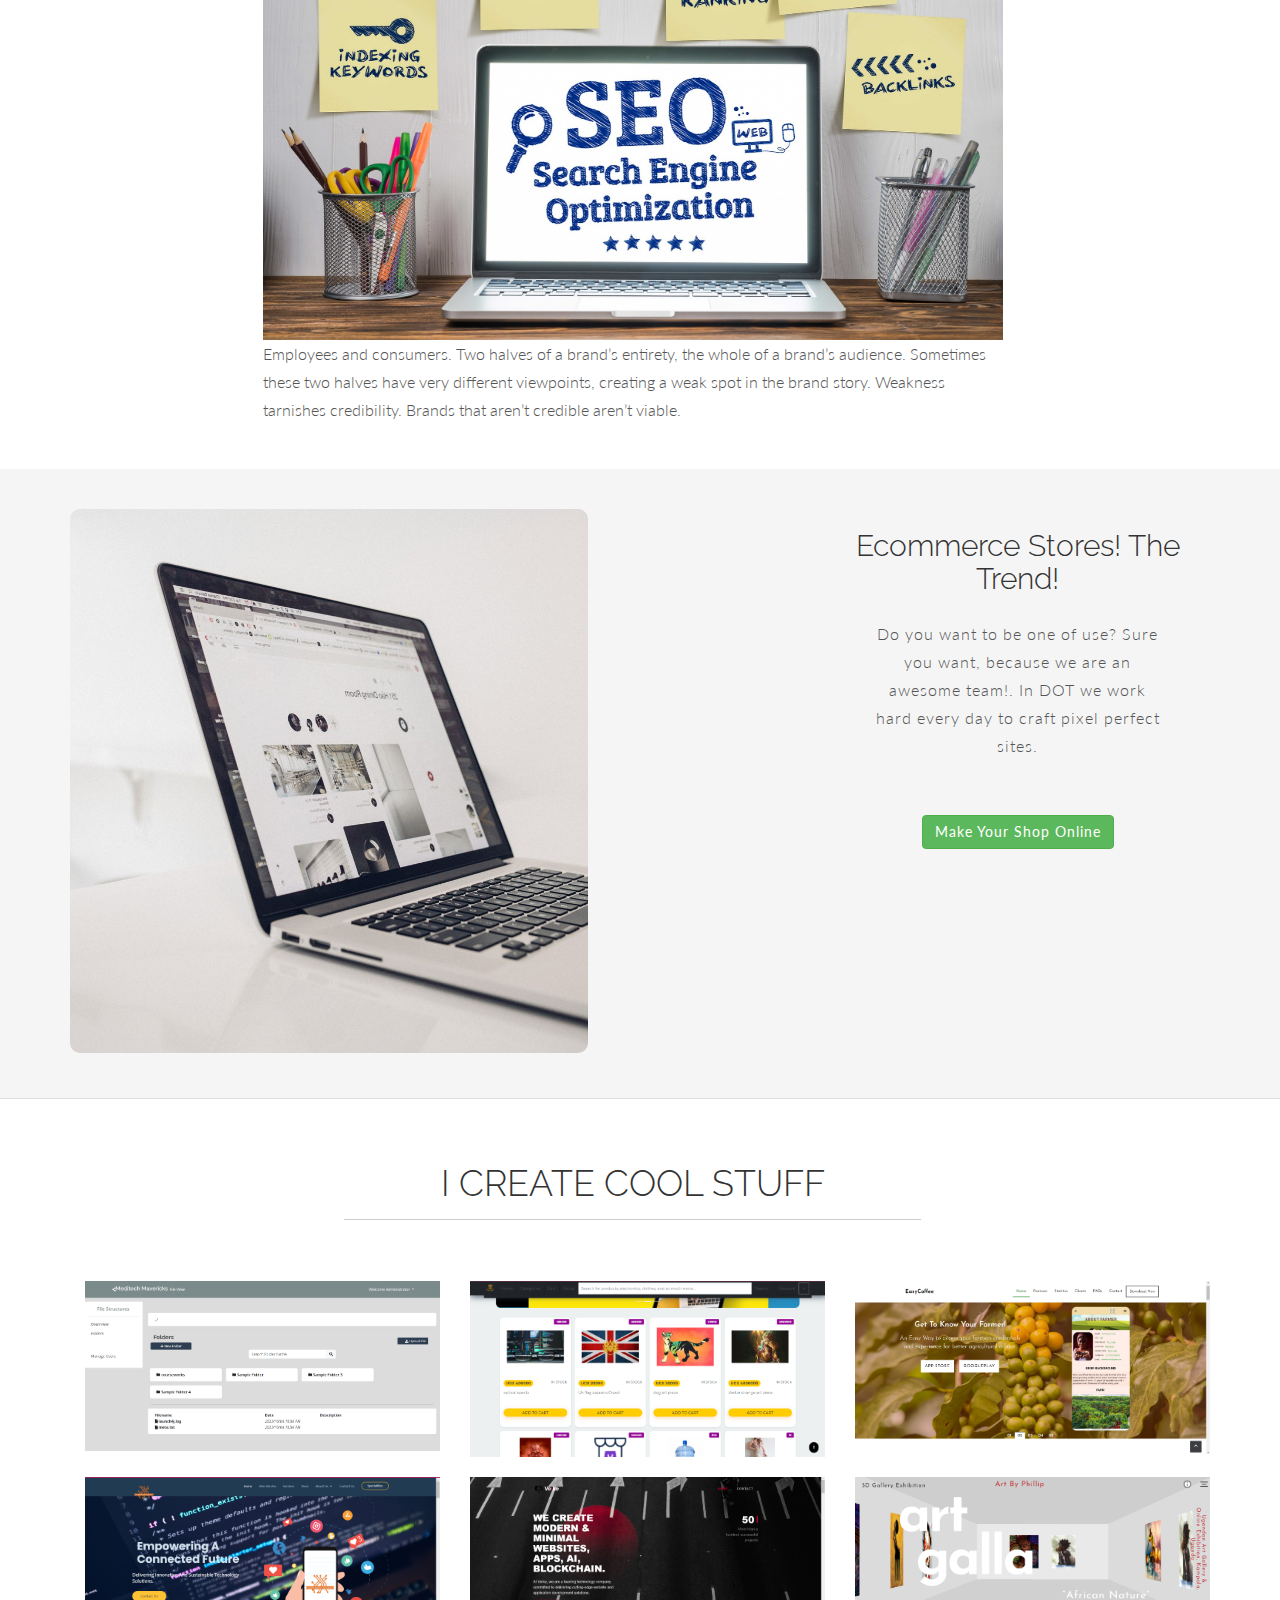
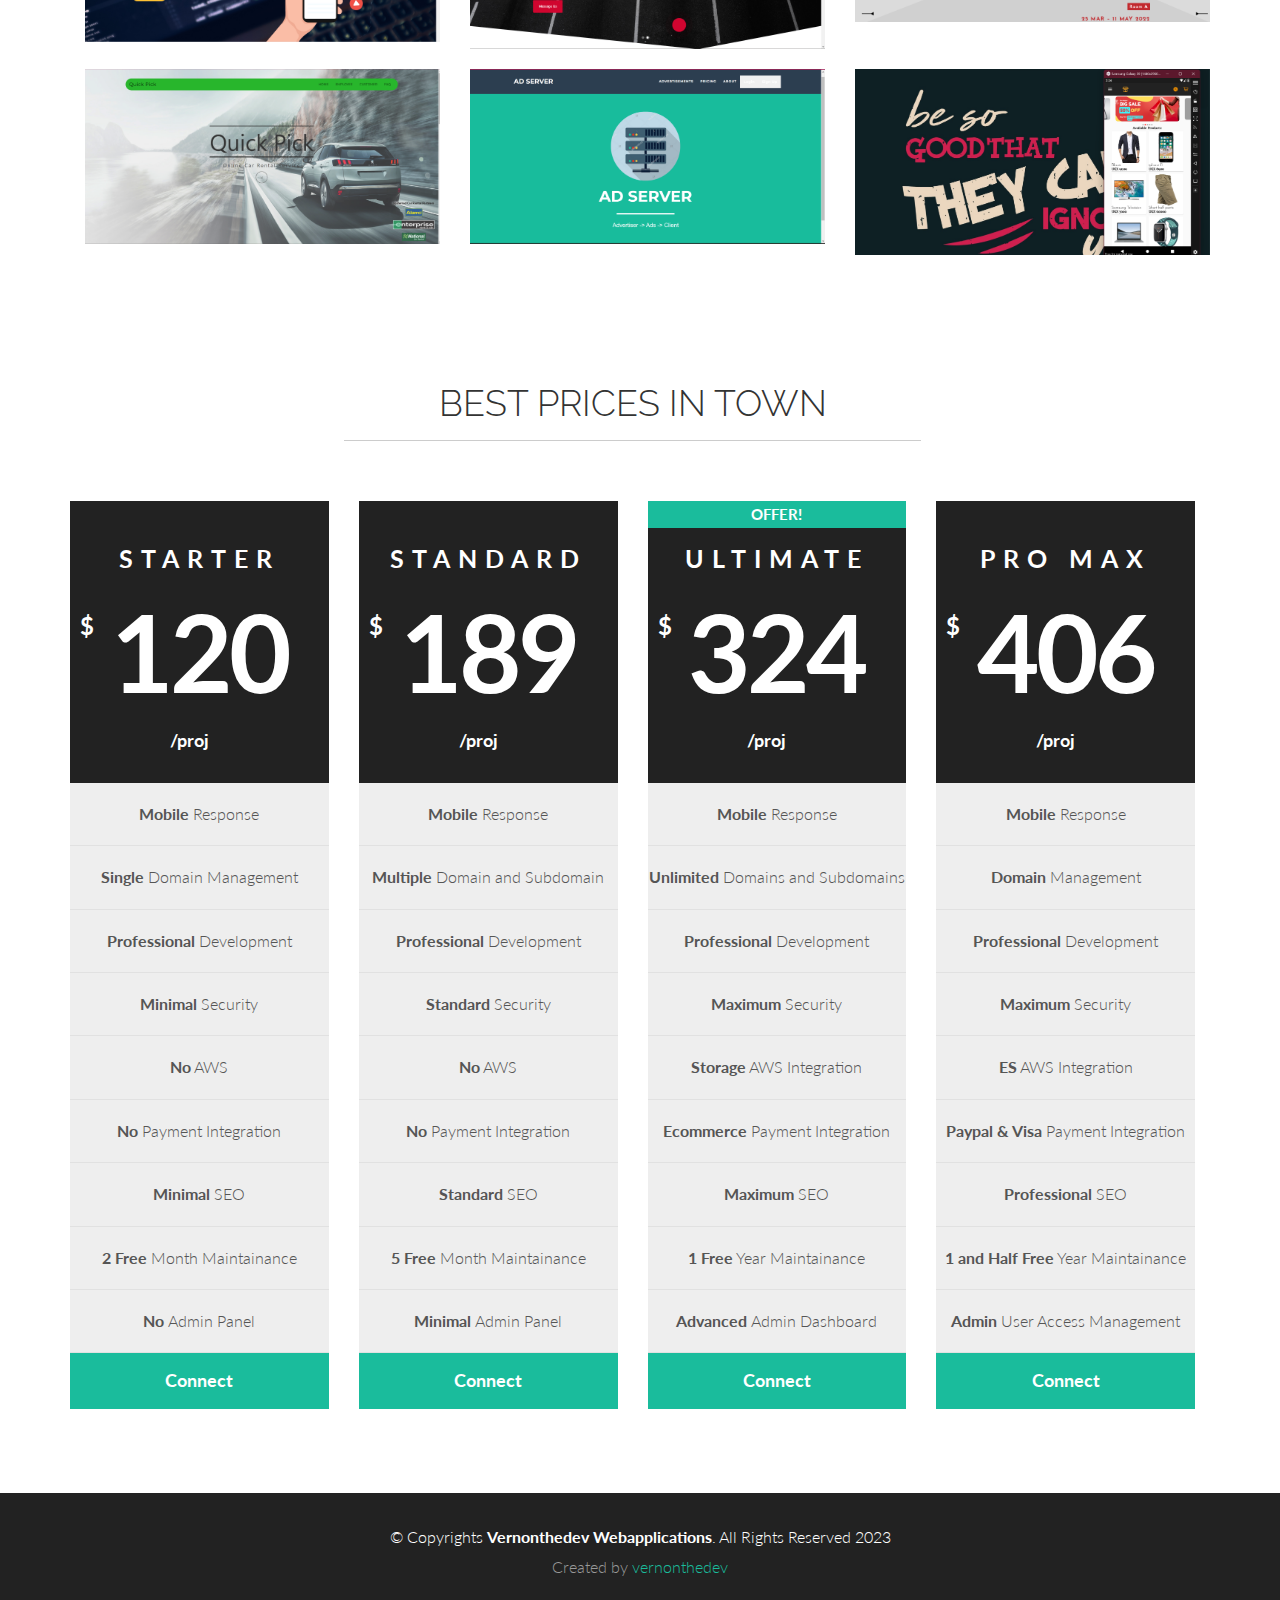
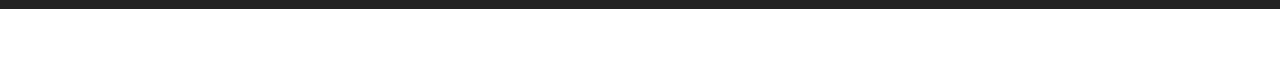
==== commit 51464aee: "Added a little about from the web" ====
--- a/index.html
+++ b/index.html
@@ -142,9 +142,9 @@
   <!-- ==== SECTION DIVIDER1 -->
   <section class="section-divider textdivider divider1">
     <div class="container" style="background-blend-mode: darken; background-color: dimgrey;">
-      <h1>FROM THE WEB TO MOBILE APPLICATIONS</h1>
+      <h2>Expanding Your Digital Reach for Ultimate User Engagement</h2>
       <hr>
-      <p>To achieve real change, we have to expand boundaries. Because the Wild West of what-could-be is unexplored but rife with opportunity.</p>
+      <p>Transform your web presence into mobile magic. Seamlessly extend your reach and engage users on the go.</p>
     </div>
     <!-- container -->
   </section>
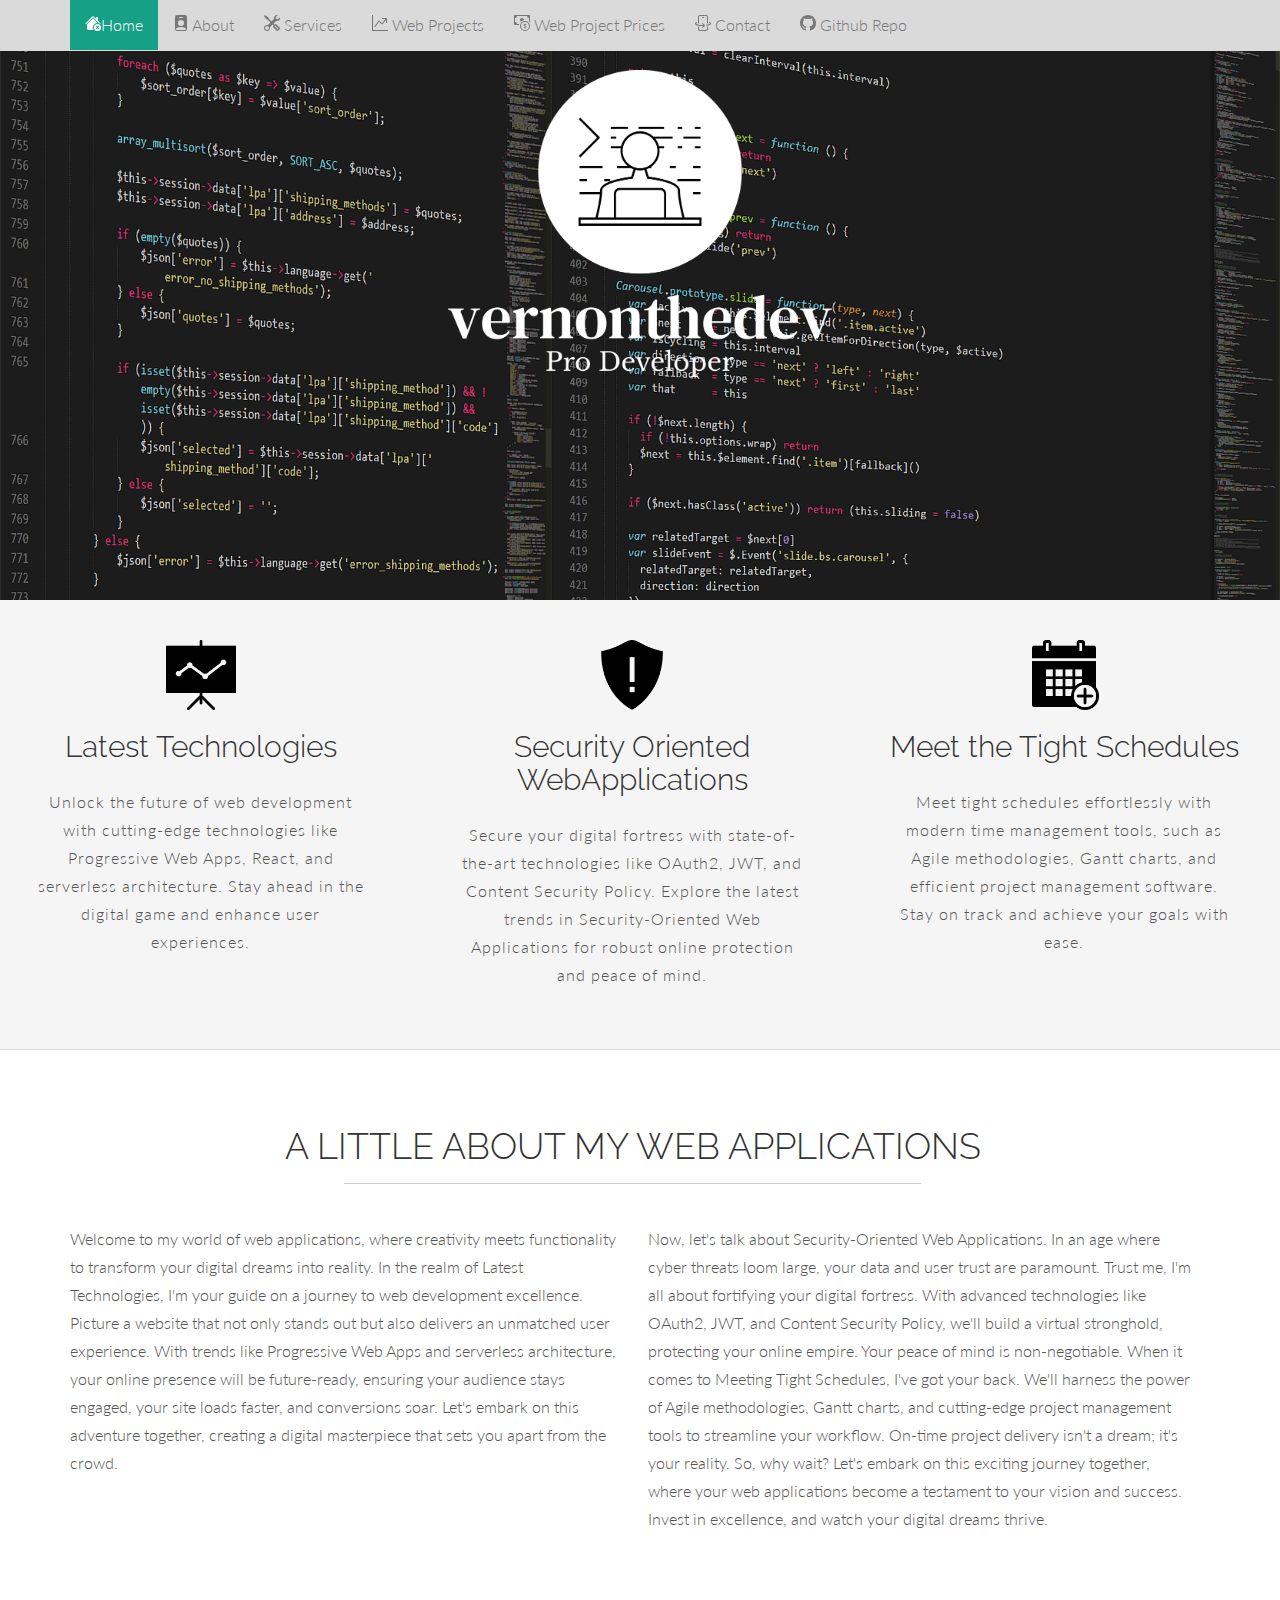
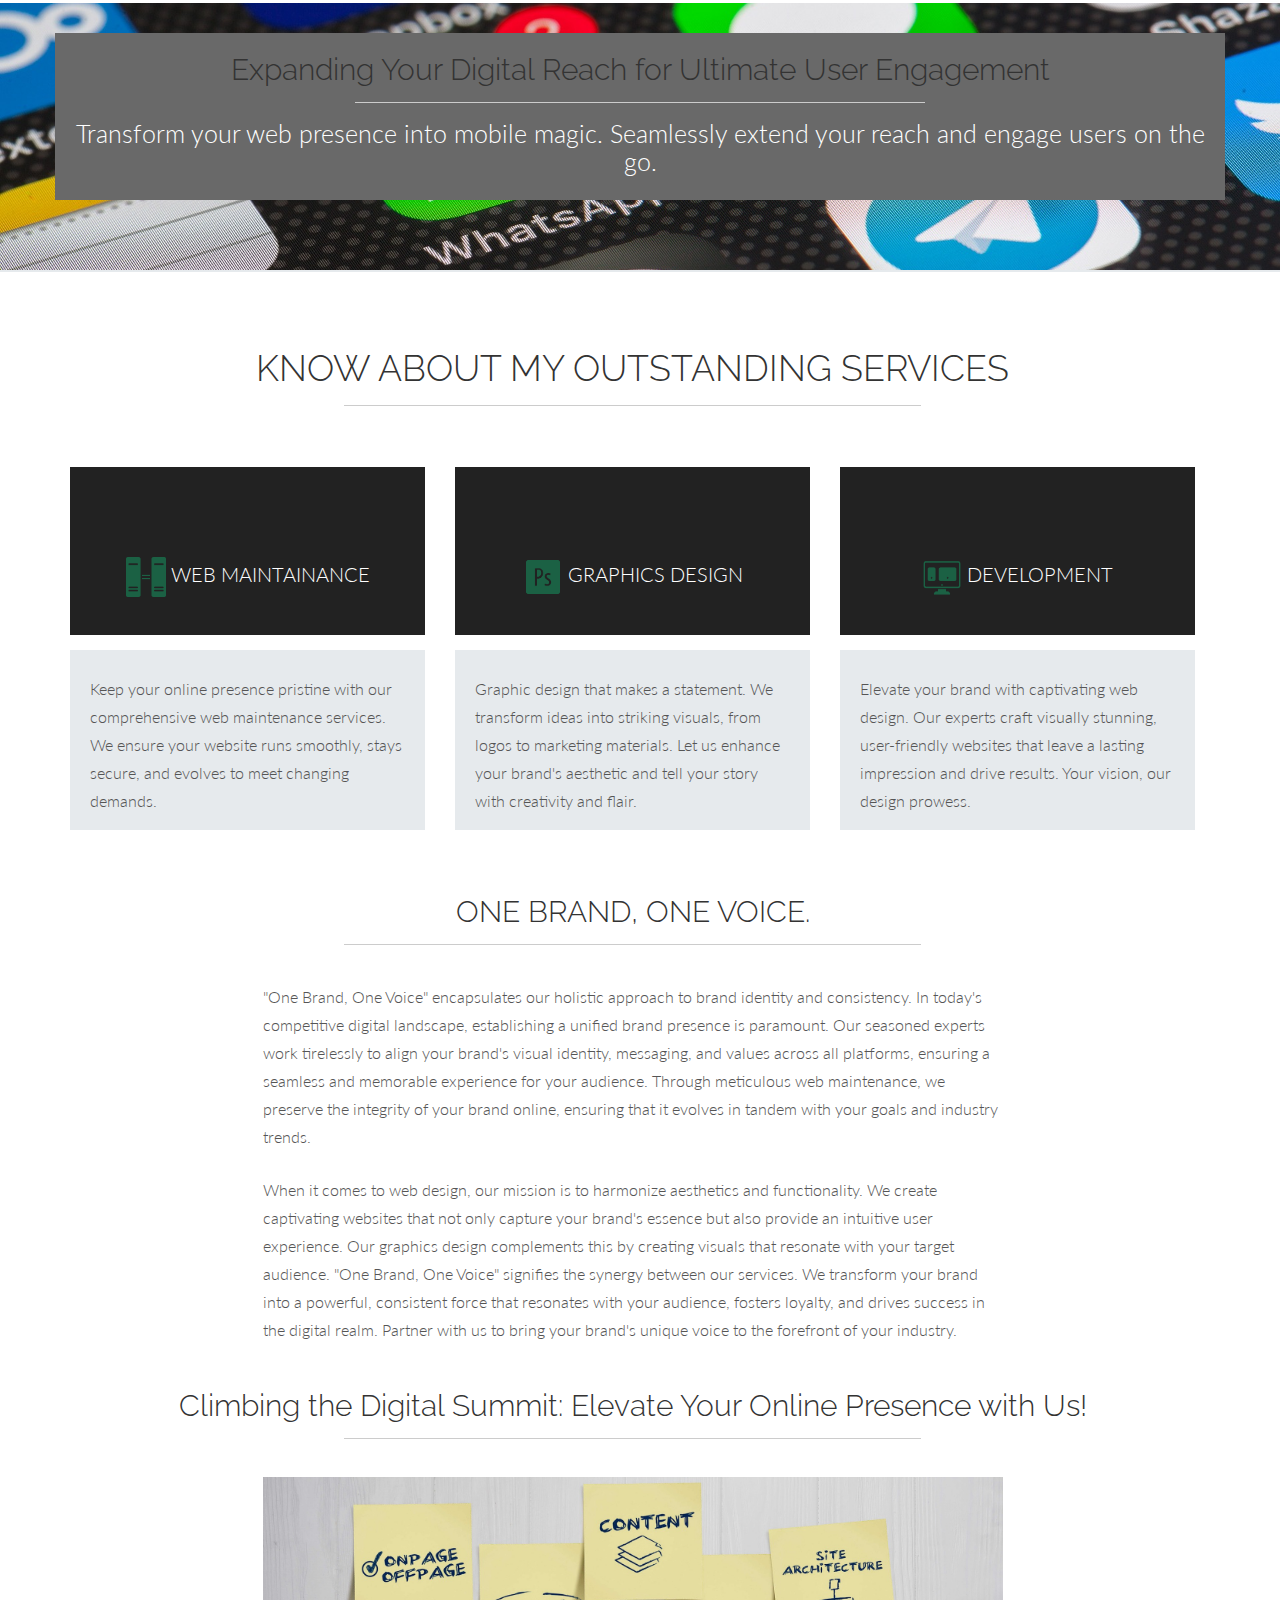
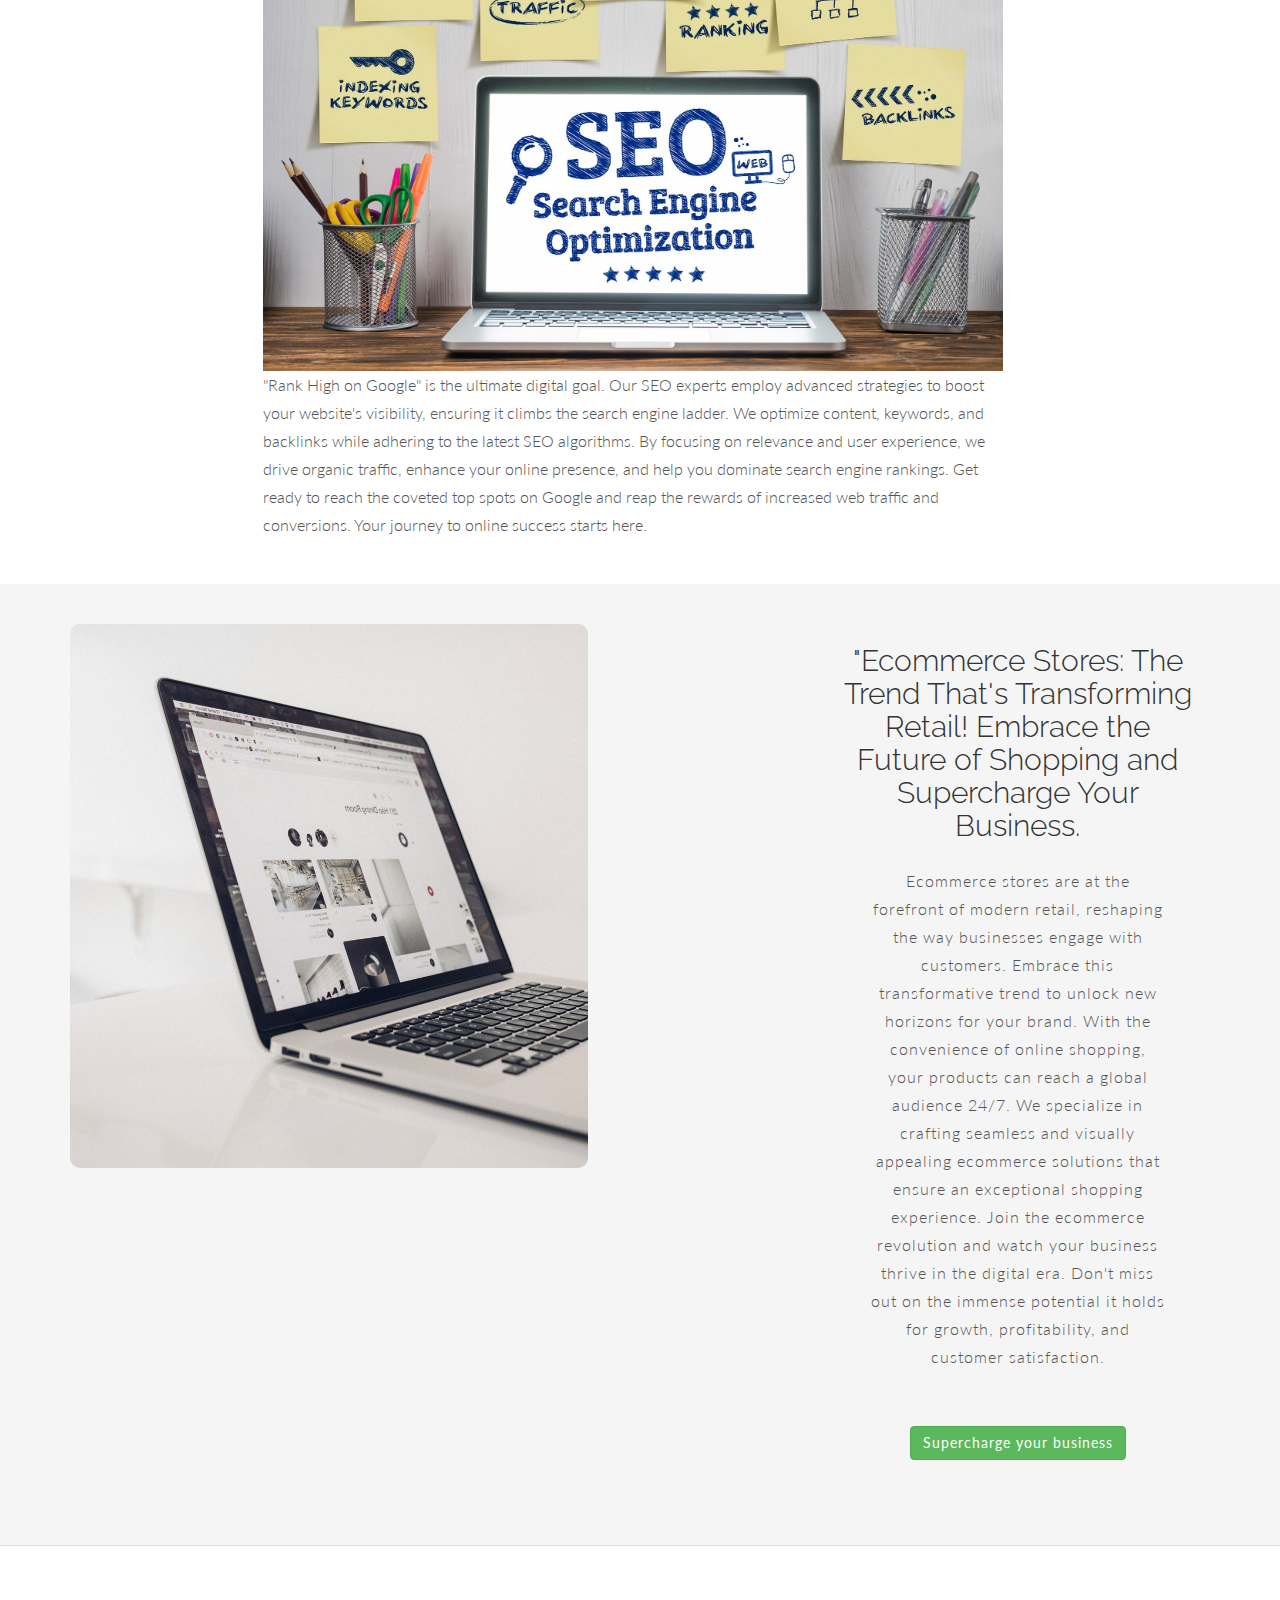
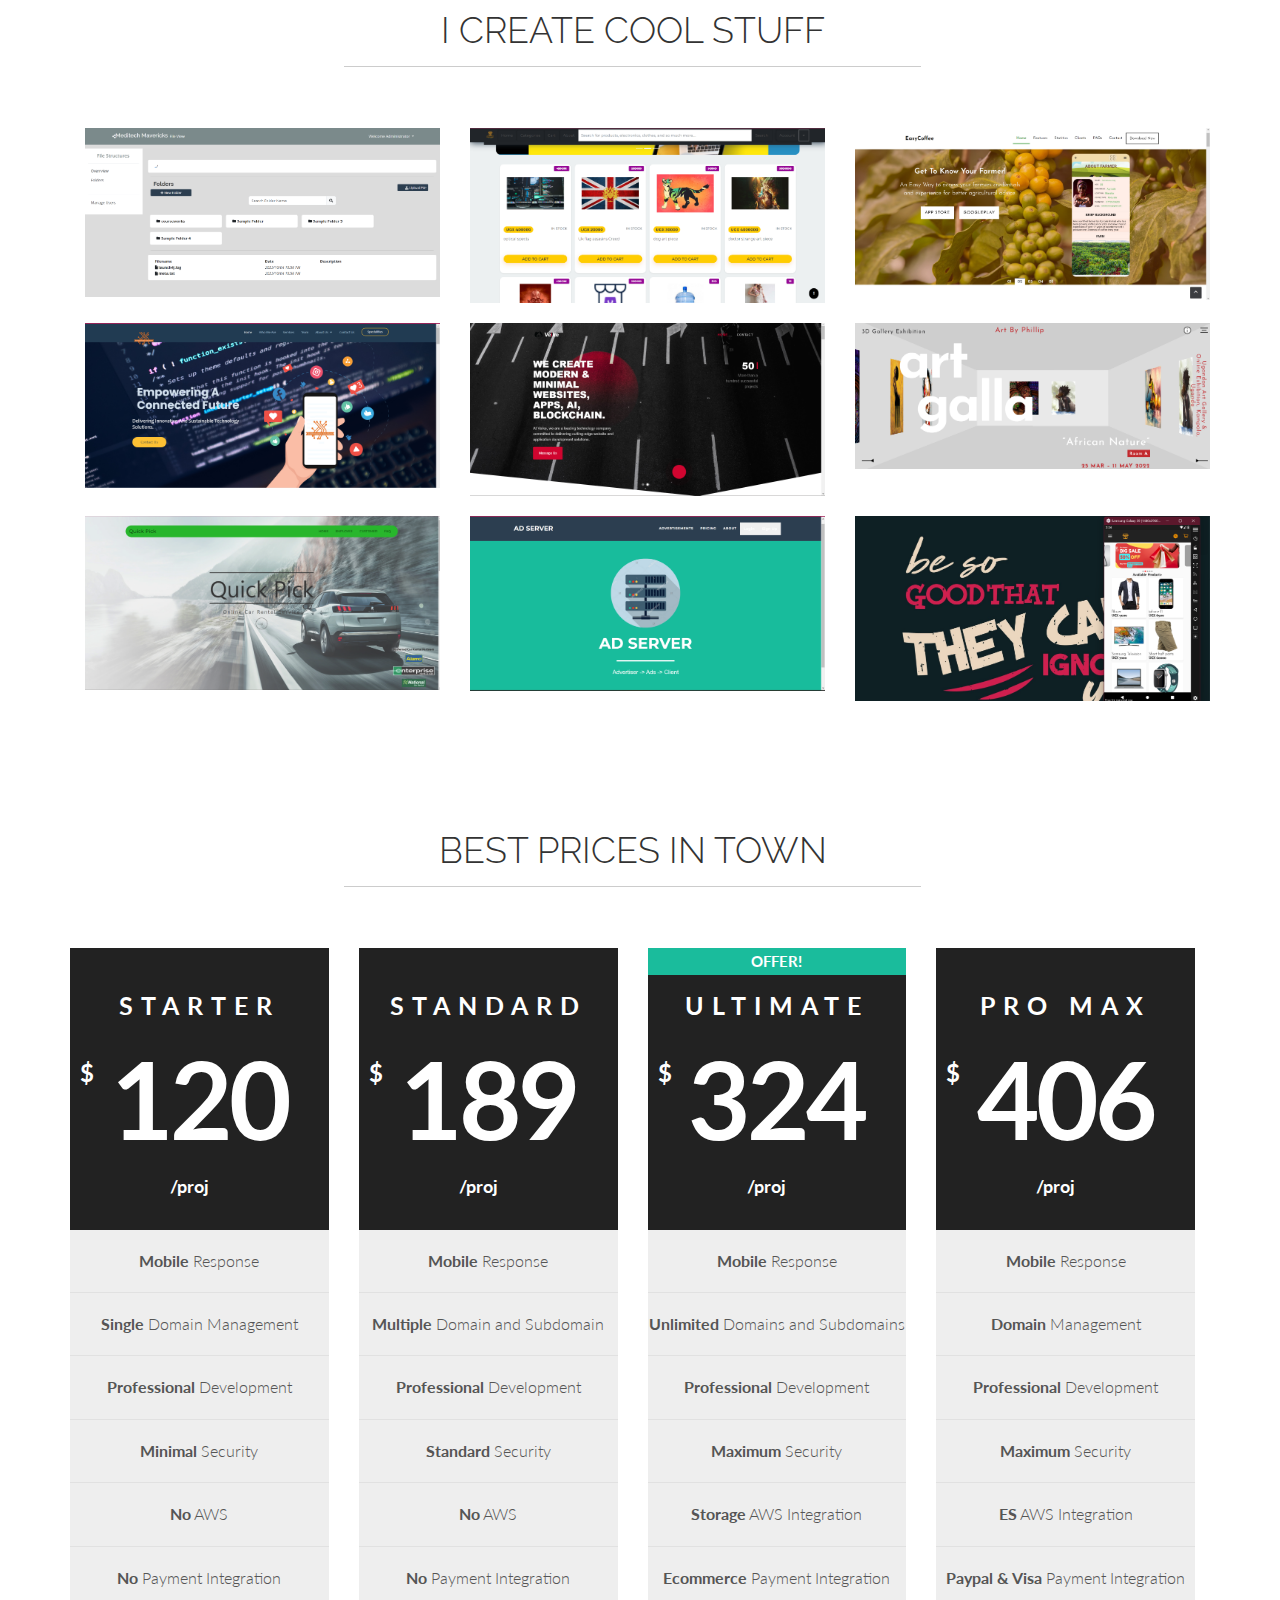
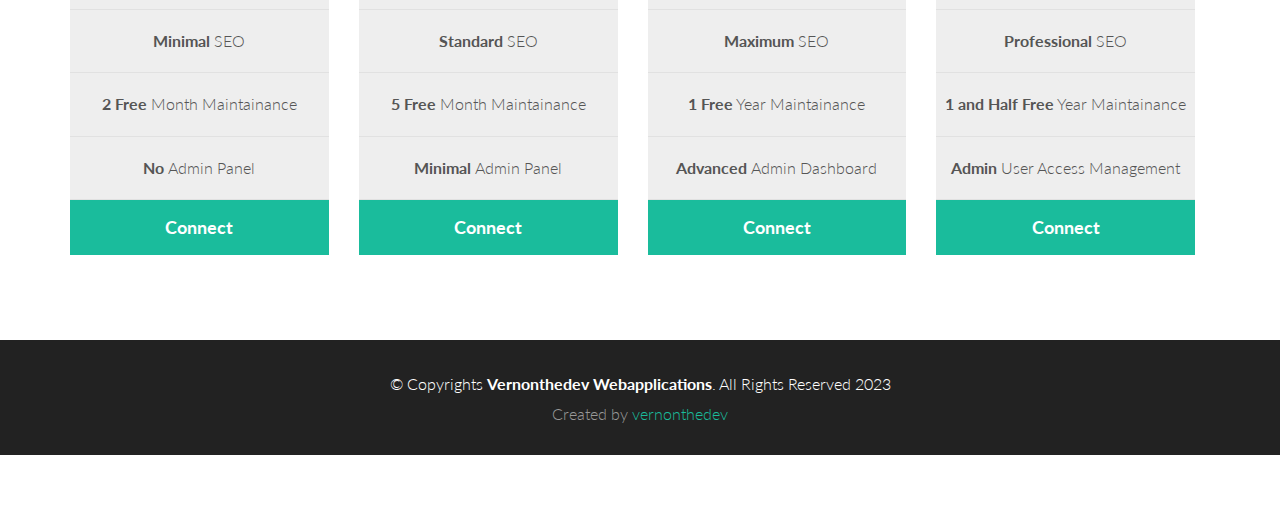
==== commit bbf486fe: "Added a more content till ecom section" ====
--- a/index.html
+++ b/index.html
@@ -164,8 +164,7 @@
         <div class="service-active">
           <span class="service-trigger "><span><img src="./img/icons/server.png" width="40px"/></span>  WEB MAINTAINANCE</span>
           <div class="service-content">
-            <p>We start by digging into the client’s brand and business situation to build a bridge between the brand and the audience. By looking at the world through the eyes of our audience, we open ourselves up to new inspiration and opportunities for
-              problem solving.</p>
+            <p>Keep your online presence pristine with our comprehensive web maintenance services. We ensure your website runs smoothly, stays secure, and evolves to meet changing demands.</p>
           </div>
           <!-- service-content -->
         </div>
@@ -179,8 +178,7 @@
         <div class="service-active">
           <span class="service-trigger"><img src="./img/icons/adobe_photoshop_500px.png" width="40px"/> GRAPHICS DESIGN</span>
           <div class="service-content">
-            <p>We start by digging into the client’s brand and business situation to build a bridge between the brand and the audience. By looking at the world through the eyes of our audience, we open ourselves up to new inspiration and opportunities for
-              problem solving.</p>
+            <p>Graphic design that makes a statement. We transform ideas into striking visuals, from logos to marketing materials. Let us enhance your brand's aesthetic and tell your story with creativity and flair.</p>
           </div>
           <!-- service-content -->
         </div>
@@ -194,8 +192,7 @@
         <div class="service-active">
           <span class="service-trigger"><img src="./img/icons/responsive_500px.png" width="40px"/> DEVELOPMENT</span>
           <div class="service-content">
-            <p>We start by digging into the client’s brand and business situation to build a bridge between the brand and the audience. By looking at the world through the eyes of our audience, we open ourselves up to new inspiration and opportunities for
-              problem solving.</p>
+            <p>Elevate your brand with captivating web design. Our experts craft visually stunning, user-friendly websites that leave a lasting impression and drive results. Your vision, our design prowess.</p>
           </div>
           <!-- service-content -->
         </div>
@@ -212,19 +209,22 @@
       <hr>
       <br>
       <div class="col-lg-offset-2 col-lg-8">
-        <p>Employees and consumers. Two halves of a brand’s entirety, the whole of a brand’s audience. Sometimes these two halves have very different viewpoints, creating a weak spot in the brand story. Weakness tarnishes credibility. Brands that aren’t
-          credible aren’t viable.
-        </p>
-        <p>We squash weakness by designing the whole brand story. It’s crafted around the truism held by employees and consumers to create an experience that connects from the inside out.</p>
-        <p>By being true to the brand we represent, we elevate the audiences’ relationship to it. Like becomes love becomes a passion. Passion becomes advocacy. And we see the brand blossom from within, creating a whole story the audience embraces. That’s
-          when the brand can truly flex its muscles.</p>
+        <p>"One Brand, One Voice" encapsulates our holistic approach to brand identity and consistency. In today's competitive digital landscape, establishing a unified brand presence is paramount.
+
+Our seasoned experts work tirelessly to align your brand's visual identity, messaging, and values across all platforms, ensuring a seamless and memorable experience for your audience. Through meticulous web maintenance, we preserve the integrity of your brand online, ensuring that it evolves in tandem with your goals and industry trends.
+          </p>
+        <p>
+When it comes to web design, our mission is to harmonize aesthetics and functionality. We create captivating websites that not only capture your brand's essence but also provide an intuitive user experience. Our graphics design complements this by creating visuals that resonate with your target audience.
+
+"One Brand, One Voice" signifies the synergy between our services. We transform your brand into a powerful, consistent force that resonates with your audience, fosters loyalty, and drives success in the digital realm. Partner with us to bring your brand's unique voice to the forefront of your industry.
+</p>
       </div>
       <!-- col-lg -->
     </div>
     <!-- row -->
 
     <div class="row">
-      <h2 class="centered">RANK HIGH ON GOOGLE</h2>
+      <h2 class="centered">Climbing the Digital Summit: Elevate Your Online Presence with Us!</h2>
       <hr>
       <br>
       <div class="col-lg-offset-2 col-lg-8">
@@ -235,8 +235,7 @@
     <!-- row -->
       <div class="row">
       <div class="col-lg-offset-2 col-lg-8">
-        <p>Employees and consumers. Two halves of a brand’s entirety, the whole of a brand’s audience. Sometimes these two halves have very different viewpoints, creating a weak spot in the brand story. Weakness tarnishes credibility. Brands that aren’t
-          credible aren’t viable.
+        <p>"Rank High on Google" is the ultimate digital goal. Our SEO experts employ advanced strategies to boost your website's visibility, ensuring it climbs the search engine ladder. We optimize content, keywords, and backlinks while adhering to the latest SEO algorithms. By focusing on relevance and user experience, we drive organic traffic, enhance your online presence, and help you dominate search engine rankings. Get ready to reach the coveted top spots on Google and reap the rewards of increased web traffic and conversions. Your journey to online success starts here.
         </p>
       </div>
   </div>
@@ -250,9 +249,12 @@
           <img class="img-responsive" style="border-radius: 10px;" src="img/pro/work-3.jpg" align="" width="70%">
         </div>
         <div class="col-lg-4">
-          <h2>Ecommerce Stores! The Trend!</h2>
-          <p>Do you want to be one of use? Sure you want, because we are an awesome team!. In DOT we work hard every day to craft pixel perfect sites.</p>
-          <p><a class="btn btn-success">Make Your Shop Online</a></p>
+          <h2>
+"Ecommerce Stores: The Trend That's Transforming Retail! Embrace the Future of Shopping and Supercharge Your Business.</h2>
+          <p>
+           Ecommerce stores are at the forefront of modern retail, reshaping the way businesses engage with customers. Embrace this transformative trend to unlock new horizons for your brand. With the convenience of online shopping, your products can reach a global audience 24/7. We specialize in crafting seamless and visually appealing ecommerce solutions that ensure an exceptional shopping experience. Join the ecommerce revolution and watch your business thrive in the digital era. Don't miss out on the immense potential it holds for growth, profitability, and customer satisfaction.
+            </p>
+          <p><a class="btn btn-success">Supercharge your business</a></p>
         </div>
       </div>
       <!-- row -->
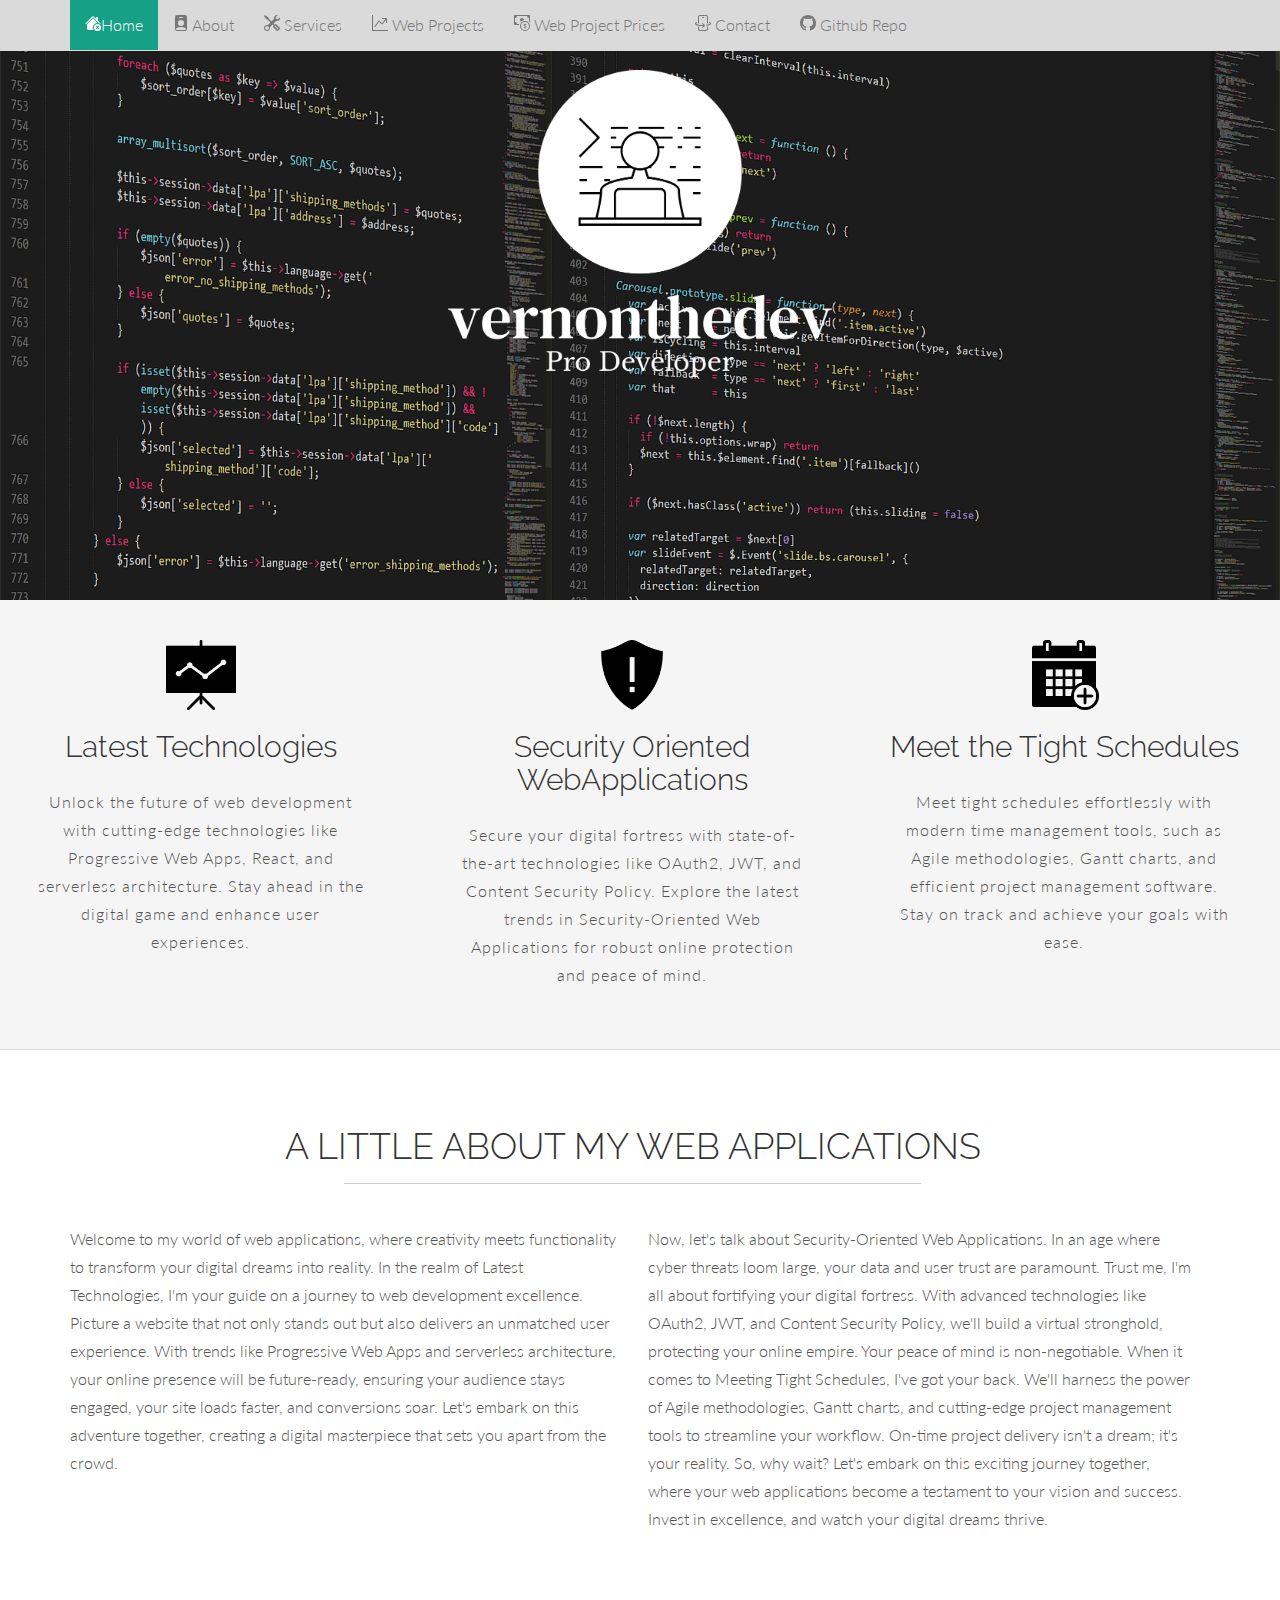
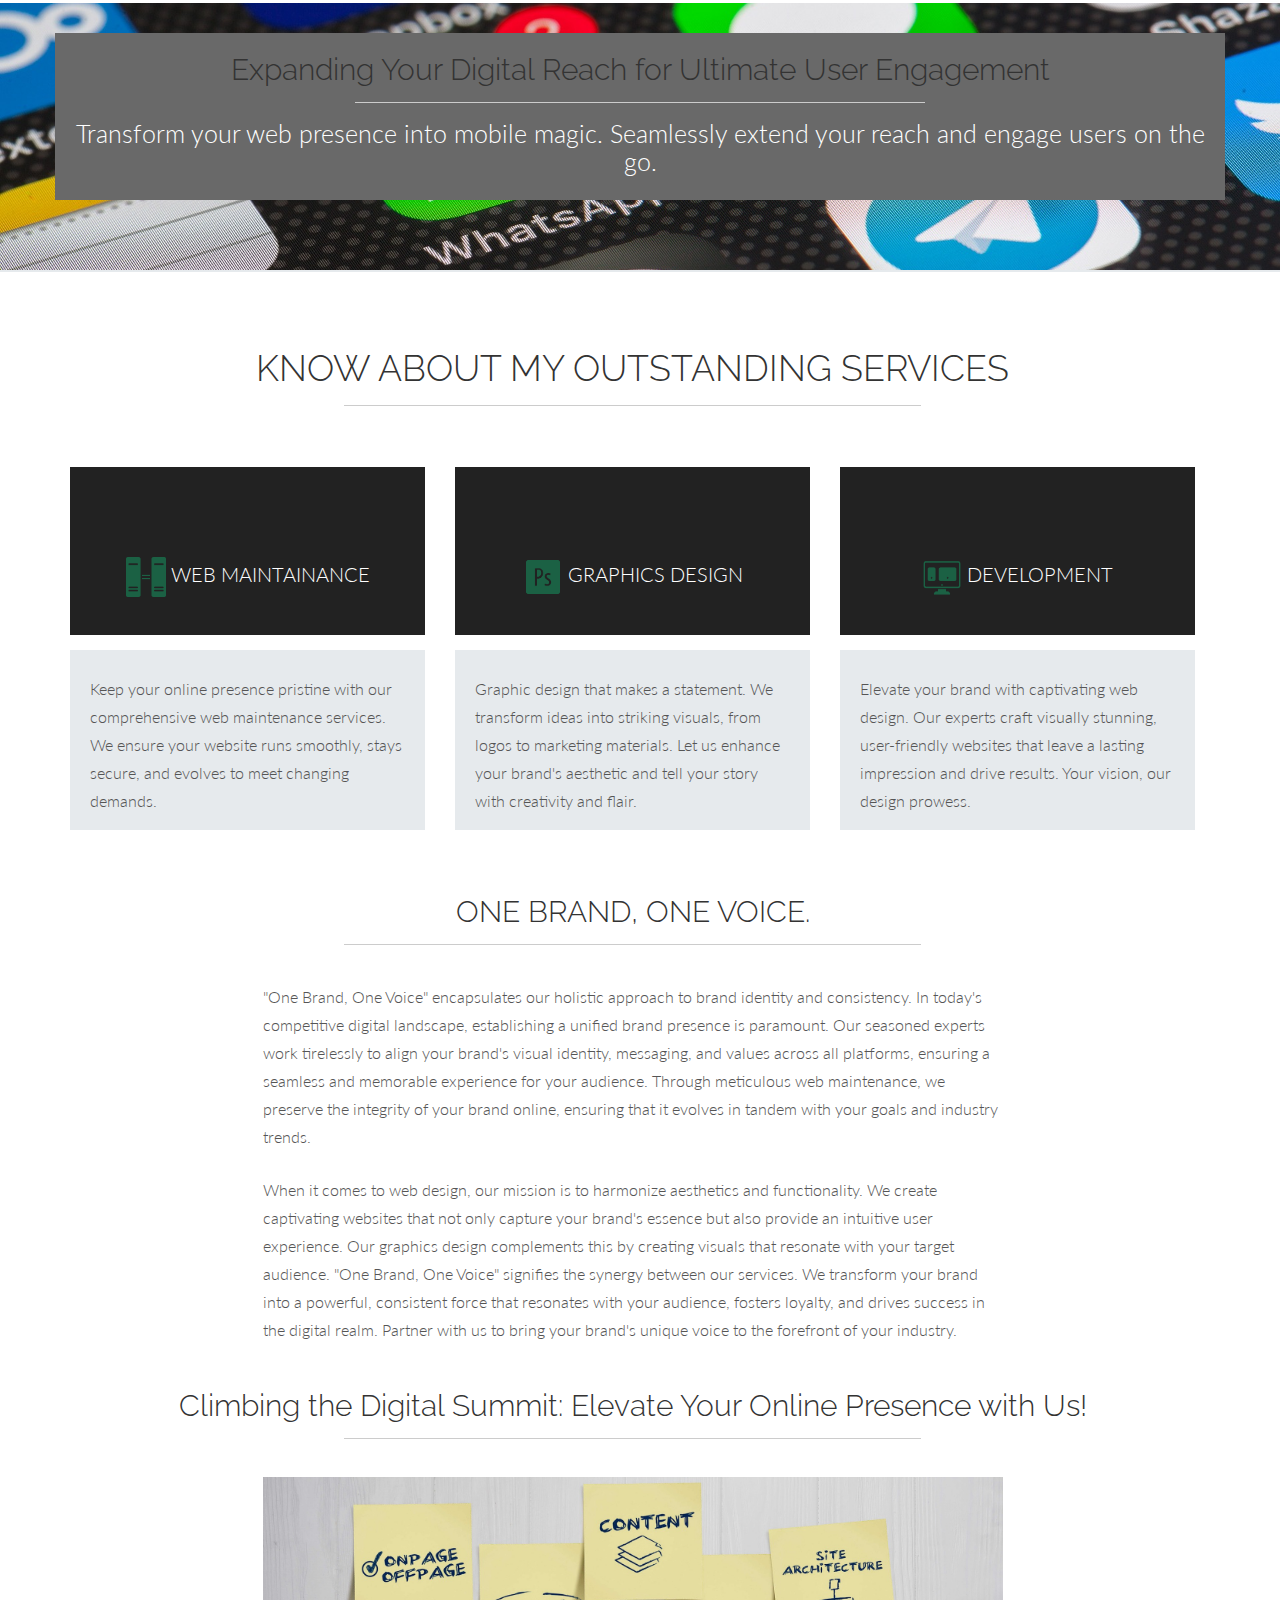
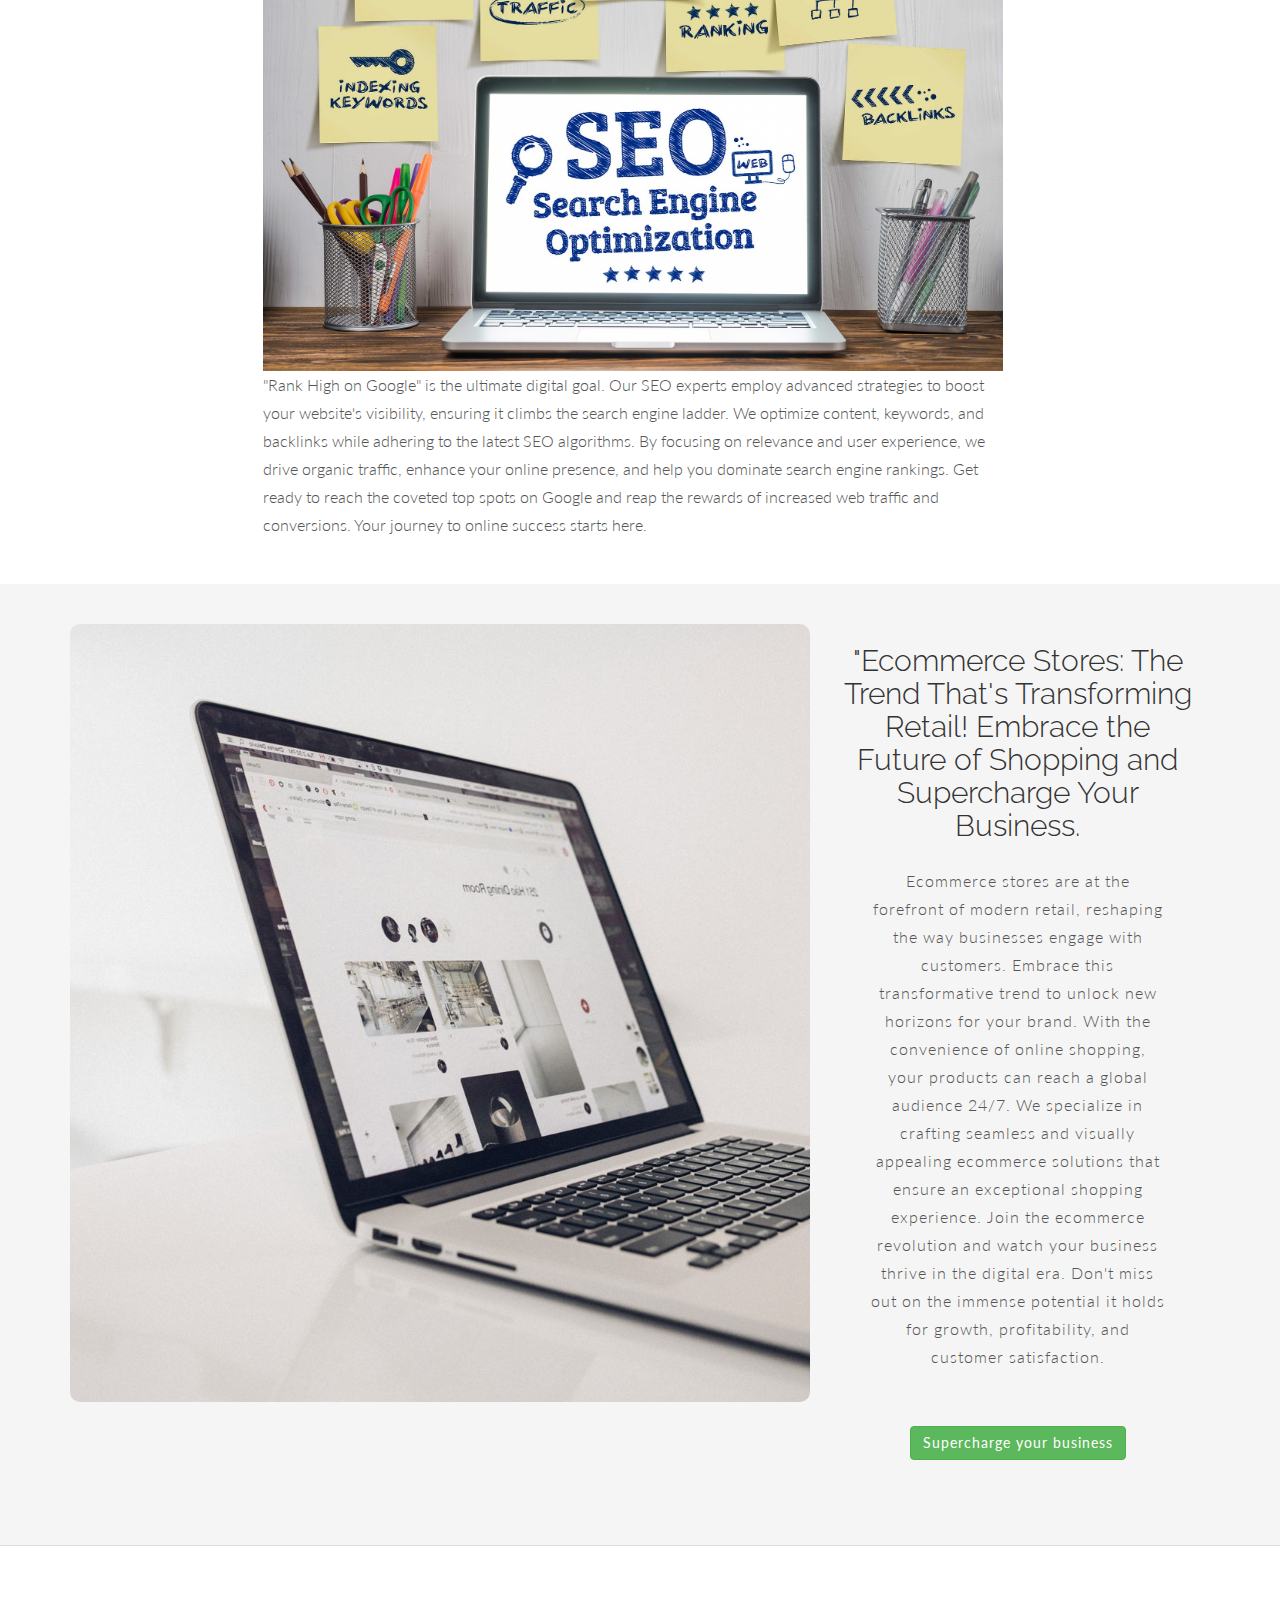
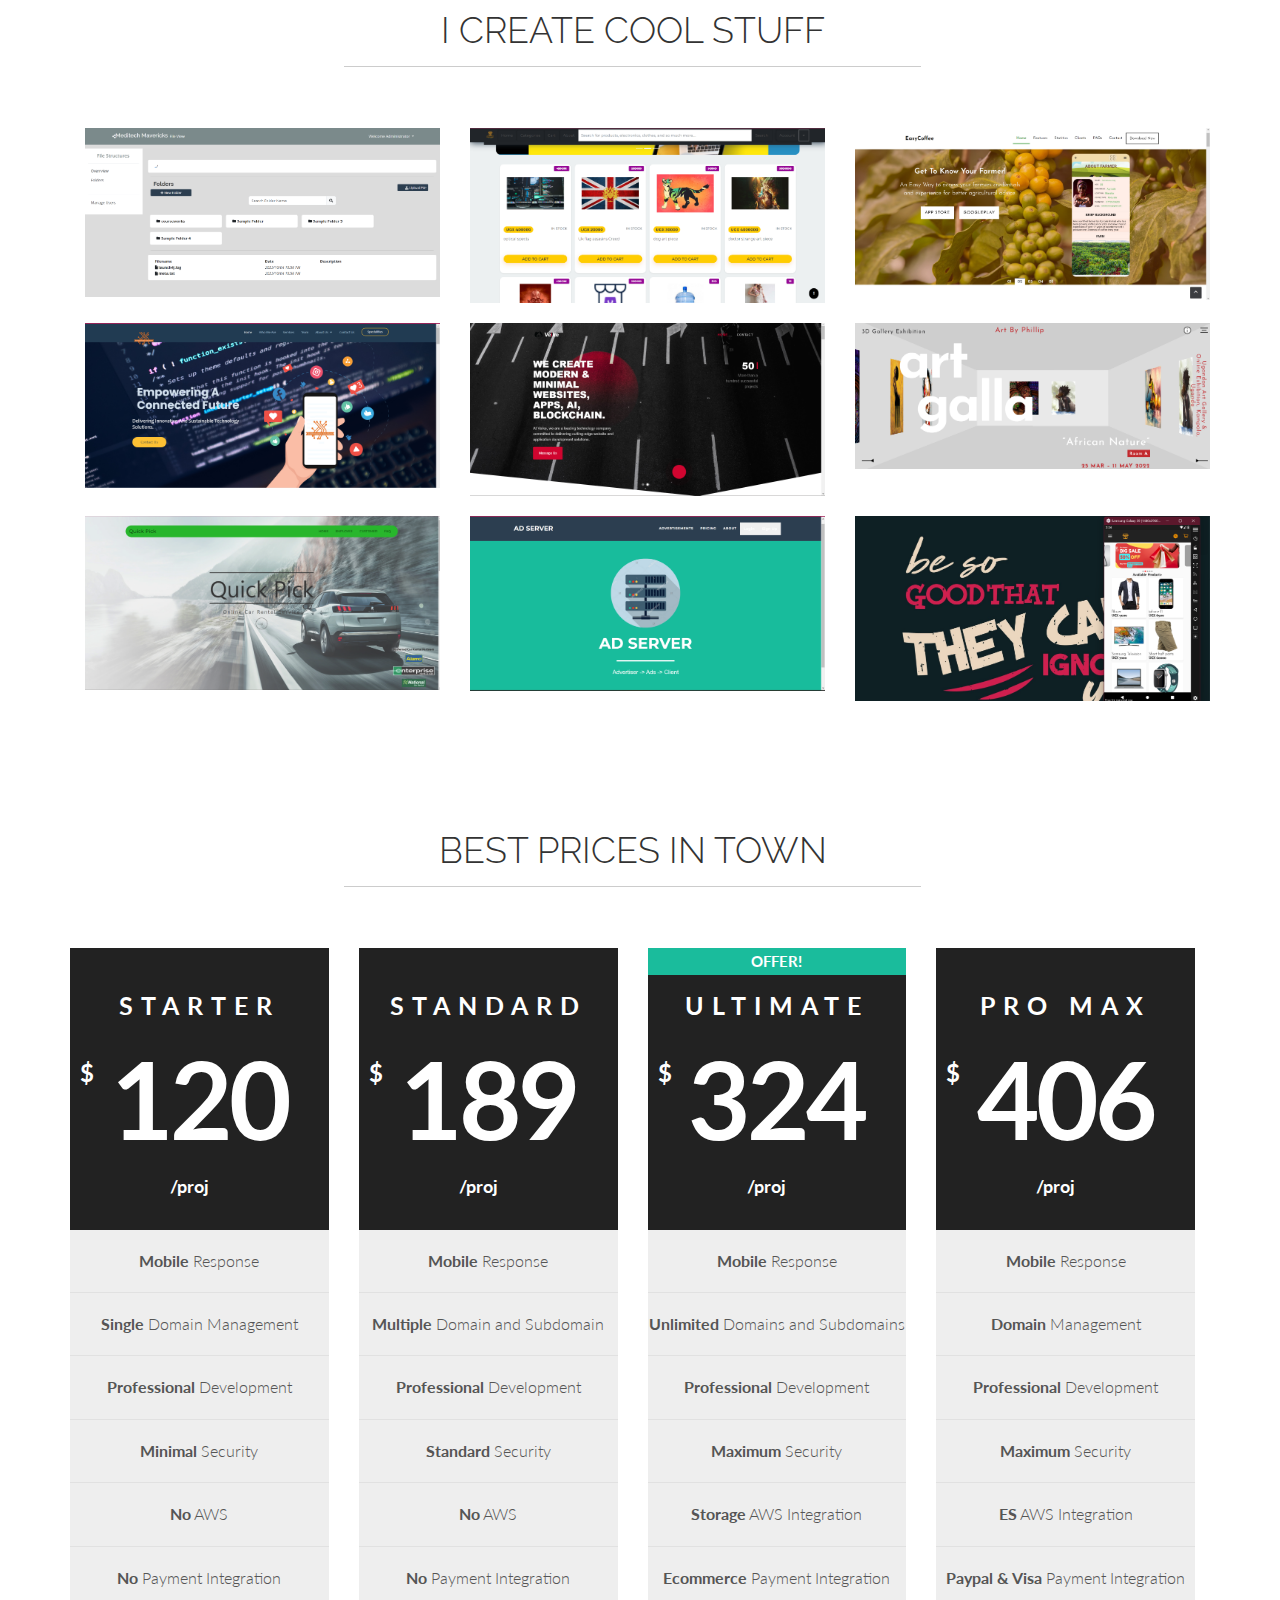
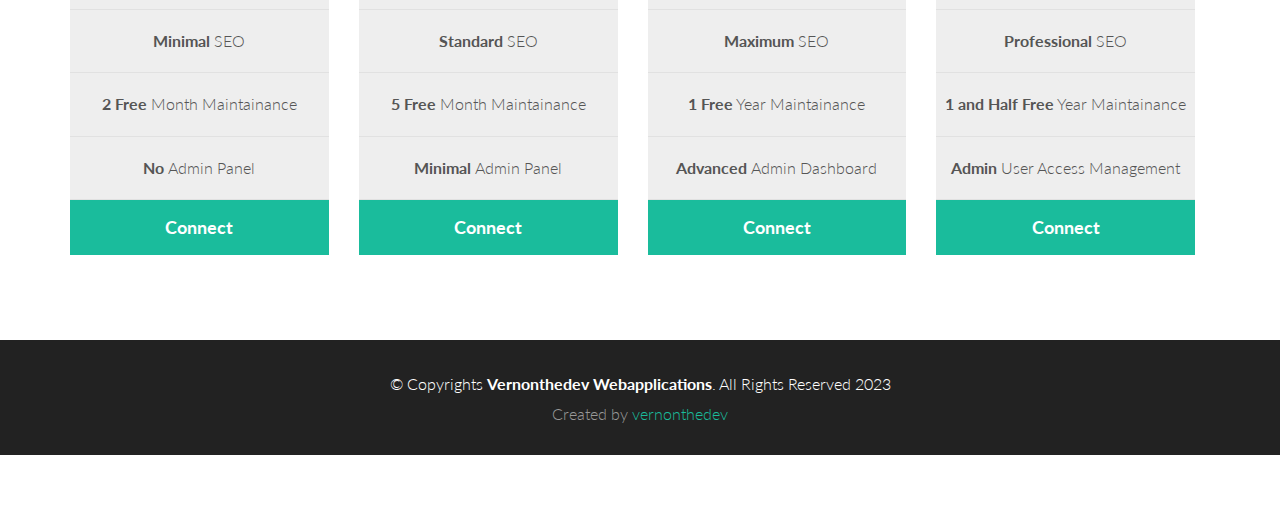
==== commit f971cb59: "made the ecom img responsive" ====
--- a/index.html
+++ b/index.html
@@ -246,7 +246,7 @@
     <div class="container">
       <div class="row">
         <div class="col-lg-8 centered">
-          <img class="img-responsive" style="border-radius: 10px;" src="img/pro/work-3.jpg" align="" width="70%">
+          <img class="img-responsive" style="border-radius: 10px;" src="img/pro/work-3.jpg" align="" width="100%">
         </div>
         <div class="col-lg-4">
           <h2>
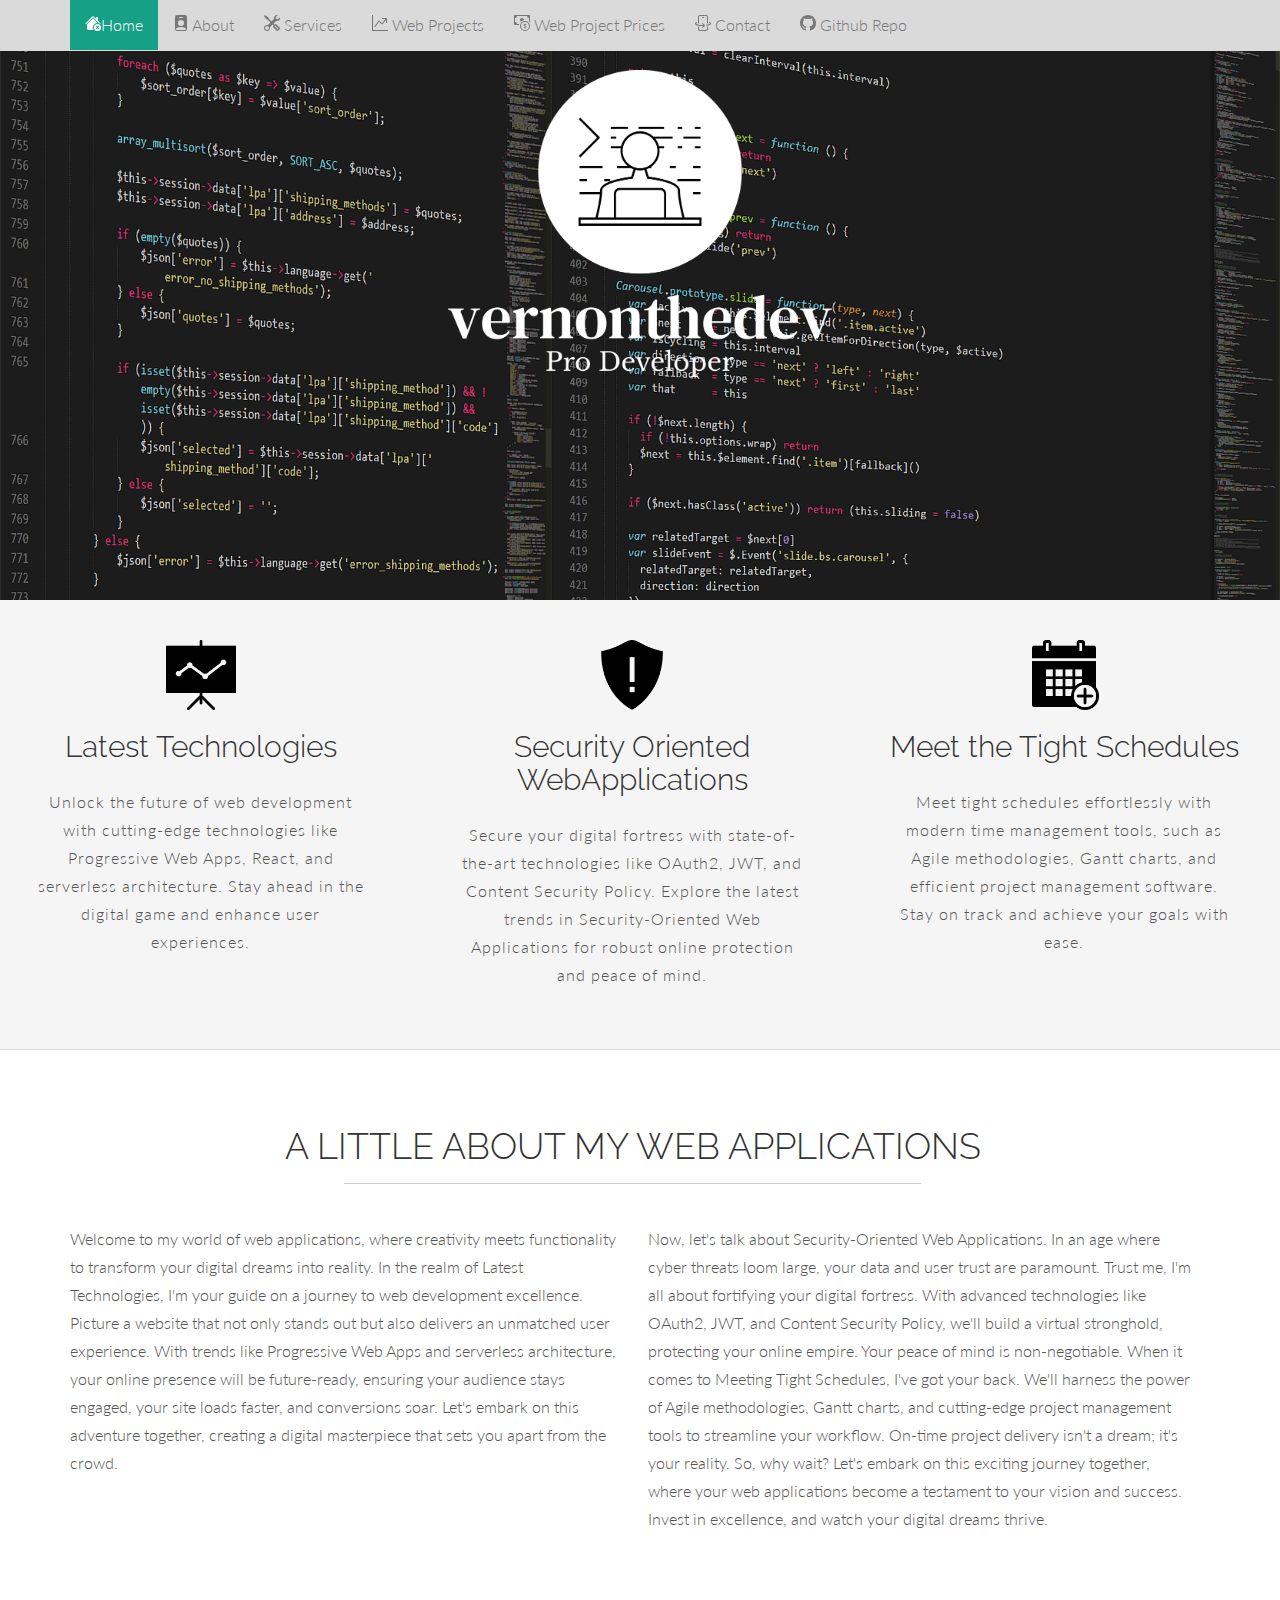
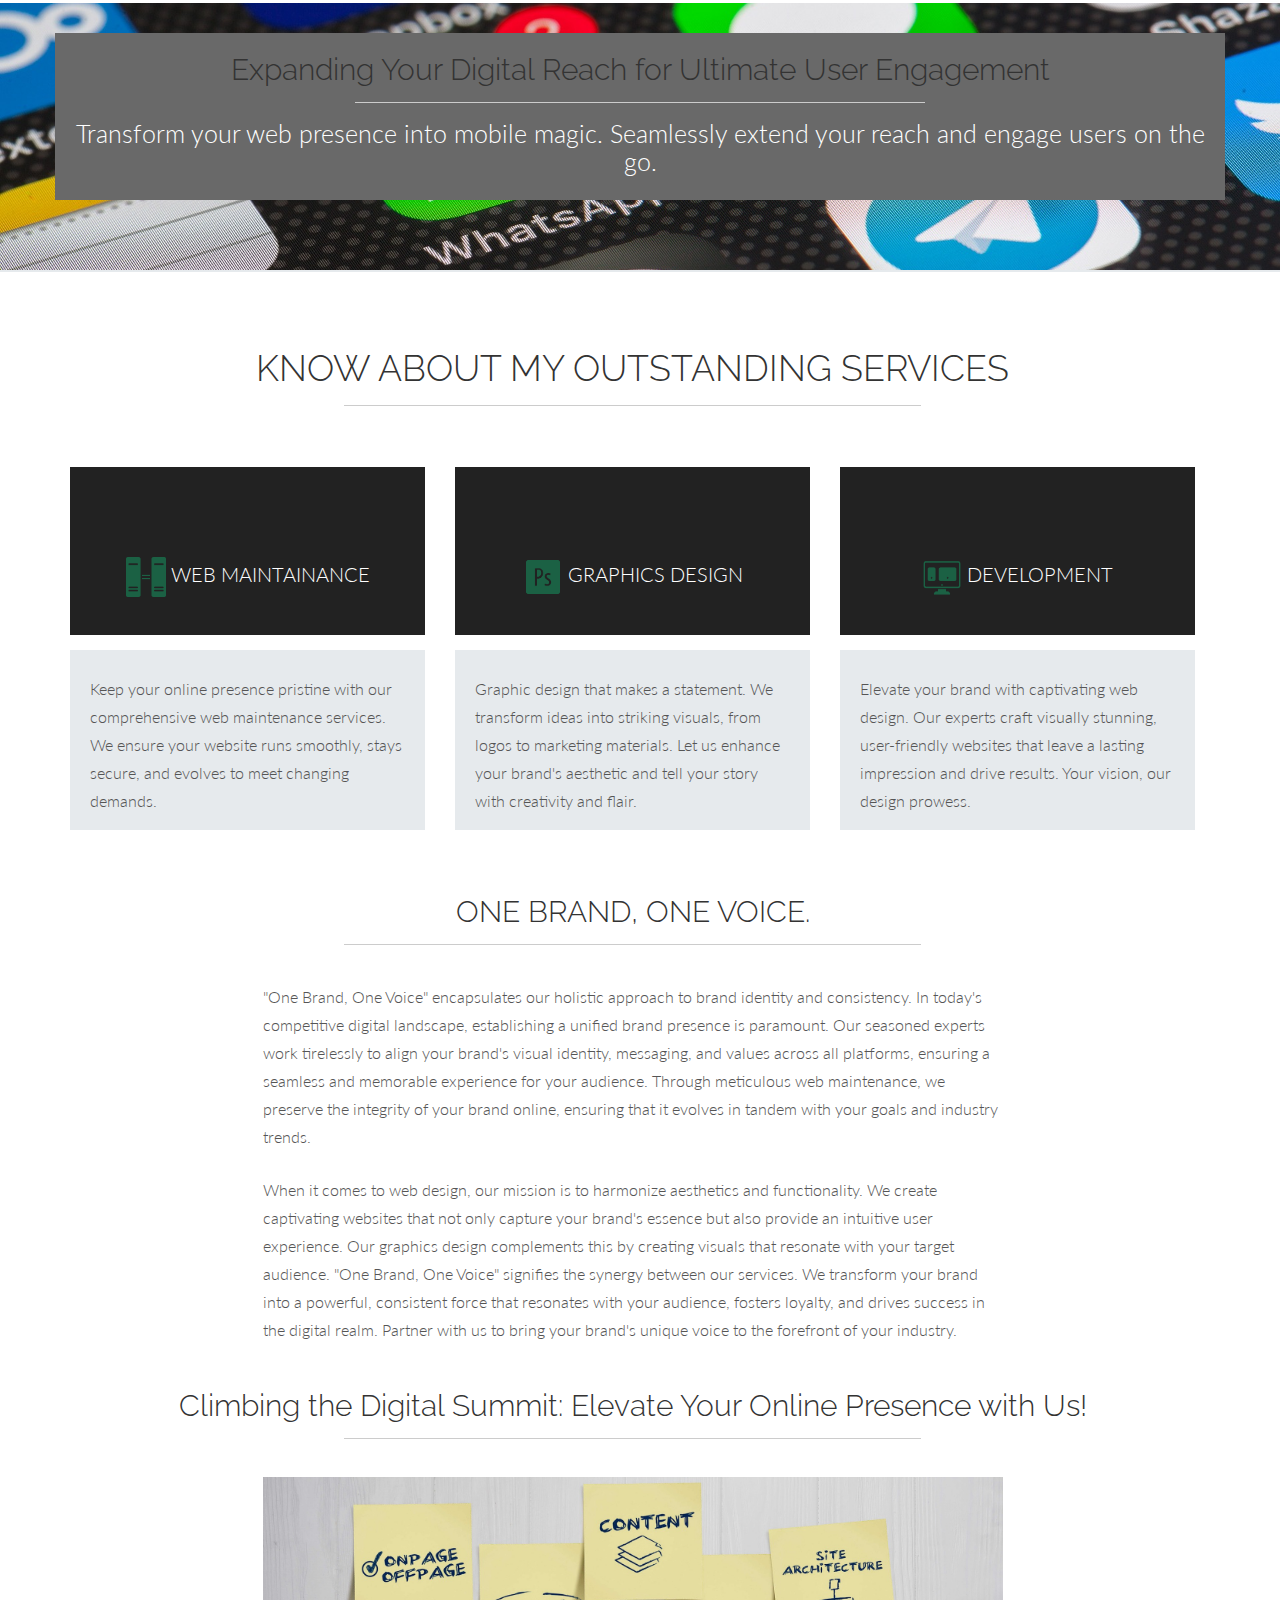
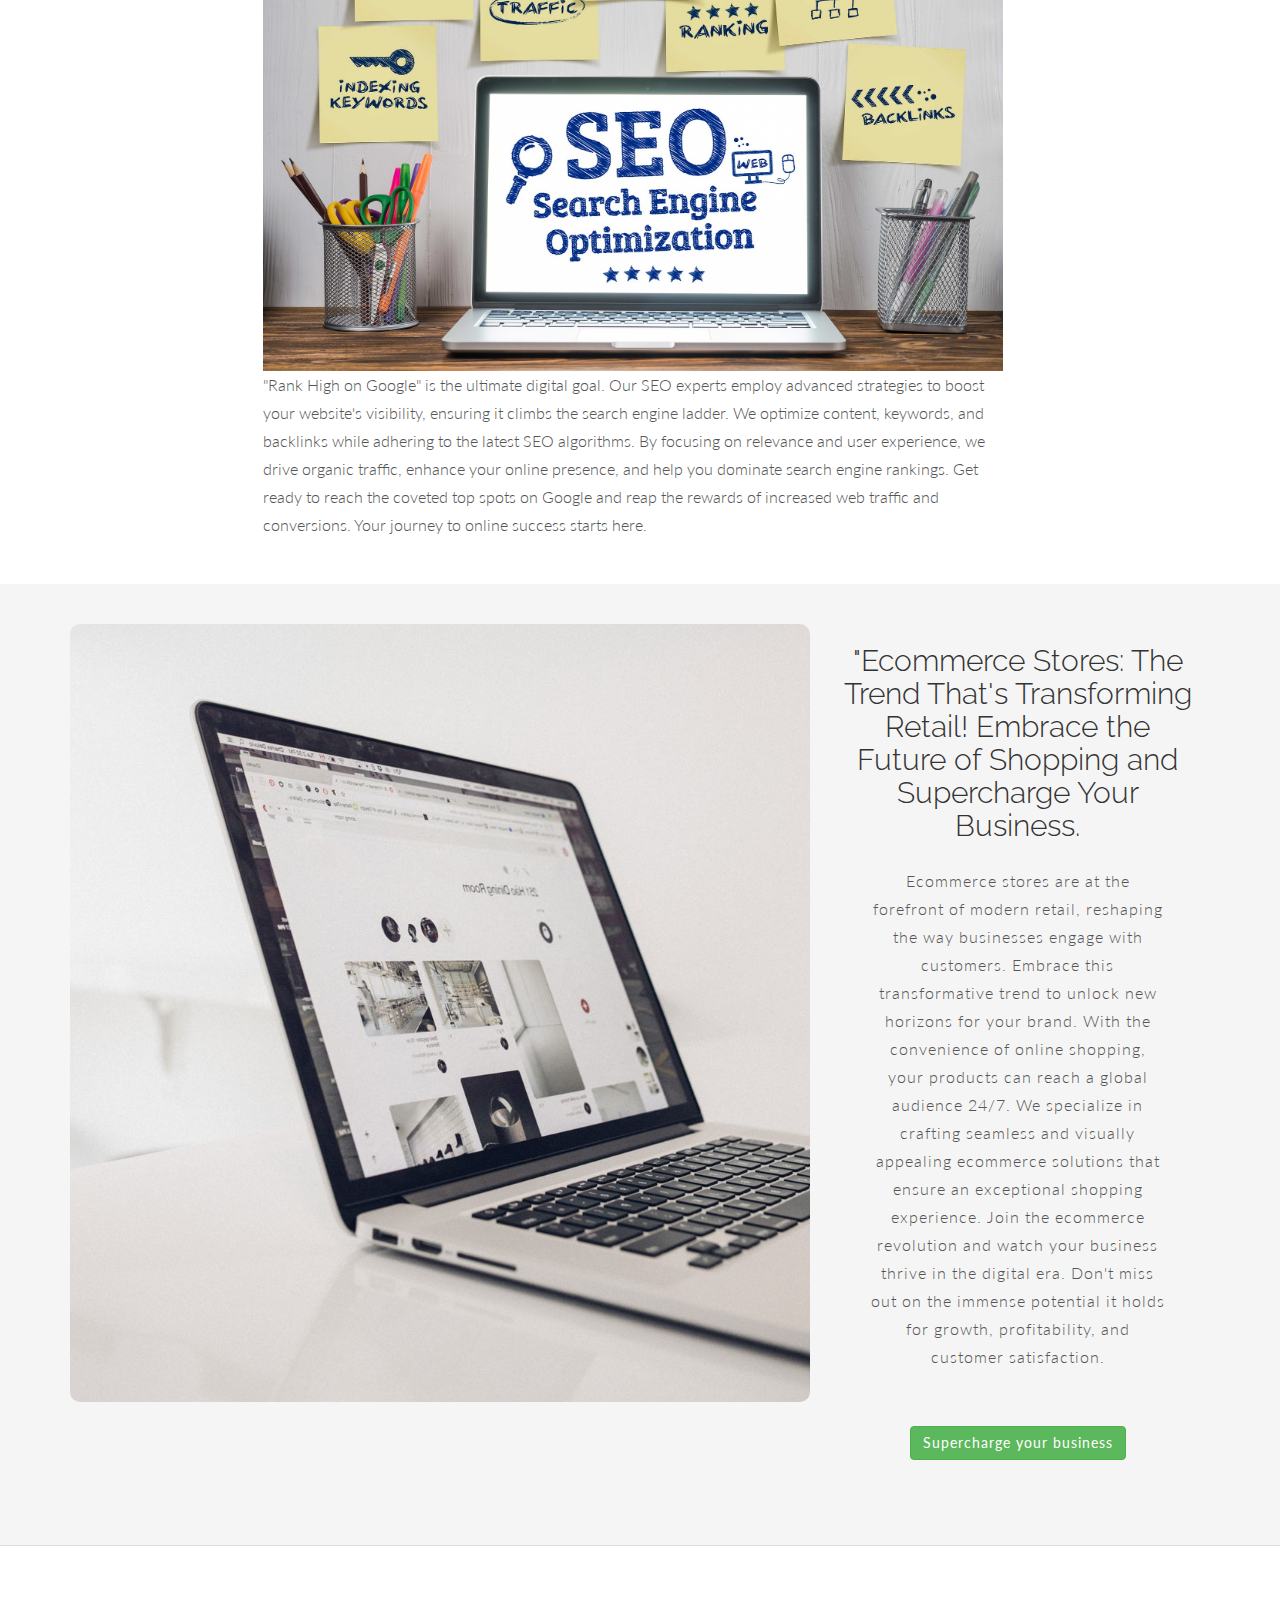
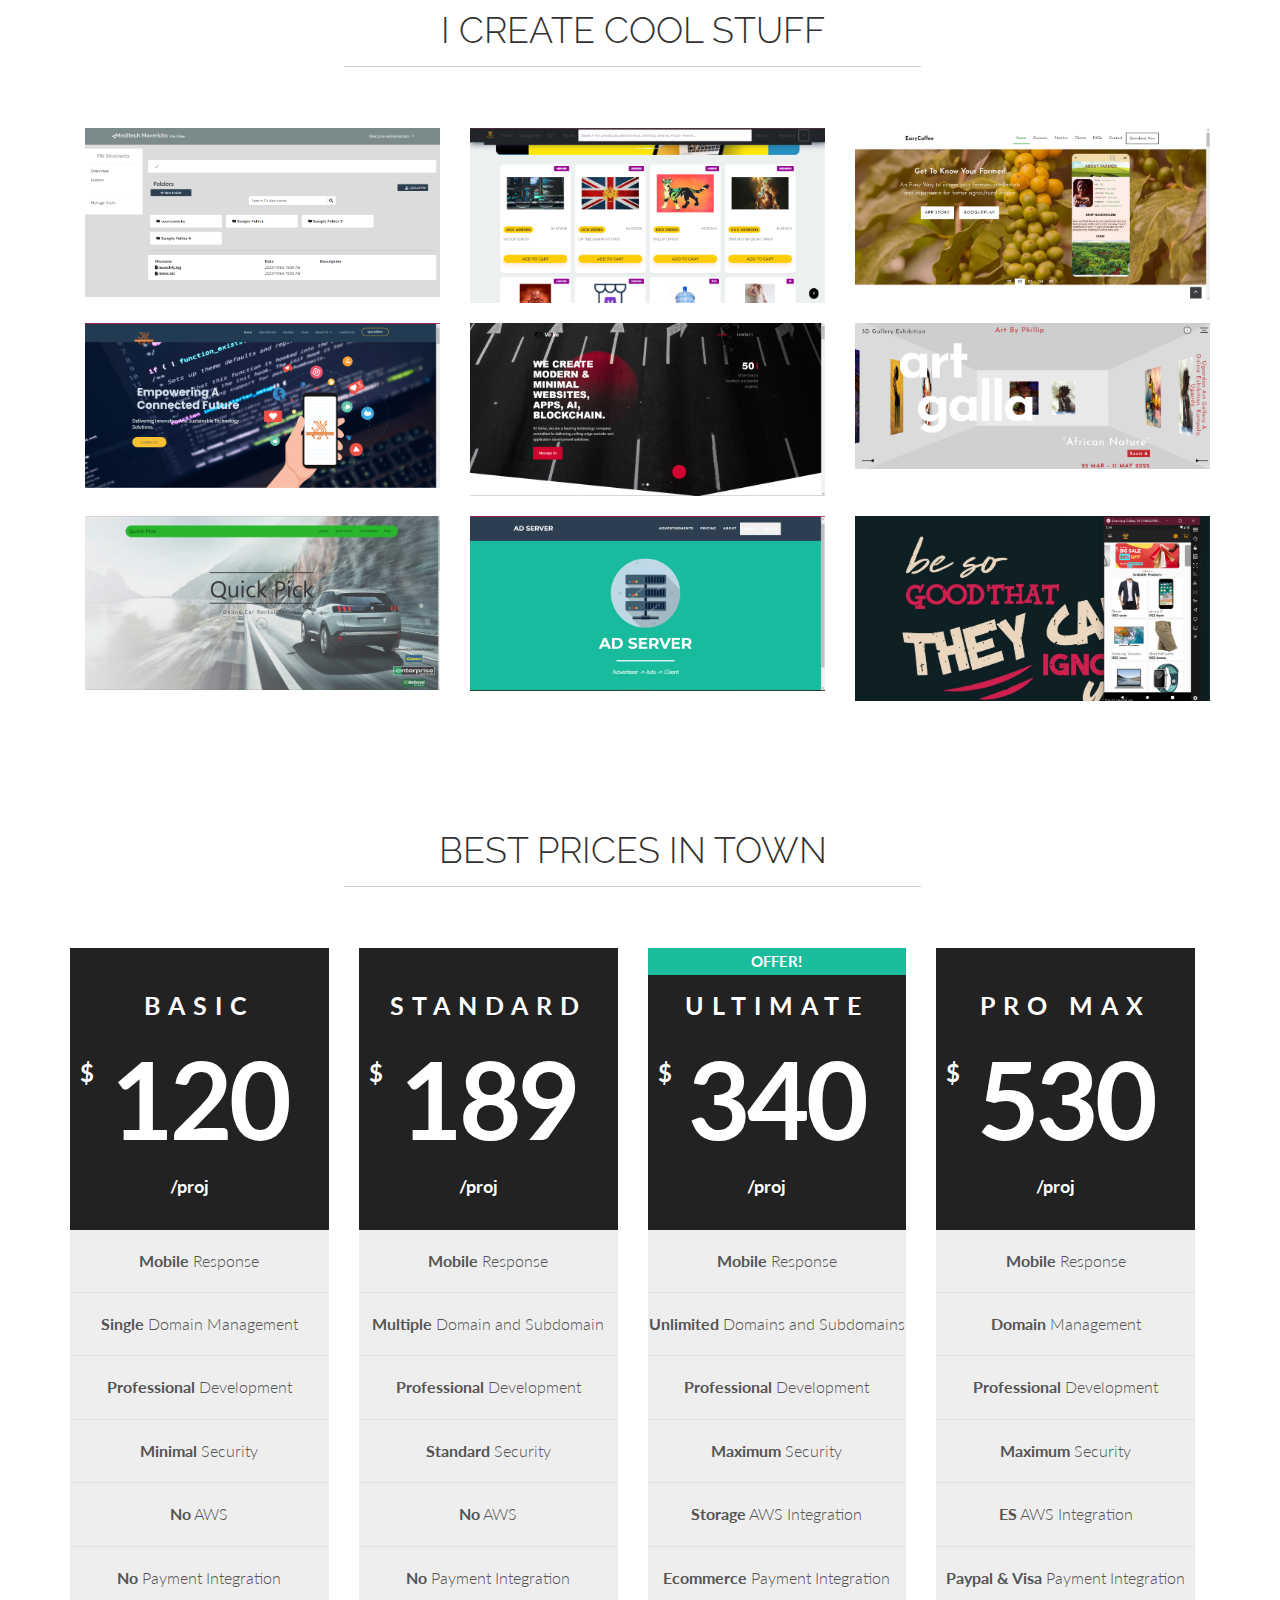
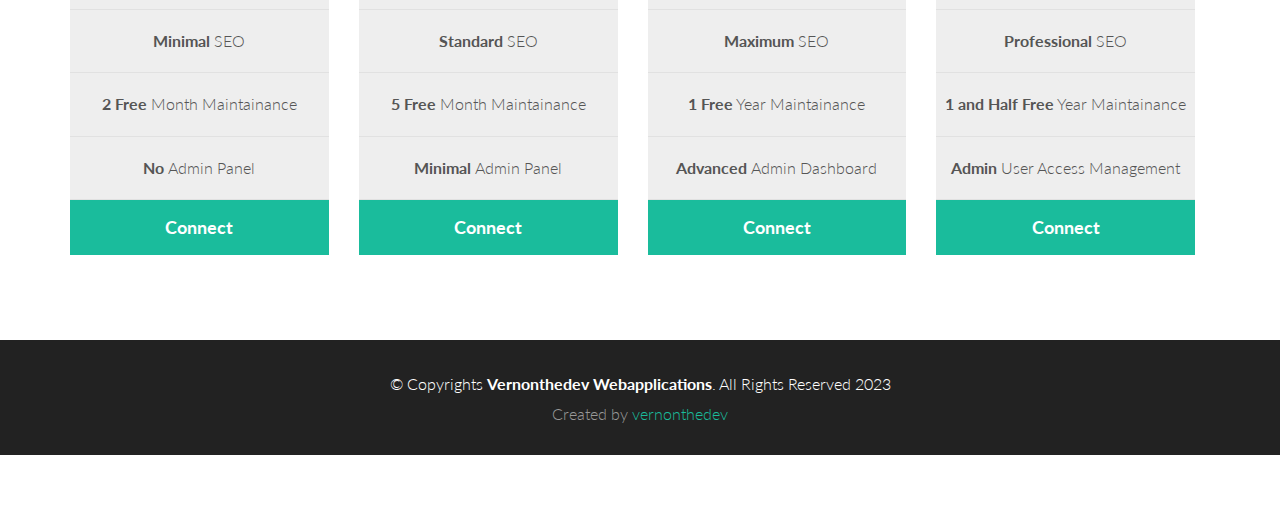
==== commit fe364d18: "Updated prices and basic package" ====
--- a/index.html
+++ b/index.html
@@ -659,7 +659,7 @@
         <!-- START PRICING TABLE -->
         <div class="pricing-option">
           <div class="pricing-top">
-            <span class="pricing-edition">Starter</span>
+            <span class="pricing-edition">Basic</span>
             <span class="price">
                                 <sup>$</sup>
                                 <span class="price-amount">120</span>
@@ -723,7 +723,7 @@
             <span class="pricing-edition">Ultimate</span>
             <span class="price">
                                 <sup>$</sup>
-                                <span class="price-amount">324</span>
+                                <span class="price-amount">340</span>
             <small>/proj</small>
             </span>
           </div>
@@ -752,7 +752,7 @@
             <span class="pricing-edition">Pro Max</span>
             <span class="price">
                                 <sup>$</sup>
-                                <span class="price-amount">406</span>
+                                <span class="price-amount">530</span>
             <small>/proj</small>
             </span>
           </div>
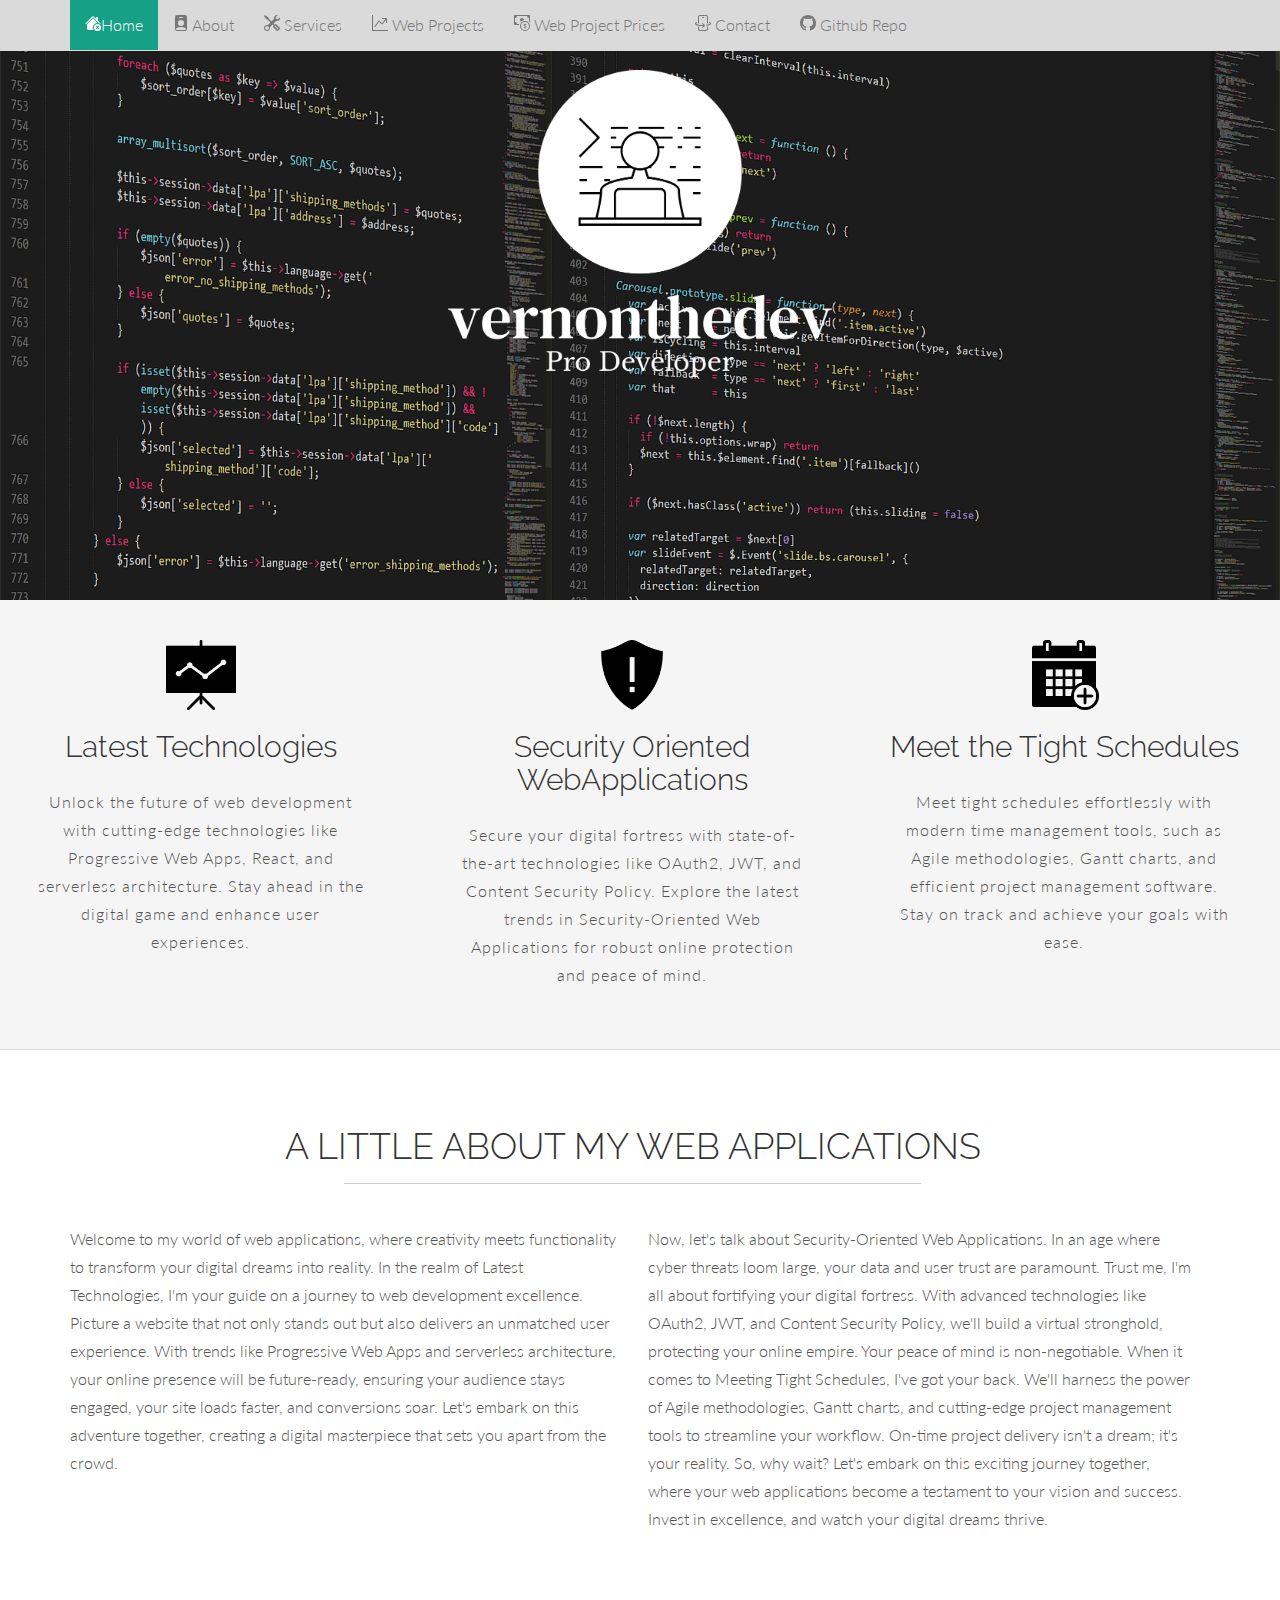
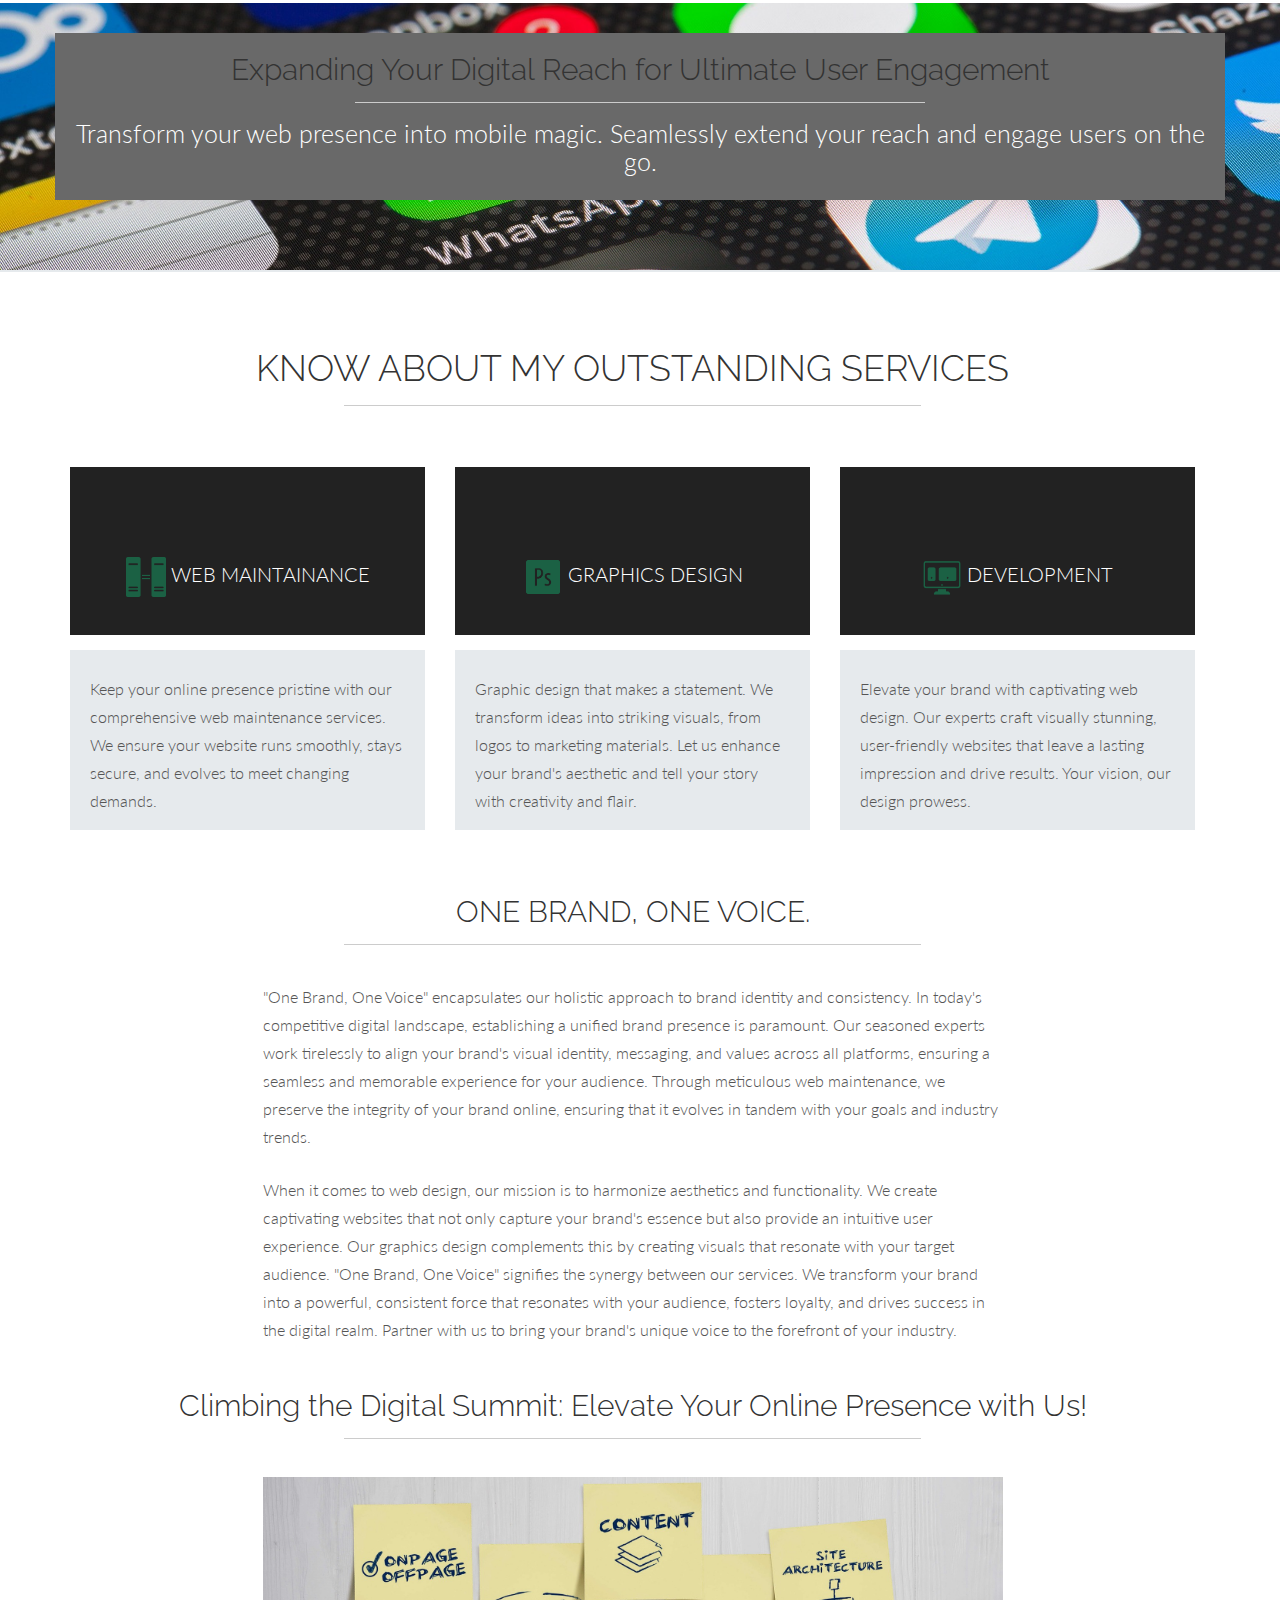
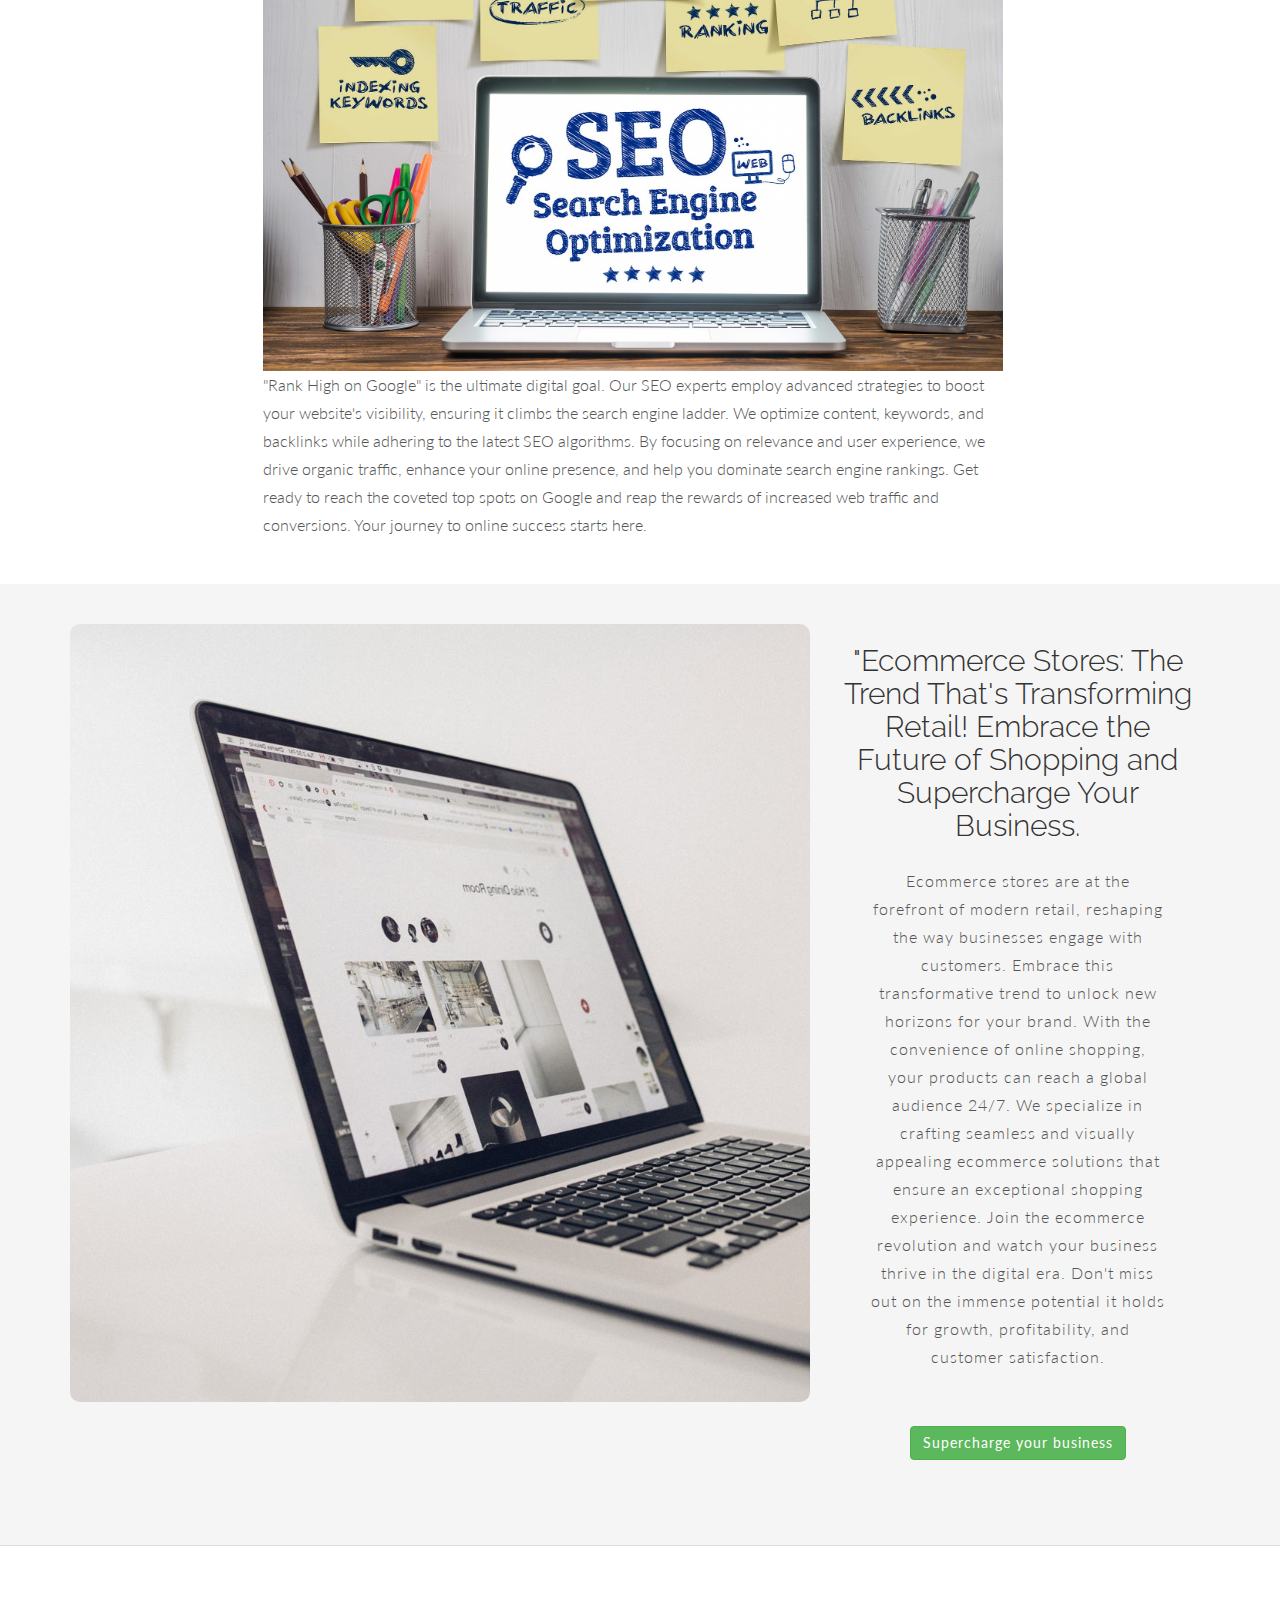
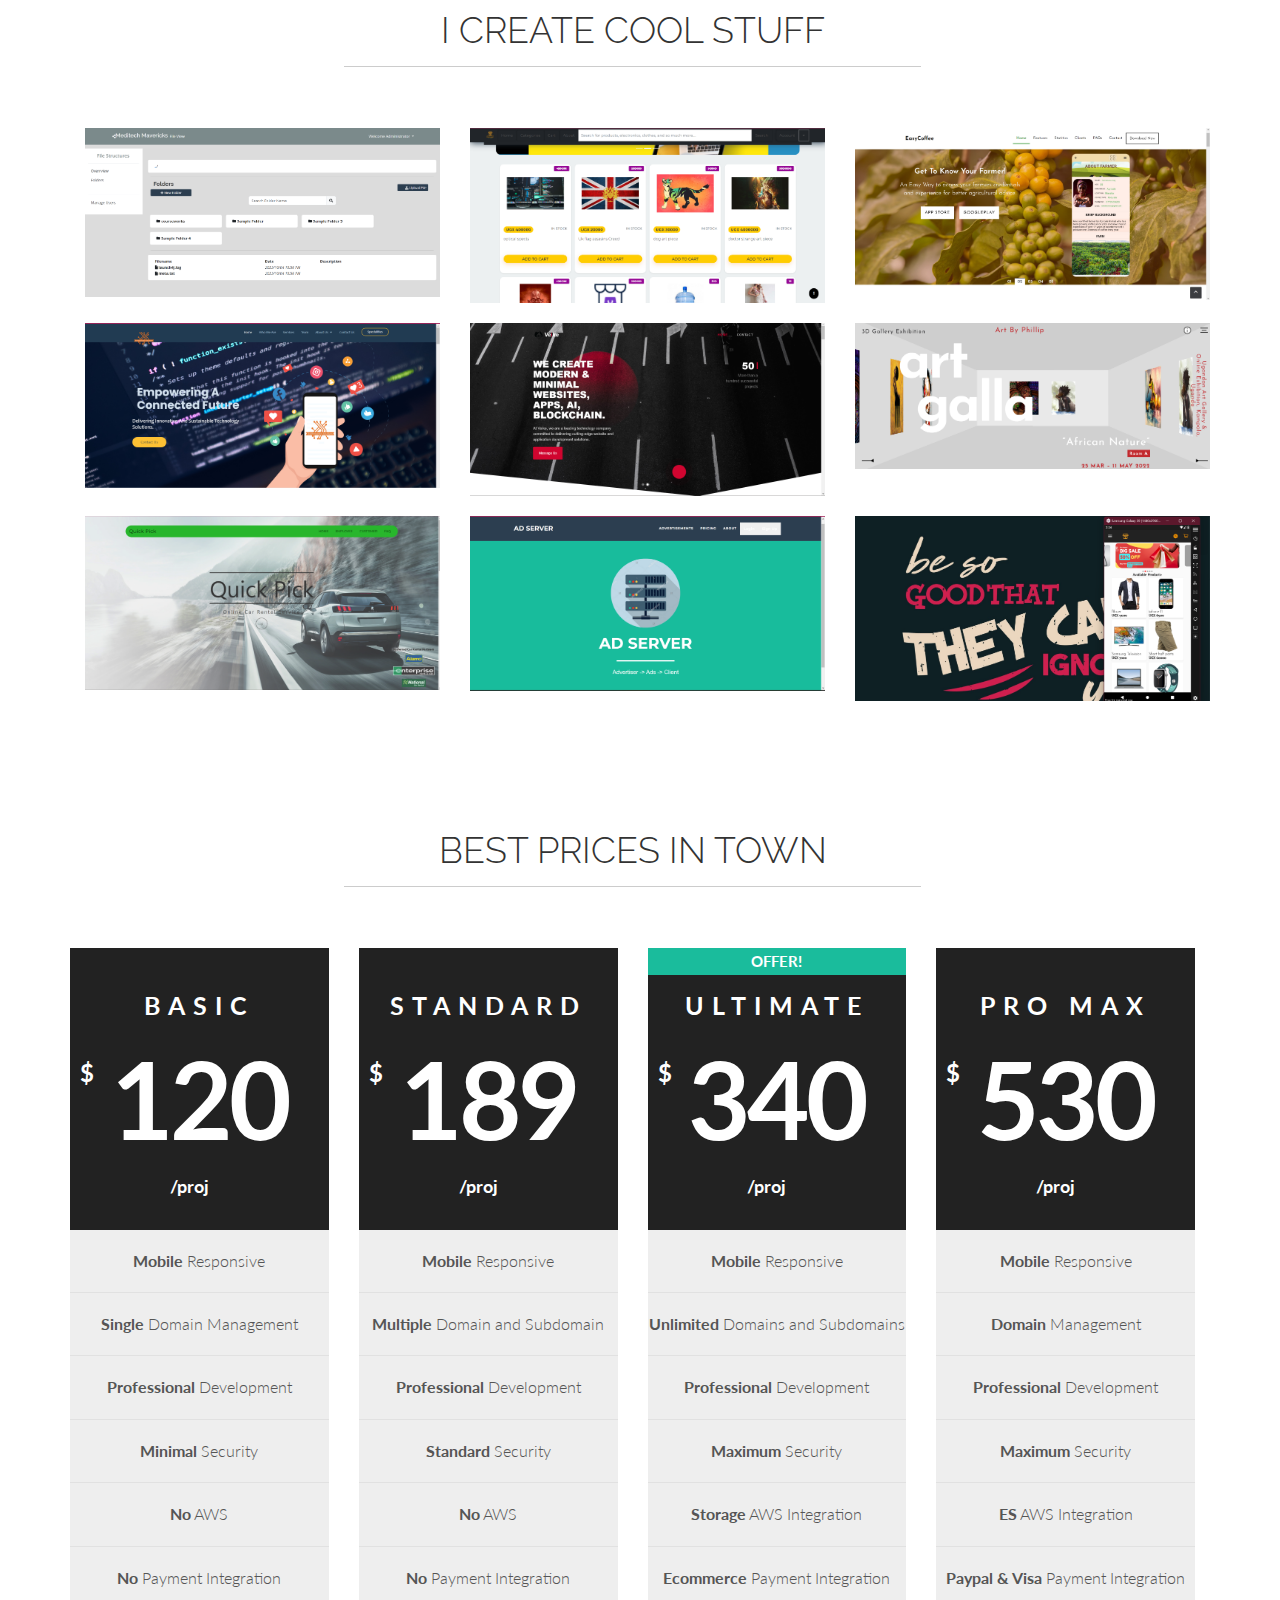
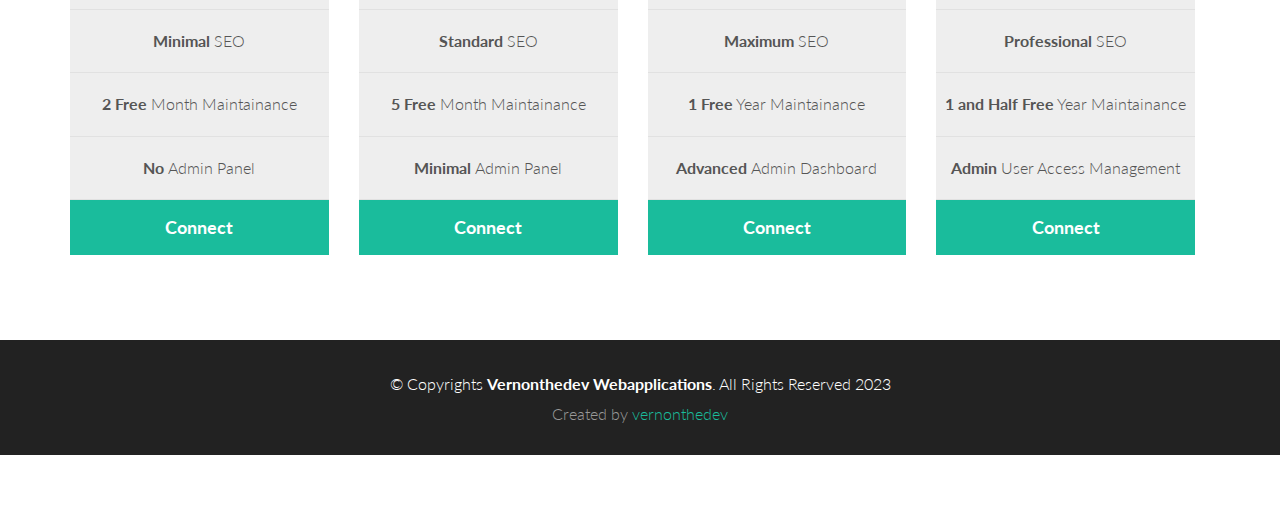
==== commit 54936237: "Update mobile responsive texts" ====
--- a/index.html
+++ b/index.html
@@ -667,7 +667,7 @@
             </span>
           </div>
           <ul>
-             <li><strong>Mobile</strong> Response</li>
+             <li><strong>Mobile</strong> Responsive</li>
             <li><strong>Single</strong> Domain Management</li>
             <li><strong>Professional</strong> Development</li>
             <li><strong>Minimal</strong> Security </li>
@@ -697,7 +697,7 @@
           </div>
           <ul>
 
-            <li><strong>Mobile</strong> Response</li>
+            <li><strong>Mobile</strong> Responsive</li>
             <li><strong>Multiple</strong> Domain and Subdomain</li>
             <li><strong>Professional</strong> Development</li>
             <li><strong>Standard</strong> Security </li>
@@ -728,7 +728,7 @@
             </span>
           </div>
           <ul>
-            <li><strong>Mobile</strong> Response</li>
+            <li><strong>Mobile</strong> Responsive</li>
             <li><strong>Unlimited</strong> Domains and Subdomains</li>
             <li><strong>Professional</strong> Development</li>
             <li><strong>Maximum</strong> Security </li>
@@ -758,7 +758,7 @@
           </div>
           <!-- /pricing-top -->
           <ul>
-            <li><strong>Mobile</strong> Response</li>
+            <li><strong>Mobile</strong> Responsive</li>
             <li><strong>Domain</strong> Management</li>
             <li><strong>Professional</strong> Development</li>
             <li><strong>Maximum</strong> Security </li>
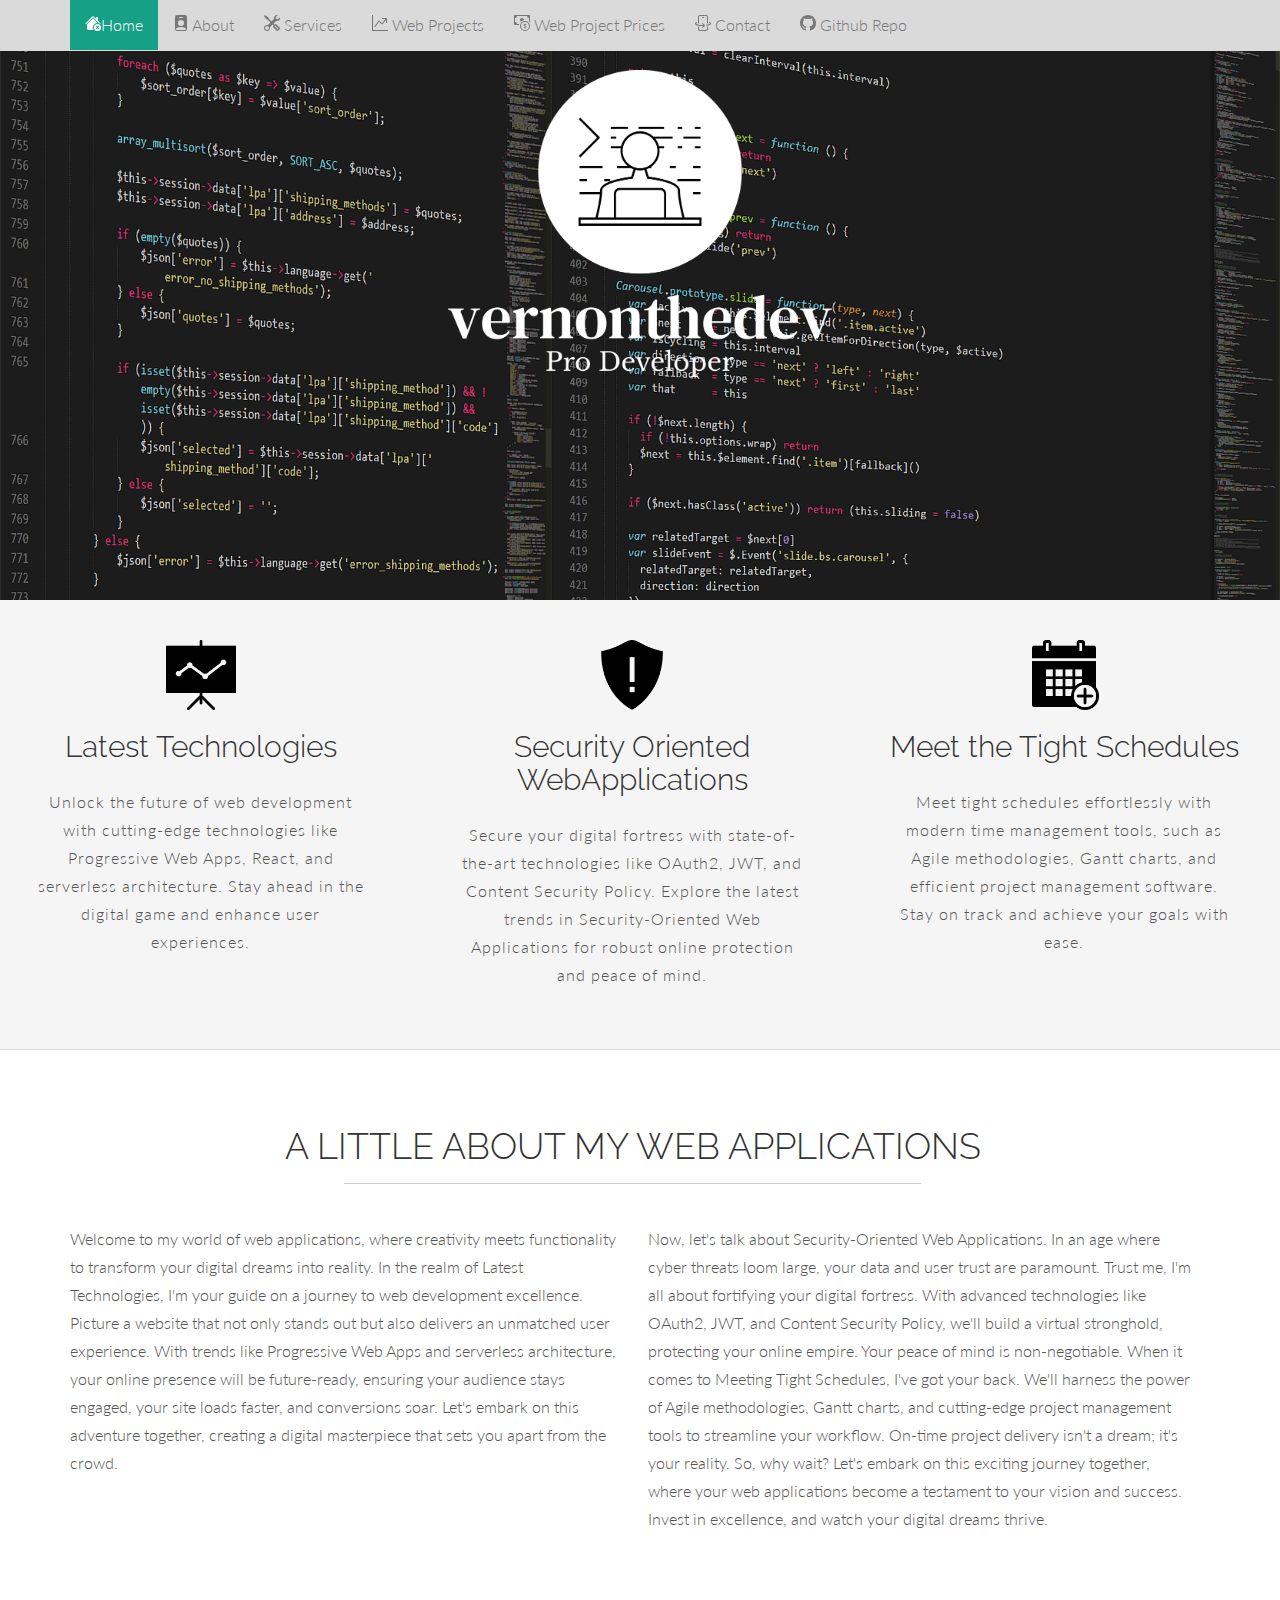
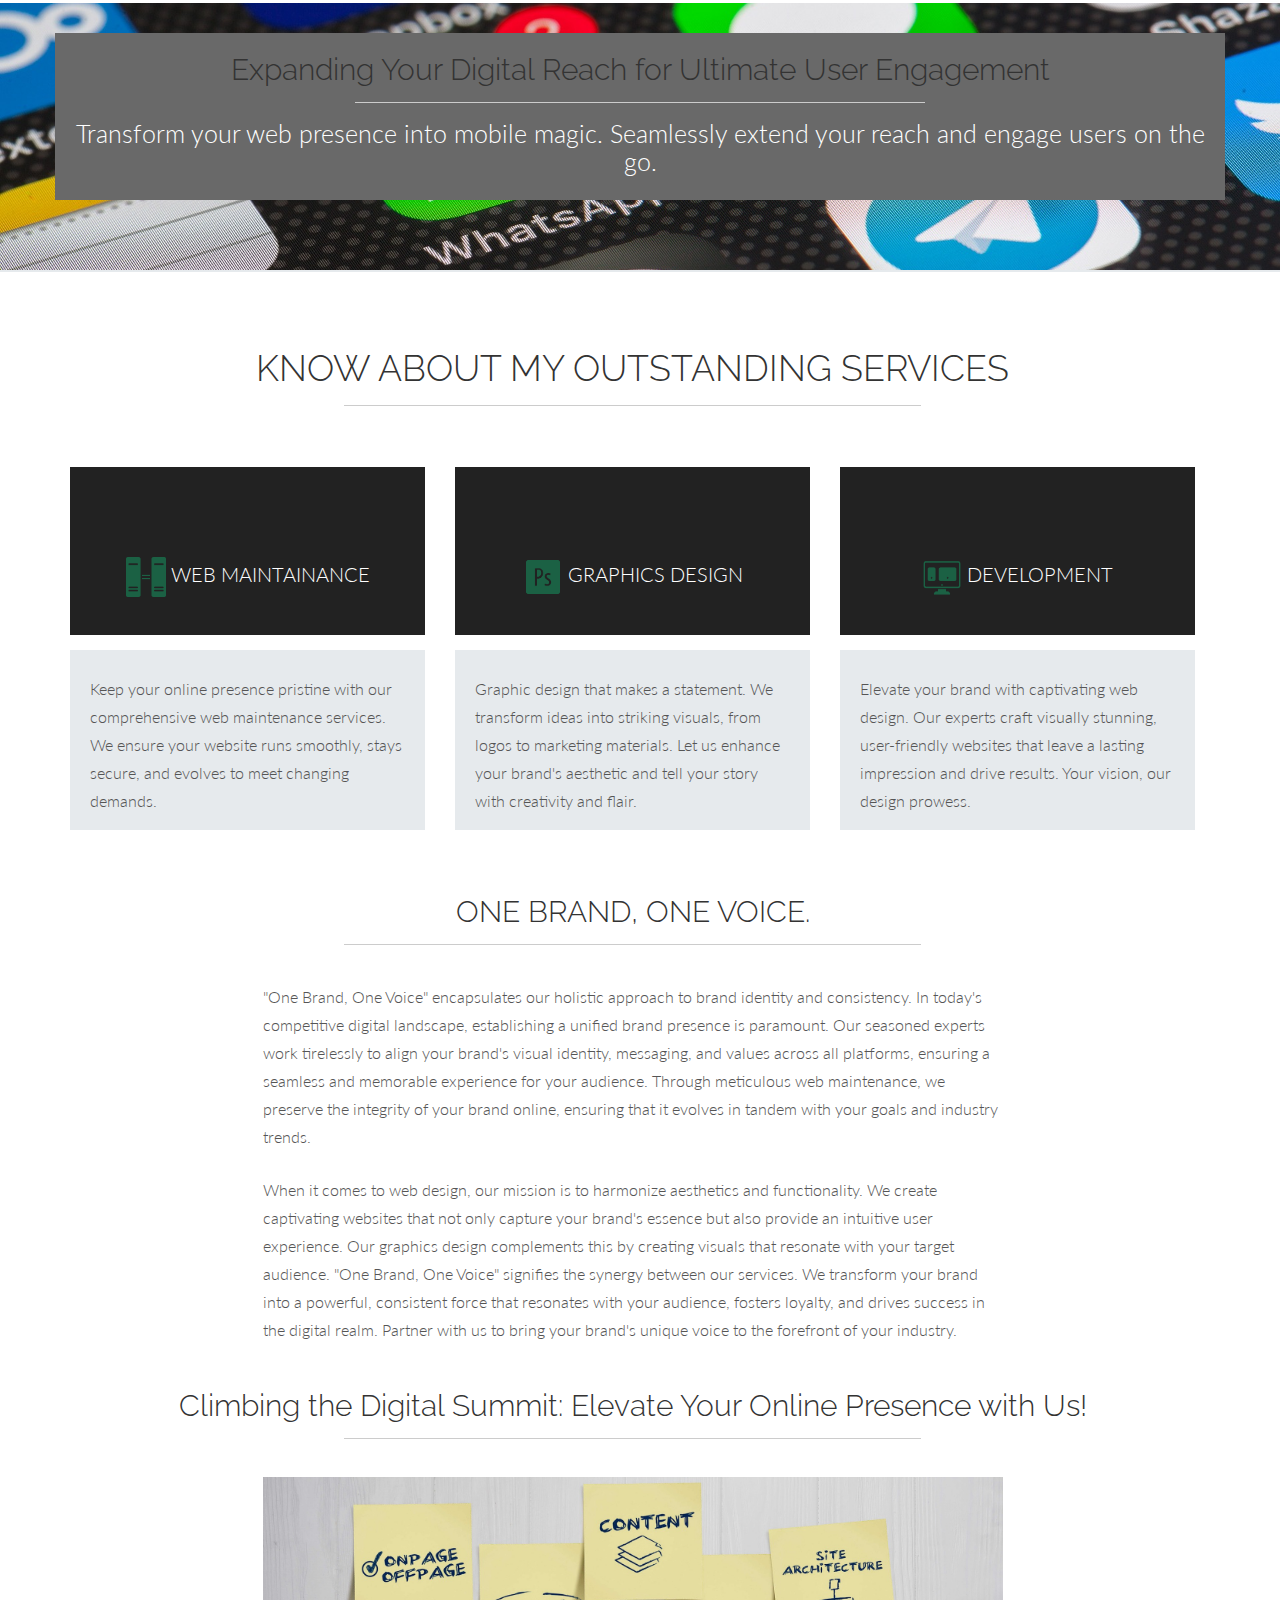
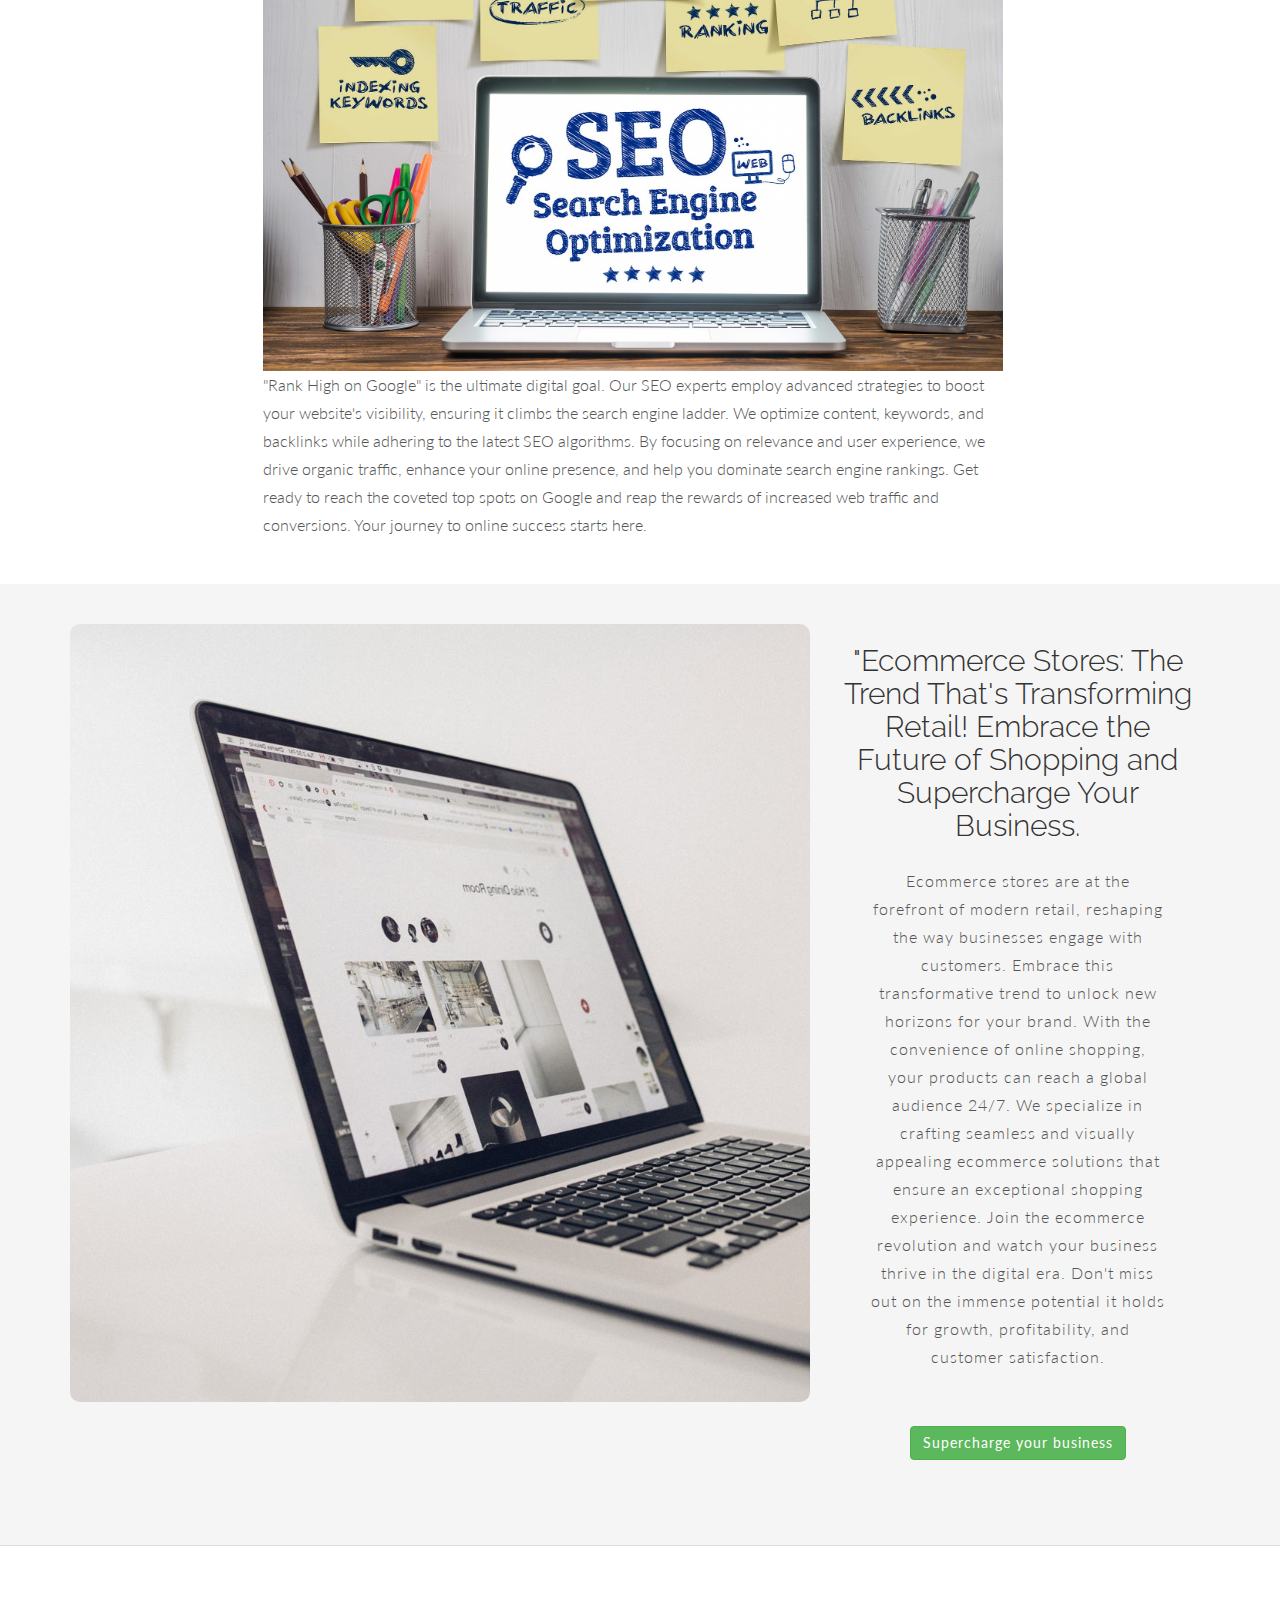
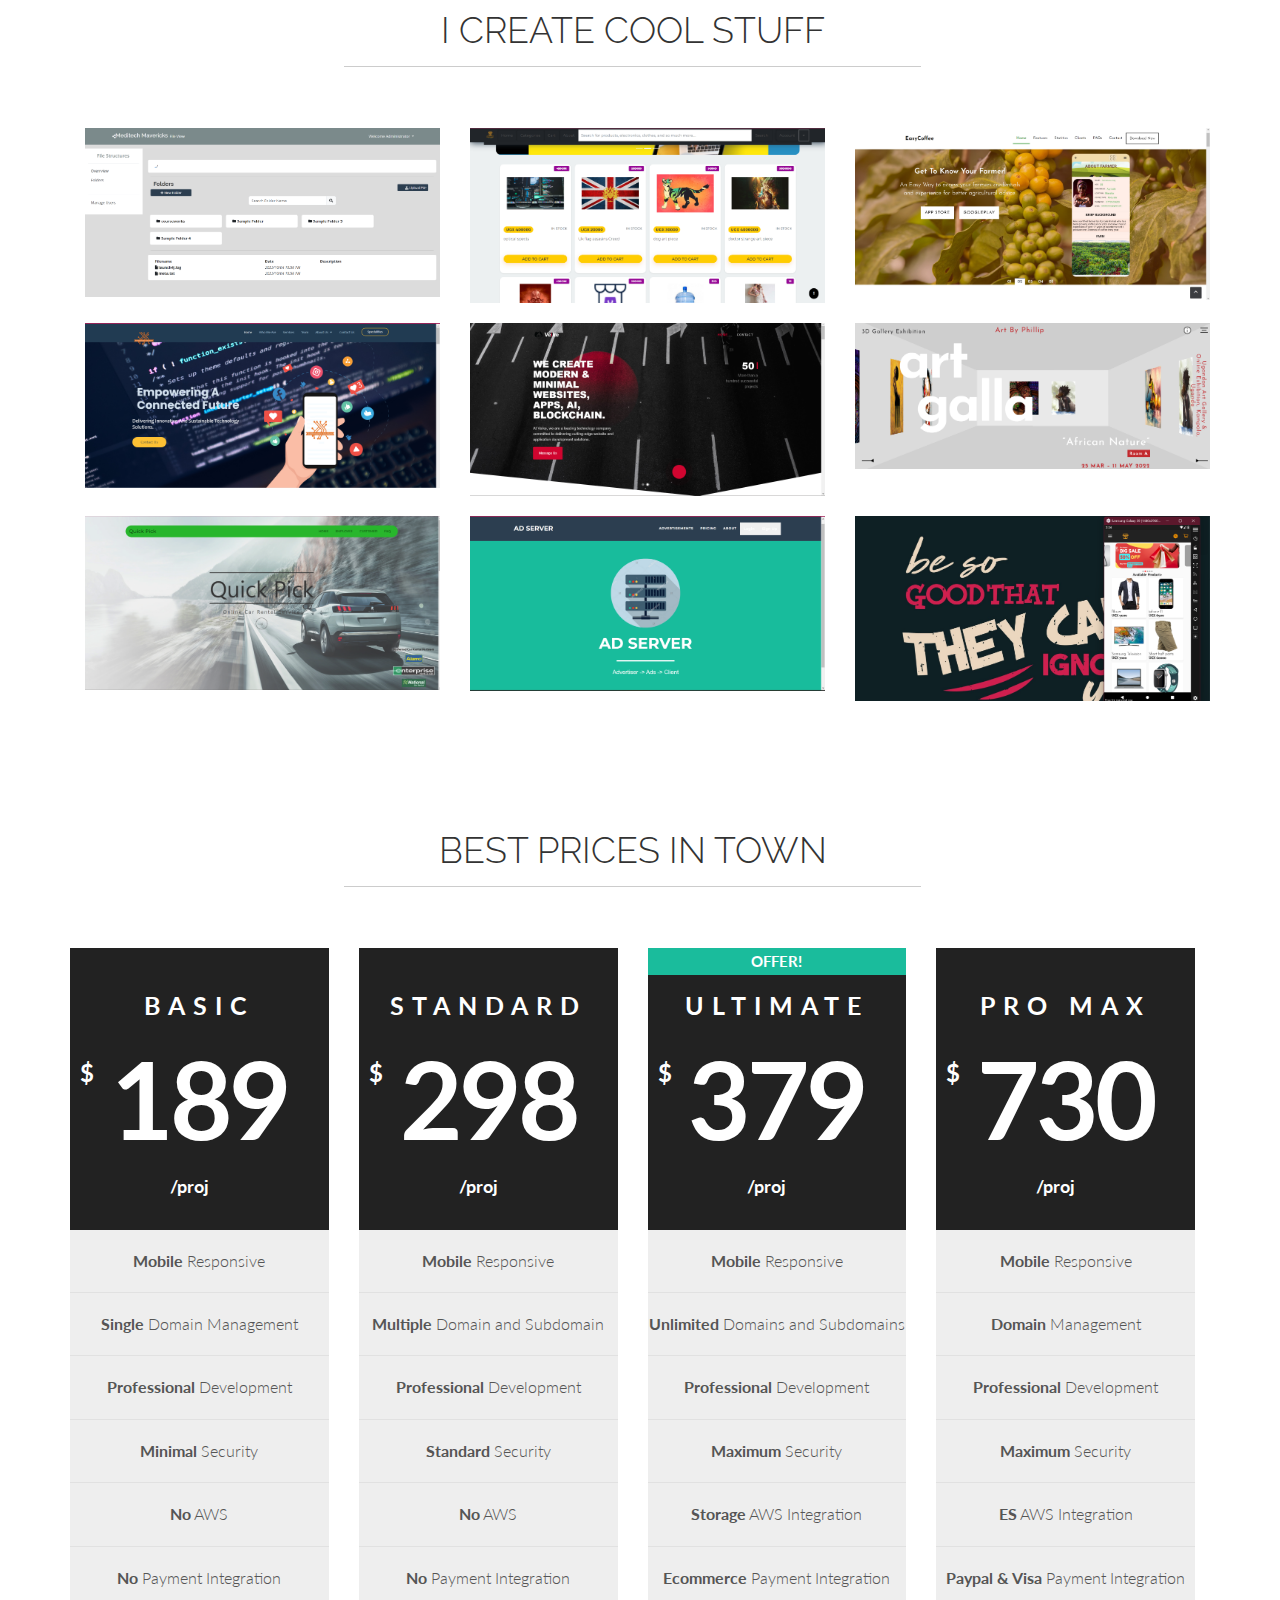
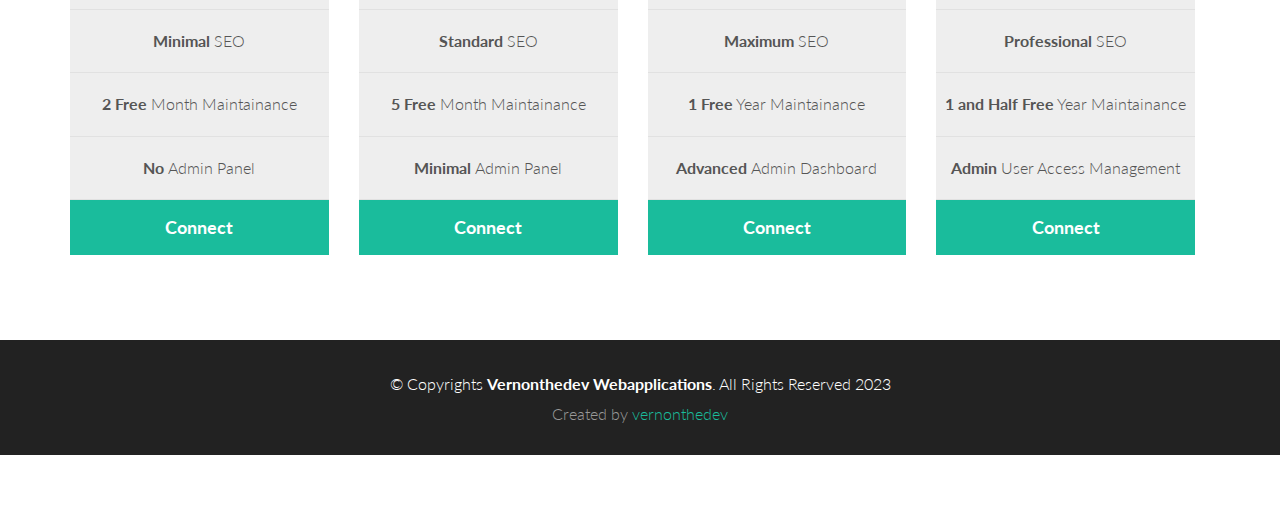
==== commit c86868a3: "updated the basic prices" ====
--- a/index.html
+++ b/index.html
@@ -662,7 +662,7 @@
             <span class="pricing-edition">Basic</span>
             <span class="price">
                                 <sup>$</sup>
-                                <span class="price-amount">120</span>
+                                <span class="price-amount">189</span>
             <small>/proj</small>
             </span>
           </div>
@@ -691,7 +691,7 @@
             <span class="pricing-edition">Standard</span>
             <span class="price">
                                 <sup>$</sup>
-                                <span class="price-amount">189</span>
+                                <span class="price-amount">298</span>
             <small>/proj</small>
             </span>
           </div>
@@ -723,7 +723,7 @@
             <span class="pricing-edition">Ultimate</span>
             <span class="price">
                                 <sup>$</sup>
-                                <span class="price-amount">340</span>
+                                <span class="price-amount">379</span>
             <small>/proj</small>
             </span>
           </div>
@@ -752,7 +752,7 @@
             <span class="pricing-edition">Pro Max</span>
             <span class="price">
                                 <sup>$</sup>
-                                <span class="price-amount">530</span>
+                                <span class="price-amount">730</span>
             <small>/proj</small>
             </span>
           </div>
